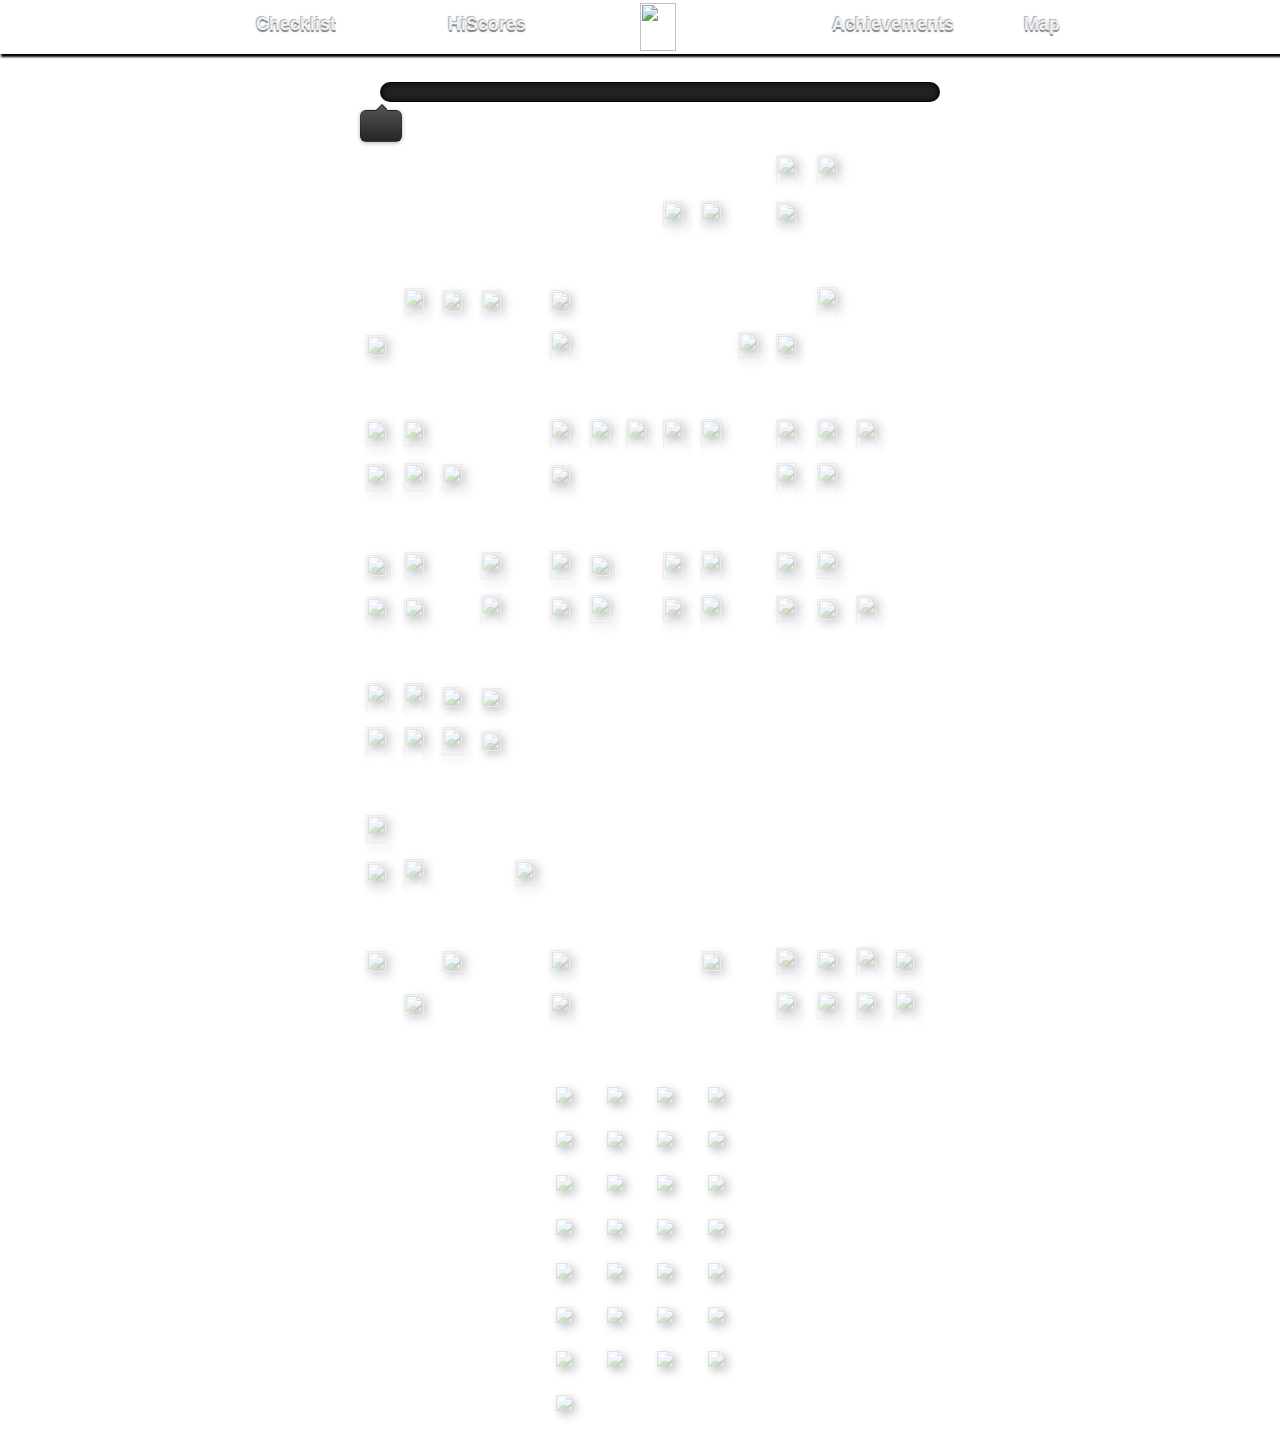
==== index.html @ 3ff1dd24 "Update index.html" ====
<!DOCTYPE html>
<html>
	<head>
		<title>Zeah Only</title>
		<script src="https://ajax.aspnetcdn.com/ajax/jQuery/jquery-3.1.1.min.js"></script>
		<script>
		  (function(i,s,o,g,r,a,m){i['GoogleAnalyticsObject']=r;i[r]=i[r]||function(){
		  (i[r].q=i[r].q||[]).push(arguments)},i[r].l=1*new Date();a=s.createElement(o),
		  m=s.getElementsByTagName(o)[0];a.async=1;a.src=g;m.parentNode.insertBefore(a,m)
		  })(window,document,'script','https://www.google-analytics.com/analytics.js','ga');

		  ga('create', 'UA-105581179-1', 'auto');
		  ga('send', 'pageview');

		</script>
		<link rel="icon" type="image/png" href="images/icon.png" sizes="16x16"/>
		<script src="https://maxcdn.bootstrapcdn.com/bootstrap/3.3.7/js/bootstrap.min.js"></script>
  
		<style>
			body {
			    margin-left: 0px;
			    margin-top: 0px;
			    width: 100%;
			    background: url("http://www.designbolts.com/wp-content/uploads/2012/11/Dark-Geometric-Semi-Dark-Seamleass-Pattern-for-website-backgrounds.jpg") repeat;
			    font-family: -apple-system, BlinkMacSystemFont, "Segoe UI", Roboto, "Helvetica Neue", Arial, sans-serif;
			}

			h1 {
			  color:#eff1f4;
			  font-size: 18px;
			  text-transform: capitalize;
			  text-shadow: -1px -1px 1px #aaa,
				       0px 2px 1px rgba(0,0,0,0.5);
			  text-align: center;
			}


			h3 {
			  line-height: 32px;
			  vertical-align: middle;
			  font-size: 16px;
			  color: #eff1f4;
			  padding: 0cm 1cm;
			  text-shadow: -1px -1px 1px #aaa,
				       0px 2px 1px rgba(0,0,0,0.5);
			  text-align: left;
			}
			
			.ultimate {
				 color: #ffffff;
			}
			
			.iron {
				 color: #a3a3a3;
			  	text-shadow: -1px -1px 1px #757575,
				       0px 2px 1px rgba(0,0,0,0.5);
			}
			
			.hard {
				color: #ad2d2d;
			  	text-shadow: -1px -1px 1px #440404,
				       0px 2px 1px rgba(0,0,0,0.5);
			}

			.content {
			    font-size: 18px;
			}

			.pipe {
				float:right;
				display:inline;
			}

			img {
				vertical-align: middle;   
			}

			a {
			    text-decoration: none;
			}

			footer {
			    border-top: 1px solid #d5d5d5;
			    font-size: .8em;
			}

			li.dropdown {
			    display: inline-block;
			}

			.show {
			    display:block;
			}

			.checkimg, .toggleButton {
			    opacity: 0.3;  
			    padding: 2px;
			    filter: alpha(opacity=30);
			}

			.contentDiv {
			    display:inline;
			}

			.pipe {
			  float:right;
			  display:inline;
			}

			.equipIMG, .checkimg {
			   width: auto;
			   max-height: 28px;
			}

			#checklistText {
			    position: absolute;
			    float: left;
			    margin-left: 20%;
			    transition: all .2s ease-in-out;	
			}
			
			#hiscoresText {
			    position: absolute;
			    float: left;
			    margin-left: 35%;	
			    transition: all .2s ease-in-out;
			}

			#firstsText {
			    position: absolute;
			    float: left;
			    margin-left: 65%;	
			    transition: all .2s ease-in-out;
			}
			
			#mapText {
			    position: absolute;
			    float: left;
			    margin-left: 80%;	
			    transition: all .2s ease-in-out;
			}
			
			table {
			    text-align: center;
			    width: 40px;
			    height: 40px;
			}
			
			table.center {
			   margin-left:auto; 
			   margin-right:auto;
			}

			.textElement {
			    text-align: center;
    			    line-height: 30px;
			    color: white;
			}
			
			th, td {
			    width: 40px;
			    height: 40px;
			}
			
			.checkimg {
			  -webkit-filter: drop-shadow(4px 4px 5px #222);
			  filter: drop-shadow(4px 4px 5px #222);
			}
			
			.progressbar{
			    position:relative;
			    display:block;
			    width:560px;
			    height:20px;
			    margin:auto;
			}
			
			.progressbar:before{
			    position:absolute;
			    display:block;
			    content:"";
			    width:558px;
			    height:18px;
			    top:10px;
			    left:20px;
				-webkit-border-radius:20px;
			    border-radius:20px;
			    background:#222;
				-webkit-box-shadow: inset 0px 0px 6px 0px rgba(0, 0, 0, 0.85);;
			    box-shadow: inset 0px 0px 6px 0px rgba(0, 0, 0, 0.85);
				border:1px solid rgba(0,0,0,0.8);
			}
			.bar {
				position:absolute;
				display:block;
				width:0px;
				height:16px;
				top:12px;
				left:22px;
				background: rgb(126,234,25);
				background: -moz-linear-gradient(top,  rgba(126,234,25,1) 0%, rgba(83,173,0,1) 100%);
				background: -webkit-gradient(linear, left top, left bottom, color-stop(0%,rgba(126,234,25,1)), color-stop(100%,rgba(83,173,0,1)));
				background: -webkit-linear-gradient(top,  rgba(126,234,25,1) 0%,rgba(83,173,0,1) 100%);
				background: -o-linear-gradient(top,  rgba(126,234,25,1) 0%,rgba(83,173,0,1) 100%);
				background: -ms-linear-gradient(top,  rgba(126,234,25,1) 0%,rgba(83,173,0,1) 100%);
				background: linear-gradient(to bottom,  rgba(126,234,25,1) 0%,rgba(83,173,0,1) 100%);
				filter: progid:DXImageTransform.Microsoft.gradient( startColorstr='#7eea19', endColorstr='#53ad00',GradientType=0 );
				-webkit-border-radius:16px;
				border-radius:16px;
				-webkit-box-shadow: 0px 0px 12px 0px rgba(126, 234, 25, 1),inset 0px 1px 0px 0px rgba(255, 255, 255, 0.45),inset 1px 0px 0px 0px rgba(255, 255, 255, 0.25),inset -1px 0px 0px 0px rgba(255, 255, 255, 0.25);
				box-shadow: 0px 0px 12px 0px rgba(126, 234, 25, 1),inset 0px 1px 0px 0px rgba(255, 255, 255, 0.45),inset 1px 0px 0px 0px rgba(255, 255, 255, 0.25),inset -1px 0px 0px 0px rgba(255, 255, 255, 0.25);
				overflow:hidden;
			}
			.bar {
				background: rgb(24,109,226);
				background: -moz-linear-gradient(top,  rgba(24,109,226,1) 0%, rgba(0,69,165,1) 100%);
				background: -webkit-gradient(linear, left top, left bottom, color-stop(0%,rgba(24,109,226,1)), color-stop(100%,rgba(0,69,165,1)));
				background: -webkit-linear-gradient(top,  rgba(24,109,226,1) 0%,rgba(0,69,165,1) 100%);
				background: -o-linear-gradient(top,  rgba(24,109,226,1) 0%,rgba(0,69,165,1) 100%);
				background: -ms-linear-gradient(top,  rgba(24,109,226,1) 0%,rgba(0,69,165,1) 100%);
				background: linear-gradient(to bottom,  rgba(24,109,226,1) 0%,rgba(0,69,165,1) 100%);
				filter: progid:DXImageTransform.Microsoft.gradient( startColorstr='#186de2', endColorstr='#0045a5',GradientType=0 );
				-webkit-box-shadow: 0px 0px 12px 0px rgba(24, 109, 226, 1),inset 0px 1px 0px 0px rgba(255, 255, 255, 0.45),inset 1px 0px 0px 0px rgba(255, 255, 255, 0.25),inset -1px 0px 0px 0px rgba(255, 255, 255, 0.25);
				box-shadow: 0px 0px 12px 0px rgba(24, 109, 226, 1),inset 0px 1px 0px 0px rgba(255, 255, 255, 0.45),inset 1px 0px 0px 0px rgba(255, 255, 255, 0.25),inset -1px 0px 0px 0px rgba(255, 255, 255, 0.25);
			}
			.bar:before {
				position:absolute;
				display:block;
				content:"";
				width:606px;
				height:150%;
				top:-25%;
				left:-25px;
				background: -moz-radial-gradient(center, ellipse cover,  rgba(255,255,255,0.35) 0%, rgba(255,255,255,0.01) 50%, rgba(255,255,255,0) 51%, rgba(255,255,255,0) 100%);
				background: -webkit-gradient(radial, center center, 0px, center center, 100%, color-stop(0%,rgba(255,255,255,0.35)), color-stop(50%,rgba(255,255,255,0.01)), color-stop(51%,rgba(255,255,255,0)), color-stop(100%,rgba(255,255,255,0)));
				background: -webkit-radial-gradient(center, ellipse cover,  rgba(255,255,255,0.35) 0%,rgba(255,255,255,0.01) 50%,rgba(255,255,255,0) 51%,rgba(255,255,255,0) 100%);
				background: -o-radial-gradient(center, ellipse cover,  rgba(255,255,255,0.35) 0%,rgba(255,255,255,0.01) 50%,rgba(255,255,255,0) 51%,rgba(255,255,255,0) 100%);
				background: -ms-radial-gradient(center, ellipse cover,  rgba(255,255,255,0.35) 0%,rgba(255,255,255,0.01) 50%,rgba(255,255,255,0) 51%,rgba(255,255,255,0) 100%);
				background: radial-gradient(ellipse at center,  rgba(255,255,255,0.35) 0%,rgba(255,255,255,0.01) 50%,rgba(255,255,255,0) 51%,rgba(255,255,255,0) 100%);
				filter: progid:DXImageTransform.Microsoft.gradient( startColorstr='#59ffffff', endColorstr='#00ffffff',GradientType=1 );
			}
			.bar:after {
				position:absolute;
				display:block;
				content:"";
				width:64px;
				height:16px;
				right:0;
				top:0;
				-webkit-border-radius: 0px 16px 16px 0px;
				border-radius: 0px 16px 16px 0px;
				background: -moz-linear-gradient(left,  rgba(255,255,255,0) 0%, rgba(255,255,255,0.6) 98%, rgba(255,255,255,0) 100%);
				background: -webkit-gradient(linear, left top, right top, color-stop(0%,rgba(255,255,255,0)), color-stop(98%,rgba(255,255,255,0.6)), color-stop(100%,rgba(255,255,255,0)));
				background: -webkit-linear-gradient(left,  rgba(255,255,255,0) 0%,rgba(255,255,255,0.6) 98%,rgba(255,255,255,0) 100%);
				background: -o-linear-gradient(left,  rgba(255,255,255,0) 0%,rgba(255,255,255,0.6) 98%,rgba(255,255,255,0) 100%);
				background: -ms-linear-gradient(left,  rgba(255,255,255,0) 0%,rgba(255,255,255,0.6) 98%,rgba(255,255,255,0) 100%);
				background: linear-gradient(to right,  rgba(255,255,255,0) 0%,rgba(255,255,255,0.6) 98%,rgba(255,255,255,0) 100%);
				filter: progid:DXImageTransform.Microsoft.gradient( startColorstr='#00ffffff', endColorstr='#00ffffff',GradientType=1 );
			}
			.bar span {
				position:absolute;
				display:block;
				width:100%;
				height:64px;
				-webkit-border-radius:16px;
				border-radius:16px;
				top:0;
				left:0;
				background:url("[data-uri]") 0 0;
				-webkit-animation: sparkle 1500ms linear infinite;
			    -moz-animation: sparkle 1500ms linear infinite;
			    -o-animation: sparkle 1500ms linear infinite;
			    animation: sparkle 1500ms linear infinite;
				opacity:0.2;
			}
			.label {
				font-family: 'Aldrich', sans-serif;
				position:absolute;
				display:block;
				width:40px;
				height:30px;
				line-height:30px;
				top:38px;
				left:0px;
				background: rgb(76,76,76);
				background: -moz-linear-gradient(top,  rgba(76,76,76,1) 0%, rgba(38,38,38,1) 100%);
				background: -webkit-gradient(linear, left top, left bottom, color-stop(0%,rgba(76,76,76,1)), color-stop(100%,rgba(38,38,38,1)));
				background: -webkit-linear-gradient(top,  rgba(76,76,76,1) 0%,rgba(38,38,38,1) 100%);
				background: -o-linear-gradient(top,  rgba(76,76,76,1) 0%,rgba(38,38,38,1) 100%);
				background: -ms-linear-gradient(top,  rgba(76,76,76,1) 0%,rgba(38,38,38,1) 100%);
				background: linear-gradient(to bottom,  rgba(76,76,76,1) 0%,rgba(38,38,38,1) 100%);
				filter: progid:DXImageTransform.Microsoft.gradient( startColorstr='#4c4c4c', endColorstr='#262626',GradientType=0 );
				font-weight:bold;
				font-size:12px;
				color:#fff;
				text-align:center;
				-webkit-border-radius:6px;
				border-radius:6px;
				border:1px solid rgba(0,0,0,0.2);
				-webkit-box-shadow: 0px 1px 4px 0px rgba(0, 0, 0, 0.3);
				box-shadow: 0px 1px 4px 0px rgba(0, 0, 0, 0.3);
				text-shadow: 0px -1px 0px #000000,0px 1px 1px #000000;
			    filter: dropshadow(color=#000000, offx=0, offy=-1);
			}
			.label span {
				position:absolute;
				display:block;
				width:12px;
				height:9px;
				top:-9px;
				left:14px;
				background:transparent;
				overflow:hidden;
			}
			.label span:before {
				position:absolute;
				display:block;
				content:"";
				width:8px;
				height:8px;
				top:4px;
				left:2px;
				border:1px solid rgba(0,0,0,0.5);
				background: rgb(86,86,86);
				background: -moz-linear-gradient(-45deg,  rgba(86,86,86,1) 0%, rgba(76,76,76,1) 50%);
				background: -webkit-gradient(linear, left top, right bottom, color-stop(0%,rgba(86,86,86,1)), color-stop(50%,rgba(76,76,76,1)));
				background: -webkit-linear-gradient(-45deg,  rgba(86,86,86,1) 0%,rgba(76,76,76,1) 50%);
				background: -o-linear-gradient(-45deg,  rgba(86,86,86,1) 0%,rgba(76,76,76,1) 50%);
				background: -ms-linear-gradient(-45deg,  rgba(86,86,86,1) 0%,rgba(76,76,76,1) 50%);
				background: linear-gradient(135deg,  rgba(86,86,86,1) 0%,rgba(76,76,76,1) 50%);
				filter: progid:DXImageTransform.Microsoft.gradient( startColorstr='#565656', endColorstr='#4c4c4c',GradientType=1 );
				-webkit-box-shadow: 0px -1px 2px 0px rgba(0, 0, 0, 0.15);
				box-shadow: 0px -1px 2px 0px rgba(0, 0, 0, 0.15);
				-moz-transform:rotate(45deg);
				-webkit-transform:rotate(45deg);
				-o-transform:rotate(45deg);
				-ms-transform:rotate(45deg);
				transform:rotate(45deg);
			}
			@-webkit-keyframes sparkle {
				from {background-position: 0 0;}
				to {background-position: 0 -64px;}
			}
			@-moz-keyframes sparkle {
				from {background-position: 0 0;}
				to {background-position: 0 -64px;}
			}
			@-o-keyframes sparkle {
				from {background-position: 0 0;}
				to {background-position: 0 -64px;}
			}
			@keyframes sparkle {
				from {background-position: 0 0;}
				to {background-position: 0 -64px;}
			}

			#checklist {
			    text-align: center;
			    width: 80%;
			    display: table;
			    margin: 0 auto;
			}
			
			#checklistText:hover {
			    transform: scale(1.1);
			}
			
			#hiscoresText:hover {
			    transform: scale(1.1);
			}

			#map {
			    display:none;
			    float: left;
			    height:900px;
			    width:80%;
			    margin-left: 10%;
			    margin-top:5px;
			    margin-bottom:60px;
			}
			
			#mapText:hover {
			    transform: scale(1.1);
			}
			
			#firstsText:hover {
			    transform: scale(1.1);
			}
			
			#firsts h3 {
			    margin-left: 20%;
			    margin-right: 20%;	
			}
			
			.noClick:hover {
			    transform: scale(1.1);
			}

			#main {
				overflow: hidden;
			}

			#logo {
				float: left;
				width: 100%;
				height: 50px;
			    background-color: #47a8e5;
			    background: url("http://www.designbolts.com/wp-content/uploads/2012/11/Free-Stressed-linen-patterns.jpg") repeat;
			    box-shadow: 2px 2px 2px 1px black;
			    padding: 2px 0px 2px 0px;
			}

			#logo-image {	
				width:calc(10% - 19px);
				float: left;
				position:absolute;
				margin-left: 50%;
				padding:1px 0px 0px 0px;
			}
			
			.noClick {
			    	transition: all .2s ease-in-out;
			}
			
			#logo-image img {
				-webkit-user-drag: none;
			}
		
			#frame {
			    width: 100%;
			    height: 100%;
			    transform-origin: 0px 0px;
			}
			
			#hiscores {
			    display:none;
			    float: left;
			    width:90%;
			    margin-left:5%;
			    margin-top:5px;
			    margin-bottom:60px;
			}
			
			#firsts {
			    display: none;
			    width: 90%;
			    margin-left: 20%;
			    margin-right: 20%;
			    margin-top: 5px;
			    margin-bottom:60px;
			}
		</style>
		
		<script type="text/javascript">
		function toArray(obj) {
		  var array = [];
		  for (var i = obj.length >>> 0; i--;) { 
		    array[i] = obj[i];
		  }
		  return array;
		}
		
		function round(value, decimals) {
		    return Number(Math.round(value+'e'+decimals)+'e-'+decimals);
		}
		
		function update(anchors) {
			var selectedItems = 0;
			for(var i = 0; i < anchors.length; i++) {
				if (anchors[i].style.opacity == 1 || anchors[i].style.opacity == "1") {
					selectedItems += 1;
				}
			    }
			document.getElementById('barSpan').style.width = (((selectedItems)/(anchors.length))*100)*5.56 + "px";
			document.getElementById('barSpan').setAttribute('data-perc', ((selectedItems)/(anchors.length))*100);
		}
		
		   window.onload = function() {
			var mapText = document.getElementById("mapText");
			var checklistText = document.getElementById("checklistText");
			var hiscoresText = document.getElementById("hiscoresText");
			var firstsText = document.getElementById("firstsText");
			checklistText.onclick = function() {
				document.getElementById("map").style.display = "none";
				document.getElementById("hiscores").style.display = "none";
				document.getElementById("firsts").style.display = "none";
				document.getElementById("checklist").style.display = "table";
			};
			mapText.onclick = function() {
				document.getElementById("checklist").style.display = "none";
				document.getElementById("hiscores").style.display = "none";
				document.getElementById("firsts").style.display = "none";
				document.getElementById("map").style.display = "inline";
			};
			hiscoresText.onclick = function() {
				document.getElementById("checklist").style.display = "none";
				document.getElementById("hiscores").style.display = "table";
				document.getElementById("firsts").style.display = "none";
				document.getElementById("map").style.display = "none";
			};
			firstsText.onclick = function() {
				document.getElementById("checklist").style.display = "none";
				document.getElementById("hiscores").style.display = "none";
				document.getElementById("firsts").style.display = "inline";
				document.getElementById("map").style.display = "none";
			};
		    setTimeout(function() {
			var anchors = document.getElementsByTagName('img');
			var anchors = toArray(anchors);
			anchors.shift();
			for(var i = 0; i < anchors.length; i++) {
			    if (localStorage["opacity"+i]) {
				anchors[i].style.opacity = localStorage["opacity"+i];
			    }
    			    anchors[i].addEventListener('click',function() {
				var arr = Array.prototype.slice.call(anchors);
				redirect(this, arr.indexOf(this)); 
			    	update(anchors)
			    }, false);
			}
			update(anchors);
			
		    }, 50);
		   };
		   function redirect(element, i) {
		   	if (element.className != "logo" && element.className != "settingsImg" && element.className != "noClick") {
				if (element.style.opacity != "1") {
					element.style.opacity = "1";
					element.style.filter = 'alpha(opacity=100)';
					localStorage["opacity"+i] = "1";
				} else if (element.style.opacity == "1") {
					element.style.opacity = "0.3";
					element.style.filter = 'alpha(opacity=30)';
					localStorage["opacity"+i] = "0.3";
				} else {
					element.style.opacity = "1";
					element.style.filter = 'alpha(opacity=100)';
					localStorage["opacity"+i] = "1";
				}   
			}
		   }
		$(function() {
			$('.progressbar').each(function(){
				var t = $(this);
				var dataperc = t.attr('data-perc'),
						barperc = Math.round(dataperc*5.56);
				t.find('.bar').animate({width:barperc}, dataperc*25);
				t.find('.label').append('<div class="perc"></div>');

				function perc() {
					var length = t.find('.bar').css('width'),
						perc = Math.round(parseInt(length)/5.56),
						labelpos = (parseInt(length)-2);
					t.find('.label').css('left', labelpos);
					t.find('.perc').text(perc+'%');
				}
				perc();
				setInterval(perc, 50); 
			});
		});
			
		var updateRanks;
		var run = function () {
			var users = ["ZeahBtw","zeah koi","Specialbarz","Landmass","Zeah Emperor","ZeahSlave","Zeah Product","Zeah Tinman","Zeah Hippo","ZeahProduct","Zeah Citizen","Zeah Iron","Zeah Savage","Zeah Peasant","Zeah Elder","Zeah Noble","ZeahNative","Zeahishere","Ironman Zeah","Hell Zeah","the zeah dam","Zeah Basket","Zeah No Tome","Pleb of Zeah","Zeah Hentai","ZeahScorched","Zay Uh","Zeah Slave","Zeah LeeSin","Zeah Invent"]
			var ultimates = ["ZeahSlave","Zeah Hippo","Zeah Invent","Zeah Product","ZeahOnly UIM"];
			var hardcores = ["Zeah Hentai","Zeah Homeboy"];
			var totalLevel = {}; // ["ZeahProduct": 0, "Zeah Slave": 0];
			var totalXP = {}; // ["ZeahProduct": 0, "Zeah Slave": 0];
			var attack = {}; // ["ZeahProduct": 0, "Zeah Slave": 0];
			var attackXP = {}; // ["ZeahProduct": 0, "Zeah Slave": 0];
			var defence = {}; // ["ZeahProduct": 0, "Zeah Slave": 0];
			var defenceXP = {}; // ["ZeahProduct": 0, "Zeah Slave": 0];
			var strength = {}; // ["ZeahProduct": 0, "Zeah Slave": 0];
			var strengthXP = {}; // ["ZeahProduct": 0, "Zeah Slave": 0];
			var ranged = {}; // ["ZeahProduct": 0, "Zeah Slave": 0];
			var rangedXP = {}; // ["ZeahProduct": 0, "Zeah Slave": 0];
			var prayer = {}; // ["ZeahProduct": 0, "Zeah Slave": 0];
			var prayerXP = {}; // ["ZeahProduct": 0, "Zeah Slave": 0];
			var magic = {}; // ["ZeahProduct": 0, "Zeah Slave": 0];
			var magicXP = {}; // ["ZeahProduct": 0, "Zeah Slave": 0];
			for (var i = 0; i < users.length; i++) { // Format arrays
				totalLevel[users[i]]=0;
				totalXP[users[i]]=0;
				attack[users[i]]=0;
				attackXP[users[i]]=0;
				defence[users[i]]=0;
				defenceXP[users[i]]=0;
				strength[users[i]]=0;
				strengthXP[users[i]]=0;
				ranged[users[i]]=0;
				rangedXP[users[i]]=0;
				prayer[users[i]]=0;
				prayerXP[users[i]]=0;
				magic[users[i]]=0;
				magicXP[users[i]]=0;
			}

			function sortObject(obj) {
			    var sortable=[];
			    for(var key in obj)
					if(obj.hasOwnProperty(key))
					    sortable.push([key, obj[key]]);
					sortable.sort(function(a, b) {
					return b[1]-a[1];
				    });
			    return sortable;
			}

			function numberWithCommas(x) {
				return x.toString().replace(/\B(?=(\d{3})+(?!\d))/g, ",");
			}

			updateRanks = function(skill) {
				for (var i=1; i<=25;i++) {
					document.getElementById("name"+i).innerHTML = "";
					document.getElementById("level"+i).innerHTML = "";
					document.getElementById("xp"+i).innerHTML = "";
				}
				
				var rank = 1;
				var list, list2;
				if (skill == 1) {
					list = totalLevel;
					list2 = totalXP;
				} else if (skill == 2) {
					list = attack;
					list2 = attackXP;
				} else if (skill == 3) {
					list = strength;
					list2 = strengthXP;
				} else if (skill == 4) {
					list = defence;
					list2 = defenceXP;
				}  else if (skill == 5) {
					list = ranged;
					list2 = rangedXP;
				}  else if (skill == 6) {
					list = prayer;
					list2 = prayerXP;
				}  else if (skill == 7) {
					list = magic;
					list2 = magicXP;
				} else {
					list = totalLevel;
					list2 = totalXP;
				}
				for (var [key, value] of sortObject(list)) {
				    var $ul, $ul2, $ul3;
				    if ($.inArray(key, ultimates) != -1) {
					$ul = $('<ul class="ultimate" />').appendTo('#name'+rank);
				    } else if ($.inArray(key, hardcores) != -1) {
					$ul = $('<ul class="hard" />').appendTo('#name'+rank);  
				    } else {
					$ul = $('<ul class="iron" />').appendTo('#name'+rank);  
				    }
					$ul2 = $('<ul />').appendTo('#level'+rank);
					$ul3 = $('<ul />').appendTo('#xp'+rank);
				    $ul.append(key);
				    $ul2.append(value);
				    if (list2[key] == "") {
				    	$ul3.append("0"); 
				    } else {
				    	$ul3.append(numberWithCommas(list2[key]));
				    }
				    rank++;
				    if (rank > 25) {
					break;
				    }
				}
			}

			for (i = 0; i < users.length; i++) {
				setTimeout((function(index) {
				    $.getJSON('https://cors-anywhere.herokuapp.com/https://files.pceasies.com/rs/hiscores_old.php?user=' + users[index], function (data) {       
					if (!data || !data.overall) {
						console.log("Data: " + data + ", failed for user: " + users[index]);
					} else {
						totalLevel[users[index]] = data.overall.Level;
						totalXP[users[index]] = data.overall.XP;
						attack[users[index]] = data.skills.Attack.Level;
						attackXP[users[index]] = data.skills.Attack.XP;
						strength[users[index]] = data.skills.Strength.Level;
						strengthXP[users[index]] = data.skills.Strength.XP;
						defence[users[index]] = data.skills.Defence.Level;
						defenceXP[users[index]] = data.skills.Defence.XP;
						ranged[users[index]] = data.skills.Ranged.Level;
						rangedXP[users[index]] = data.skills.Ranged.XP;
						prayer[users[index]] = data.skills.Prayer.Level;
						prayerXP[users[index]] = data.skills.Prayer.XP;
						magic[users[index]] = data.skills.Magic.Level;
						magicXP[users[index]] = data.skills.Magic.XP;
					}
				    });
				})(i), 1);
			}
		}
		
		run();

		(function ($) {
		    $(document).ready(function () {
			    $(document).ajaxStop(updateRanks);
		    });
		}(jQuery));
		
		</script>
	</head>
	<body>
		<div id="main">
			<div id="logo">
				<h1 id="checklistText">Checklist</h1>
				<h1 id="hiscoresText">HiScores</h1>
				<div id="logo-image">
					<img src="images/logo.png" width="36.48", height="48"></img>
				</div>
				<h1 id="mapText">Map</h1>
				<h1 id="firstsText">Achievements</h1>
			</div>
			<div id="checklist">
				<br>
				<div id="mainBar" class="progressbar" data-perc="0">
					<div id="barSpan" class="bar"><span></span></div>
					<div id="barLabel" class="label"><span></span></div>
				</div>
				<br>
				<br>
				<br>
				<table class="center">
					<tr>
						<th><img src="http://vignette4.wikia.nocookie.net/2007scape/images/e/ea/Dragon_warhammer.png/revision/latest?cb=20160121155701&format=webp" alt="" class="checkimg"></th>
						<th><img src="http://vignette2.wikia.nocookie.net/2007scape/images/b/b0/Dragon_spear.png/revision/latest?cb=20130726041538" alt="" class="checkimg"></th>
						<th><img src="http://vignette2.wikia.nocookie.net/2007scape/images/e/ee/Dragon_thrownaxe.png/revision/latest?cb=20170105115056" alt="" class="checkimg"></th>
						<th><img src="http://vignette4.wikia.nocookie.net/2007scape/images/a/ab/Dragon_plateskirt.png/revision/latest?cb=20130513095905&format=webp" alt="" class="checkimg"></th>
						<th></th>
						<th><img src="http://vignette3.wikia.nocookie.net/2007scape/images/d/d9/Rune_scimitar.png/revision/latest?cb=20140919210907&format=webp" alt="" class="checkimg"></th>
						<th><img src="http://vignette2.wikia.nocookie.net/2007scape/images/3/31/Rune_axe.png/revision/latest?cb=20130329034328&format=webp" alt="" class="checkimg"></th>
						<th><img src="http://vignette4.wikia.nocookie.net/2007scape/images/3/3b/Rune_kiteshield.png/revision/latest?cb=20130301062651&format=webp" alt="" class="checkimg"></th>
						<th><img src="http://vignette1.wikia.nocookie.net/2007scape/images/7/73/Rune_full_helm.png/revision/latest?cb=20130301062650&format=webp" alt="" class="checkimg"></th>
						<th><img src="http://vignette3.wikia.nocookie.net/2007scape/images/9/9a/Rune_platelegs.png/revision/latest?cb=20130301063122&format=webp" alt="" class="checkimg"></th>
						<th></th>
						<th><img src="https://vignette1.wikia.nocookie.net/2007scape/images/b/b6/Adamant_full_helm.png" alt="" width="19" height="29" class="checkimg"></th>
						<th><img src="https://vignette2.wikia.nocookie.net/2007scape/images/b/b7/Adamant_platelegs.png" alt="" width="19" height="29" class="checkimg"></th>
					</tr>
					<tr>
						<th><img src="http://vignette4.wikia.nocookie.net/2007scape/images/9/90/Dragon_sword.png/revision/latest?cb=20170105115056&format=webp" alt="" class="checkimg"></th>
						<th><img src="http://vignette3.wikia.nocookie.net/2007scape/images/a/aa/Dragon_claws.png/revision/latest?cb=20170105112054&format=webp" alt="" class="checkimg"></th>
						<th><img src="http://vignette1.wikia.nocookie.net/2007scape/images/c/cf/Dragon_med_helm.png/revision/latest?cb=20140327221834&format=webp" alt="" class="checkimg"></th>
						<th><img src="http://vignette2.wikia.nocookie.net/2007scape/images/8/80/Dragon_platelegs.png/revision/latest?cb=20130513095622&format=webp" alt="" class="checkimg"></th>
						<th></th>
						<th><img src="http://vignette2.wikia.nocookie.net/2007scape/images/8/8c/Rune_2h_sword.png/revision/latest?cb=20130227223517" alt="" class="checkimg"></th>
						<th><img src="http://vignette1.wikia.nocookie.net/2007scape/images/d/d6/Rune_spear.png/revision/latest?cb=20130301032602&format=webp" alt="" class="checkimg"></th>
						<th><img src="http://vignette3.wikia.nocookie.net/2007scape/images/a/aa/Rune_pickaxe.png/revision/latest?cb=20160808200945&format=webp" alt="" class="checkimg"></th>
						<th><img src="http://vignette1.wikia.nocookie.net/2007scape/images/9/9f/Rune_chainbody.png/revision/latest?cb=20140806031750&format=webp" alt="" width="18" height="25" class="checkimg"></th>
						<th><img src="http://vignette1.wikia.nocookie.net/2007scape/images/b/b0/Rune_plateskirt.png/revision/latest?cb=20140806031752" alt="" width="27" height="24" class="checkimg"></th>
						<th></th>
						<th><img src="https://vignette2.wikia.nocookie.net/2007scape/images/7/71/Adamant_platebody.png" alt="" width="31" height="23" class="checkimg"></th>					
</tr>
					<tr><th></th></tr>
					
					<tr>
						<th><img src="http://vignette3.wikia.nocookie.net/2007scape/images/c/ce/Rune_crossbow.png/revision/latest?cb=20140309084059&format=webp" alt="" class="checkimg"></th>
						<th><img src="https://vignette3.wikia.nocookie.net/2007scape/images/2/27/Red_d%27hide_body.png" alt="" width="20" height="26" class="checkimg"></th>
						<th><img src="https://vignette2.wikia.nocookie.net/2007scape/images/1/16/Red_d%27hide_vamb.png" alt="" width="30" height="22" class="checkimg"></th>
						<th><img src="https://vignette3.wikia.nocookie.net/2007scape/images/6/63/Red_spiky_vambs.png" alt="" width="30" height="23" class="checkimg"></th>
						<th></th>
						<th><img src="http://vignette2.wikia.nocookie.net/2007scape/images/b/bb/Shade_robe_top.png/revision/latest?cb=20130410011510" alt="" width="29" height="22" class="checkimg"></th>
						<th><img src="http://vignette3.wikia.nocookie.net/2007scape/images/3/39/Rock-shell_gloves.png/revision/latest?cb=20160804121837" alt="" class="checkimg"></th>
						<th><img src="http://vignette3.wikia.nocookie.net/2007scape/images/7/73/Long_bone.png/revision/latest?cb=20130425022520" alt="" class="checkimg"></th>
						<th></th>
						<th><img src="http://vignette2.wikia.nocookie.net/2007scape/images/e/e3/Draconic_visage.png/revision/latest?cb=20130908040203" alt="" class="checkimg"></th>
						<th><img src="http://vignette2.wikia.nocookie.net/2007scape/images/b/b4/Jar_of_darkness.png/revision/latest?cb=20160616113010" alt="" class="checkimg"></th>
						<th><img src="http://vignette2.wikia.nocookie.net/2007scape/images/7/75/Scarecrow.png/revision/latest?cb=20150305015454" alt="" class="checkimg"></th>
						<th><img src="http://vignette4.wikia.nocookie.net/2007scape/images/a/ab/Dark_claw.png/revision/latest?cb=20170504204044" alt="" width="31" height="29" class="checkimg"></th>
					
</tr>
					<tr>
						<th><img src="http://vignette3.wikia.nocookie.net/2007scape/images/4/42/Snakeskin_boots.png/revision/latest?cb=20140709193627" alt="" width="27" height="21" class="checkimg"></th>
						<th><img src="http://vignette1.wikia.nocookie.net/2007scape/images/4/47/Blue_d%27hide_chaps.png/revision/latest?cb=20131024213612" alt="" class="checkimg"></th>
						<th><img src="http://vignette2.wikia.nocookie.net/2007scape/images/a/a3/Magic_shortbow.png/revision/latest?cb=20130314220504" alt="" class="checkimg"></th>
						<th><img src="http://vignette2.wikia.nocookie.net/2007scape/images/7/7f/Magic_longbow.png/revision/latest?cb=20130314225424" alt="" class="checkimg"></th>
						<th></th>
						<th><img src="http://vignette1.wikia.nocookie.net/2007scape/images/0/0c/Shade_robe.png/revision/latest?cb=20140612035923" alt="" width="19" height="29" class="checkimg"></th>
						<th><img src="http://vignette3.wikia.nocookie.net/2007scape/images/8/8d/Rock-shell_boots.png/revision/latest?cb=20160804121837" alt="" class="checkimg"></th>
						<th><img src="http://vignette2.wikia.nocookie.net/2007scape/images/8/8f/Curved_bone.png/revision/latest?cb=20140308061321" alt="" class="checkimg"></th>
						<th></th>
						<th><img src="http://vignette4.wikia.nocookie.net/2007scape/images/3/3d/Shield_left_half.png/revision/latest?cb=20140320223546" alt="" class="checkimg"></th>
						<th><img src="http://vignette2.wikia.nocookie.net/2007scape/images/3/39/Gardening_boots.png/revision/latest?cb=20141229233753" alt="" width="29" height="26" class="checkimg"></th>
						<th><img src="http://vignette2.wikia.nocookie.net/2007scape/images/2/23/Smouldering_stone.png" alt="" width="31" height="22" class="checkimg"></th>
						<th><img src="http://vignette3.wikia.nocookie.net/2007scape/images/5/54/Infernal_axe.png/revision/latest?cb=20150827111557" alt="" class="checkimg"></th>
						
					</tr>
					<tr><th></th></tr>
					
					<tr>
						<th><img src="http://vignette4.wikia.nocookie.net/2007scape/images/d/dd/Pyromancer_hood.png/revision/latest?cb=20160908203711&format=webp" alt="" width="21" height="26" class="checkimg"></th>
						<th><img src="http://vignette2.wikia.nocookie.net/2007scape/images/e/e8/Pyromancer_garb.png/revision/latest?cb=20160908193456&format=webp" alt="" width="28" height="26" class="checkimg"></th>
						<th><img src="http://vignette3.wikia.nocookie.net/2007scape/images/8/8b/Warm_gloves.png/revision/latest?cb=20160908142939&format=webp" alt="" class="checkimg"></th>
						<th><img src="http://vignette4.wikia.nocookie.net/2007scape/images/e/e7/Bruma_torch.png/revision/latest?cb=20160908134327&format=webp" alt="" class="checkimg"></th>
						<th></th>
						<th><img src="https://vignette1.wikia.nocookie.net/2007scape/images/4/43/Shayzien_helm_%285%29.png" alt="" width="19" height="31" class="checkimg"></th>
						<th><img src="https://vignette2.wikia.nocookie.net/2007scape/images/5/54/Shayzien_platebody_%285%29.png" alt="" width="31" height="29" class="checkimg"></th>
						<th><img src="https://vignette1.wikia.nocookie.net/2007scape/images/5/54/Shayzien_greaves_%285%29.png" alt="" width="28" height="30" class="checkimg"></th>
						<th><img src="https://vignette3.wikia.nocookie.net/2007scape/images/b/ba/Shayzien_gloves_%285%29.png" alt="" width="33" height="29" class="checkimg"></th>
						<th><img src="https://vignette1.wikia.nocookie.net/2007scape/images/4/4d/Shayzien_boots_%285%29.png" alt="" width="30" height="29" class="checkimg"></th>
						<th></th>
						<th><img src="http://vignette3.wikia.nocookie.net/2007scape/images/0/08/Arceuus_House_symbol.png" alt="" width="32" height="32" class="checkimg"></th>
						<th><img src="http://vignette2.wikia.nocookie.net/2007scape/images/c/cc/Hosidius_House_symbol.png" alt="" width="32" height="32" class="checkimg"></th>
						<th><img src="http://vignette3.wikia.nocookie.net/2007scape/images/a/ac/Lovakengj_House_symbol.png" alt="" width="32" height="32" class="checkimg"></th>
					
					<tr>
						<th><img src="http://vignette2.wikia.nocookie.net/2007scape/images/b/b4/Pyromancer_boots.png/revision/latest?cb=20160908203833&format=webp" alt="" width="14" height="27" class="checkimg"></th>
						<th><img src="http://vignette2.wikia.nocookie.net/2007scape/images/6/6d/Pyromancer_robe.png/revision/latest?cb=20160908203949&format=webp" alt="" width="27" height="28" class="checkimg"></th>
						<th><img src="http://vignette1.wikia.nocookie.net/2007scape/images/b/be/Tome_of_fire_%28empty%29.png/revision/latest?cb=20160908103002&format=webp" width="31" height="26" alt="" class="checkimg"></th>
						<th><img src="http://vignette3.wikia.nocookie.net/2007scape/images/0/07/Dragon_axe.png/revision/latest?cb=20140803064610&format=webp" alt="" class="checkimg"></th>
						<th></th>
						<th><img src="http://vignette4.wikia.nocookie.net/2007scape/images/9/91/Big_bass.png/revision/latest?cb=20151108064356" alt="" width="33" height="24" class="checkimg"></th>
						<th><img src="http://vignette3.wikia.nocookie.net/2007scape/images/e/e3/Big_swordfish.png/revision/latest?cb=20151108064357" alt="" class="checkimg"></th>
						<th><img src="http://vignette1.wikia.nocookie.net/2007scape/images/a/a9/Big_shark.png/revision/latest?cb=20160114053255" alt="" class="checkimg"></th>
						<th><img src="http://vignette1.wikia.nocookie.net/2007scape/images/4/46/Dragon_harpoon.png/revision/latest?cb=20170105115054&format=webp" alt="" class="checkimg"></th>
						<th><img src="http://vignette1.wikia.nocookie.net/2007scape/images/e/e3/Infernal_harpoon.png/revision/latest?cb=20170105145414" alt="" class="checkimg"></th>
						<th></th>
						<th><img src="http://vignette1.wikia.nocookie.net/2007scape/images/a/ae/Piscarilius_House_symbol.png" alt="" width="32" height="32" class="checkimg"></th>
						<th><img src="http://vignette2.wikia.nocookie.net/2007scape/images/f/f3/Shayzien_House_symbol.png" alt="" width="32" height="32" class="checkimg"></th>
						<th><img src="http://vignette4.wikia.nocookie.net/2007scape/images/f/f1/Herblore-icon.png" alt="" width="25" height="17" class="checkimg"></th>
					
						
				</tr>
					<tr><th></th></tr>
					
					<tr>
						<th><img src="http://vignette1.wikia.nocookie.net/2007scape/images/b/bc/Farmer%27s_strawhat.png/revision/latest?cb=20160204104953&format=webp" alt="" width="24" height="21" class="checkimg"></th>
						<th><img src="http://vignette3.wikia.nocookie.net/2007scape/images/b/bd/Farmer%27s_jacket.png/revision/latest?cb=20160204104952&format=webp" alt="" width="28" height="27" class="checkimg"></th>
						<th><img src="http://vignette1.wikia.nocookie.net/2007scape/images/f/f0/Seed_box.png/revision/latest?cb=20160204104953&format=webp" alt="" class="checkimg"></th>
						<th><img src="http://vignette3.wikia.nocookie.net/2007scape/images/4/42/Weeds.png" alt="" width="28" height="27" class="checkimg"></th>
						<th></th>
						<th><img src="http://vignette4.wikia.nocookie.net/2007scape/images/c/cb/Evil_chicken_head.png/revision/latest?cb=20160721113213" alt="" width="13" height="28" class="checkimg"></th>
						<th><img src="http://vignette1.wikia.nocookie.net/2007scape/images/0/03/Evil_chicken_wings.png/revision/latest?cb=20160721113213" alt="" width="28" height="21" class="checkimg"></th>
						<th></th>
						<th><img src="http://vignette4.wikia.nocookie.net/2007scape/images/9/93/Xerician_hat.png/revision/latest?cb=20160107131937" alt="" width="30" height="27" class="checkimg"></th>
						<th><img src="http://vignette2.wikia.nocookie.net/2007scape/images/3/3c/Xeric%27s_talisman.png/revision/latest?cb=20160107145941" alt="" width="18" height="30" class="checkimg"></th>
						<th></th>
						<th><img src="https://vignette1.wikia.nocookie.net/2007scape/images/3/31/Splitbark_helm.png" alt="" width="21" height="27" class="checkimg"></th>
						<th><img src="https://vignette2.wikia.nocookie.net/2007scape/images/1/12/Splitbark_gauntlets.png" alt="" width="28" height="28" class="checkimg"></th>
					</tr>
					<tr>
						<th><img src="http://vignette3.wikia.nocookie.net/2007scape/images/4/4d/Farmer%27s_boots.png/revision/latest?cb=20160204104950&format=webp" alt="" width="24" height="24" class="checkimg"></th>
						<th><img src="http://vignette3.wikia.nocookie.net/2007scape/images/c/c3/Farmer%27s_boro_trousers.png/revision/latest?cb=20160204104952&format=webp" width="26" height="23" alt="" class="checkimg"></th>
						<th><img src="http://vignette2.wikia.nocookie.net/2007scape/images/e/ed/Gricoller%27s_can.png/revision/latest?cb=20160113004803&format=webp" alt="" class="checkimg"></th>
						<th><img src="https://vignette1.wikia.nocookie.net/2007scape/images/1/10/Bologa%27s_blessing.png" alt="" width="28" height="29" class="checkimg"></th>
						<th></th>
						<th><img src="http://vignette1.wikia.nocookie.net/2007scape/images/0/02/Evil_chicken_feet.png/revision/latest?cb=20160721113212" alt="" width="27" height="24" class="checkimg"></th>
						<th><img src="http://vignette2.wikia.nocookie.net/2007scape/images/6/67/Evil_chicken_legs.png/revision/latest?cb=20160721113213" alt="" width="11" height="28" class="checkimg"></th>
						<th></th>
						<th><img src="http://vignette1.wikia.nocookie.net/2007scape/images/1/1e/Xerician_top.png/revision/latest?cb=20160107131938" alt="" width="30" height="25" class="checkimg"></th>
						<th><img src="http://vignette1.wikia.nocookie.net/2007scape/images/5/5e/Xerician_robe.png/revision/latest?cb=20160107131938" alt="" width="27" height="29" class="checkimg"></th>
						<th></th>
						<th><img src="https://vignette3.wikia.nocookie.net/2007scape/images/7/7f/Mystic_boots_%28blue%29.png" alt="" width="28" height="26" class="checkimg"></th>
						<th><img src="https://vignette4.wikia.nocookie.net/2007scape/images/4/46/Mystic_gloves_%28blue%29.png" alt="" width="27" height="21" class="checkimg"></th>
						<th><img src="https://vignette1.wikia.nocookie.net/2007scape/images/1/19/Mystic_robe_bottom_%28blue%29.png" alt="" width="27" height="29" class="checkimg"></th>
					</tr>
					<tr><th></th></tr>
					
					<tr>
						<th><img src="http://vignette2.wikia.nocookie.net/2007scape/images/b/bf/Amulet_of_magic.png/revision/latest?cb=20150512020543" width="18" height="29" alt="" class="checkimg"></th>
						<th><img src="http://vignette1.wikia.nocookie.net/2007scape/images/f/fb/Amulet_of_strength.png/revision/latest?cb=20150512020543" width="18" height="29" alt="" class="checkimg"></th>
						<th><img src="https://vignette2.wikia.nocookie.net/2007scape/images/5/54/Regen_bracelet.png" alt="" width="20" height="20" class="checkimg"></th>
						<th><img src="http://vignette4.wikia.nocookie.net/2007scape/images/1/19/Ring_of_wealth_%28uncharged%29.png" width="18" height="19" alt="" class="checkimg"></th>
						<th></th>
						<th><img src="http://vignette4.wikia.nocookie.net/2007scape/images/3/3b/Clue_hunter_garb.png/revision/latest?cb=20160627023744" alt="" class="checkimg"></th>
						<th></th>
					</tr>
					<tr>
						<th><img src="http://vignette1.wikia.nocookie.net/2007scape/images/1/14/Amulet_of_power.png/revision/latest?cb=20150512020543" width="18" height="29" alt="" class="checkimg"></th>
						<th><img src="http://vignette2.wikia.nocookie.net/2007scape/images/c/cd/Amulet_of_glory.png/revision/latest?cb=20170209130655" width="18" height="29" alt="" class="checkimg"></th>
						<th><img src="http://vignette2.wikia.nocookie.net/2007scape/images/0/02/Amulet_of_fury.png/revision/latest?cb=20150512020543" width="18" height="28" alt="" class="checkimg"></th>
						<th><img src="http://vignette3.wikia.nocookie.net/2007scape/images/d/dc/Combat_bracelet_%28uncharged%29.png/revision/latest?cb=20170209131056" alt="" width="20" height="20" class="checkimg"></th>
						<th></th>
						
						</tr>
					<tr><th></th></tr>
					
					<tr>
						<th><img src="http://vignette3.wikia.nocookie.net/2007scape/images/2/21/Ancestral_hat.png/revision/latest?cb=20170105115051&format=webp" alt="" width="29" height="28" class="checkimg"></th>
						<th><img src="http://vignette3.wikia.nocookie.net/2007scape/images/a/a8/Kodai_insignia.png/revision/latest?cb=20170112121743&format=webp" alt="" class="checkimg"></th>
						<th></th>
						<th><img src="http://vignette4.wikia.nocookie.net/2007scape/images/2/2b/Dexterous_prayer_scroll.png/revision/latest?cb=20170105115057&format=webp" alt="" class="checkimg"></th>
						<th><img src="http://vignette2.wikia.nocookie.net/2007scape/images/2/23/Arcane_prayer_scroll.png/revision/latest?cb=20170126140422&format=webp" alt="" class="checkimg"></th>
						<th></th>
						<th><img src="http://vignette3.wikia.nocookie.net/2007scape/images/4/4f/Twisted_bow.png/revision/latest?cb=20170105115058&format=webp" alt="" class="checkimg"></th>
						<th><img src="http://vignette3.wikia.nocookie.net/2007scape/images/1/15/Twisted_buckler.png/revision/latest?cb=20170105115058&format=webp" alt="" class="checkimg"></th>
					</tr>
					<tr>
						<th><img src="http://vignette2.wikia.nocookie.net/2007scape/images/5/50/Ancestral_robe_top.png/revision/latest?cb=20170105115053&format=webp" alt="" width="30" height="23" class="checkimg"></th>
						<th><img src="http://vignette2.wikia.nocookie.net/2007scape/images/a/ab/Ancestral_robe_bottom.png/revision/latest?cb=20170105115052&format=webp" alt="" width="15" height="30" class="checkimg"></th>
						<th></th>
						<th><img src="http://vignette1.wikia.nocookie.net/2007scape/images/5/53/Torn_prayer_scroll.png/revision/latest?cb=20170112121744&format=webp" alt="" class="checkimg"></th>
						<th><img src="http://vignette1.wikia.nocookie.net/2007scape/images/e/ea/Ancient_tablet.png/revision/latest?cb=20170112121744&format=webp" alt="" width="22" height="26" class="checkimg"></th>
						<th></th>
						<th><img src="http://vignette4.wikia.nocookie.net/2007scape/images/c/c9/Dinh%27s_bulwark.png/revision/latest?cb=20170105115054&format=webp" alt="" class="checkimg"></th>
						<th><img src="http://vignette3.wikia.nocookie.net/2007scape/images/4/4b/Elder_maul.png/revision/latest?cb=20170105113138&format=webp" alt="" class="checkimg"></th>
						<th><img src="http://vignette4.wikia.nocookie.net/2007scape/images/e/ed/Dragon_hunter_crossbow.png/revision/latest?cb=20170105115055&format=webp" alt="" class="checkimg"></th>
					</tr>
					<tr><th></th></tr>
					
					<tr>
						<th><img src="http://vignette1.wikia.nocookie.net/2007scape/images/b/be/Baby_chinchompa_%28grey%29.png/revision/latest?cb=20151105205710&format=webp" width="22" height="21" class="checkimg"></th>
						<th><img src="http://vignette1.wikia.nocookie.net/2007scape/images/2/26/Beaver.png/revision/latest?cb=20151105140258" width="29" height="15" class="checkimg"></th>
						<th><img src="http://vignette1.wikia.nocookie.net/2007scape/images/a/a0/Heron.png/revision/latest?cb=20151105140258&format=webp" width="24" height="21" alt="" class="checkimg"></th>
						<th><img src="http://vignette3.wikia.nocookie.net/2007scape/images/2/22/Rock_golem.png/revision/latest?cb=20170209215721&format=webp" alt="" class="checkimg"></th>
						<th><img src="http://vignette3.wikia.nocookie.net/2007scape/images/1/1c/Tangleroot.png/revision/latest?cb=20160901105833&format=webp" alt="" class="checkimg"></th>
						<th><img src="http://vignette4.wikia.nocookie.net/2007scape/images/d/d8/Toy_cat.png/revision/latest?cb=20140508203537&format=webp" width="26" height="23" alt="" class="checkimg"></th>
						<th></th>
						<th><img src="http://vignette3.wikia.nocookie.net/2007scape/images/1/1b/Damaged_soul_bearer.png/revision/latest?cb=20160519133931" alt="" class="checkimg"></th>
						<th><img src="http://vignette3.wikia.nocookie.net/2007scape/images/8/8f/Stale_baguette.png/revision/latest?cb=20160804131726" alt="" class="checkimg"></th>
						<th><img src="http://vignette4.wikia.nocookie.net/2007scape/images/2/2a/Facemask.png/revision/latest?cb=20160620220035" width="29" height="20" alt="" class="checkimg"></th>
						<th></th>
						<th><img src="http://vignette2.wikia.nocookie.net/2007scape/images/2/25/Limestone_altar_icon.png" alt="" width="32" height="26" class="checkimg"></th>
						<th><img src="https://vignette2.wikia.nocookie.net/2007scape/images/8/8b/Basic_jewellery_box_icon.png" alt="" width="33" height="23" class="checkimg"></th>
						<th><img src="https://vignette1.wikia.nocookie.net/2007scape/images/c/ca/Spirit_tree_%28Construction%29_icon.png" alt="" width="20" height="29" class="checkimg"></th>
						<th><img src="https://vignette3.wikia.nocookie.net/2007scape/images/7/7f/Boss_lair_display_icon.png" alt="" width="30" height="22" class="checkimg"></th>
					</tr>
					<tr>
						<th><img src="http://vignette3.wikia.nocookie.net/2007scape/images/b/b8/Rift_guardian_%28blood%29.png/revision/latest?cb=20160902143021" alt="" class="checkimg"></th>
						<th><img src="http://vignette1.wikia.nocookie.net/2007scape/images/8/82/Rocky.png/revision/latest?cb=20160901105832&format=webp" alt="" width="30" height="22" class="checkimg"></th>
						<th><img src="http://vignette1.wikia.nocookie.net/2007scape/images/c/c1/Phoenix.png/revision/latest?cb=20160908103318&format=webp" alt="" class="checkimg"></th>
						<th><img src="http://vignette2.wikia.nocookie.net/2007scape/images/6/6d/Bloodhound.png/revision/latest?cb=20160706132528&format=webp" alt="" class="checkimg"></th>
						<th><img src="http://vignette1.wikia.nocookie.net/2007scape/images/f/f4/Olmlet.png/revision/latest?cb=20170105115449&format=webp" alt="" class="checkimg"></th>
						<th><img src="http://vignette3.wikia.nocookie.net/2007scape/images/a/ab/Skotos.png" width="24" height="24" alt="" class="checkimg"></th>
						<th></th>
						<th><img src="http://vignette1.wikia.nocookie.net/2007scape/images/f/f6/Crystal_key.png/revision/latest?cb=20140129145429" alt="" class="checkimg"></th>
						<th><img src="http://vignette3.wikia.nocookie.net/2007scape/images/3/3b/Giant_key.png/revision/latest?cb=20161006112931" alt="" class="checkimg"></th>
						<th><img src="http://vignette1.wikia.nocookie.net/2007scape/images/8/8b/Sinister_key.png/revision/latest?cb=20140309070703" alt="" class="checkimg"></th>
						<th></th>
						<th><img src="http://vignette3.wikia.nocookie.net/2007scape/images/8/8e/Restoration_pool_icon.png" alt="" width="30" height="27" class="checkimg"></th>
						<th><img src="http://vignette2.wikia.nocookie.net/2007scape/images/3/31/Revitalisation_pool_icon.png" alt="" width="30" height="27" class="checkimg"></th>
						<th><img src="http://vignette1.wikia.nocookie.net/2007scape/images/c/cf/Rejuvenation_pool_icon.png" alt="" width="30" height="27" class="checkimg"></th>
						<th><img src="https://vignette2.wikia.nocookie.net/2007scape/images/f/ff/Redwood_fence_icon.png" alt="" width="24" height="29" class="checkimg"></th>
					</tr>
					<tr><th></th></tr>
				</table>
				<table style="display: inline;">
					<tr>
						<th><img src="https://i.imgur.com/cv5fGD3.png" class="checkimg"></img></th>
					</tr>
		
					<tr>
						<th><img src="https://i.imgur.com/kT37DUd.png" class="checkimg"></img></th>
					</tr>

					<tr>
						<th><img src="https://i.imgur.com/wQNGqiq.png" class="checkimg"></img></th>
					</tr>
					<tr>
						<th><img src="https://i.imgur.com/eghgfon.png" class="checkimg"></img></th>
					</tr>
					<tr>
						<th><img src="https://i.imgur.com/Oo2WoZi.png" class="checkimg"></img></th>
					</tr>
					<tr>
						<th><img src="https://i.imgur.com/ucncux7.png" class="checkimg"></img></th>
					</tr>
					<tr>
						<th><img src="https://i.imgur.com/uIrU3bA.png" class="checkimg"></img></th>
					</tr>
					<tr>
						<th><img src="https://i.imgur.com/mx2gt03.png" class="checkimg"></img></th>
					</tr>
				</table>

				<table style="display: inline;">
					<tr>
						<th><img src="https://i.imgur.com/JuPSk7z.png" class="checkimg"></img></th>
					</tr>
		
					<tr>
						<th><img src="https://i.imgur.com/m9myoeh.png" class="checkimg"></img></th>
					</tr>
					<tr>
						<th><img src="https://i.imgur.com/2yxfOGX.png" class="checkimg"></img></th>
					</tr>
					<tr>
						<th><img src="https://i.imgur.com/T1MYXwV.png" class="checkimg"></img></th>
					</tr>
					<tr>
						<th><img src="https://i.imgur.com/vNh2q6y.png" class="checkimg"></img></th>
					</tr>
					<tr>
						<th><img src="https://i.imgur.com/1vx6fU3.png" class="checkimg"></img></th>
					</tr>
					<tr>
						<th><img src="https://i.imgur.com/LN0wL7Z.png" class="checkimg"></img></th>
					</tr>
				</table>

				<table style="display: inline;">
					<tr>
						<th><img src="https://i.imgur.com/vdlEvFD.png" class="checkimg"></img></th>
					</tr>
					<tr>
						<th><img src="https://i.imgur.com/SYRGxIS.png" class="checkimg"></img></th>
					</tr>
					<tr>
						<th><img src="https://i.imgur.com/DxAv0Sv.png" class="checkimg"></img></th>
					</tr>
					<tr>
						<th><img src="https://i.imgur.com/AiW0HSv.png" class="checkimg"></img></th>
					</tr>
					<tr>
						<th><img src="https://i.imgur.com/2rj41wE.png" class="checkimg"></img></th>
					</tr>
					<tr>
						<th><img src="https://i.imgur.com/pbRwaWf.png" class="checkimg"></img></th>
					</tr>
					<tr>
						<th><img src="https://i.imgur.com/EyrH6JB.png" class="checkimg"></img></th>
					</tr>
				</table>

				<table style="display: inline;">
					<tr>
						<th><img src="https://i.imgur.com/gDm68vl.png" class="checkimg"></img></th>
					</tr>
					<tr>
						<th><img src="https://i.imgur.com/UdrEFEv.png" class="checkimg"></img></th>
					</tr>
					<tr>
						<th><img src="https://i.imgur.com/EZEaMGk.png" class="checkimg"></img></th>
					</tr>
					<tr>
						<th><img src="https://i.imgur.com/NnljUNM.png" class="checkimg"></img></th>
					</tr>
					<tr>
						<th><img src="https://i.imgur.com/J4aYE4A.png" class="checkimg"></img></th>
					</tr>
					<tr>
						<th><img src="https://i.imgur.com/DZ5VFZx.png" class="checkimg"></img></th>
					</tr>
					<tr>
						<th><img src="https://i.imgur.com/7L6Kjp1.png" class="checkimg"></img></th>
					</tr>
				</table>
			</div>

			<div id="map">
				<br>
				<iframe id="frame" src="mapsrc.html" scrolling="no" style="border:3px solid black;box-shadow:0px 0px 5px 3px #ffffff" width="100%" height="800"></iframe>
			</div>

			<div id="firsts" style="display: none; margin-left: 20%; margin-right: 20%;">
				<br>
				<h1>Skills</h1>
				<h3>
				    First to any 99 <div class="pipe">  Zeah Hacked</div><br>
				    First to 99 Attack <div class="pipe">  ???</div><br>
				    First to 99 Strength <div class="pipe">  ZeahProduct</div><br>
				    First to 99 Defence <div class="pipe">  ???</div><br>
				    First to 99 Ranged <div class="pipe">  ???</div><br>
				    First to 99 Prayer <div class="pipe">  ???</div><br>
				    First to 99 Magic <div class="pipe">  ???</div><br>
				    First to 99 Runecrafting <div class="pipe">  ???</div><br>
				    First to 99 Construction <div class="pipe">  ???</div><br>
				    First to 99 Hitpoints <div class="pipe">  ???</div><br>
				    First to 99 Agility <div class="pipe">  ???</div><br>
				    First to 99 Herblore <div class="pipe">  ???</div><br>
				    First to 99 Thieving <div class="pipe">  ???</div><br>
				    First to 99 Crafting <div class="pipe">  ???</div><br>
				    First to 99 Fletching <div class="pipe">  ???</div><br>
				    First to 99 Slayer <div class="pipe">  ???</div><br>
				    First to 99 Hunter <div class="pipe">  Zeah Hacked</div><br>
				    First to 99 Mining <div class="pipe">  ???</div><br>
				    First to 99 Smithing <div class="pipe">  ???</div><br>
				    First to 99 Fishing <div class="pipe">  ???</div><br>
				    First to 99 Cooking <div class="pipe">  ???</div><br>
				    First to 99 Firemaking <div class="pipe">  Zeah Hacked</div><br>
				    First to 99 Woodcutting <div class="pipe">  Zeah Hacked</div><br>
				    First to 99 Farming <div class="pipe">  ???</div><br>
				    First to 100 Combat <div class="pipe">  ZeahProduct</div><br>
				    First to 126 Combat <div class="pipe">  ???</div><br>
				    First to a 25M skill <div class="pipe">  Zeah No Tome</div><br>
				    First to a 50M skill <div class="pipe">  Zeah Slave</div><br>
				    First to a 100M skill <div class="pipe">  ???</div><br>
				    First to a 200M skill <div class="pipe">  ???</div><br>
				    First to 2000 total level <div class="pipe">  ???</div><br>
				</h3>
				<h1>
				    Pets
				</h1>
				<br>
				<h3>
				    First Phoenix <div class="pipe">  Zeah Citizen</div><br>
				    First Beaver <div class="pipe">  ZeahProduct</div><br>
				    First Heron <div class="pipe">  Zeah Slave</div><br>
				    First Rock Golem <div class="pipe">  ???</div><br>
				    First Tangleroot <div class="pipe">  ???</div><br>
				    First Rift Guardian <div class="pipe">  ???</div><br>
				    First Rocky <div class="pipe">   ZeahOnly UIM</div><br>
				    First Baby Chinchompa <div class="pipe">  ???</div><br>
				    First Bloodhound <div class="pipe">  ???</div><br>
				    First Skotos <div class="pipe">  ZeahProduct</div><br>
				    First Olmlet <div class="pipe">  ???</div><br>
				    First Toy Cat <div class="pipe">  ???</div><br>
				</h3>
				<br>
				<h1>
				    Boss Kills
				</h1>
				<br>
				<h3>
				    First to kill Skotizo <div class="pipe">  Zeah Hacked</div><br>
				    First to kill a Lizardman Shaman <div class="pipe">  Zeah Citizen</div><br>
				    First to kill the Wintertodt <div class="pipe">  Zeah Hacked</div><br>
				    First to complete a raid<div class="pipe">  ZeahProduct</div><br>
				</h3>
				<br>
				<h1>
				    Rare Drops
				</h1>
				<br>
				<h3>
				    First Dragon Axe <div class="pipe">  Zeah Hacked</div><br>
				    First Dragon Platelegs <div class="pipe">  Zeah Hacked</div><br>
				    First Dragon Plateskirt <div class="pipe">  Zeah Citizen</div><br>
				    First Dragon Warhammer <div class="pipe">  ???</div><br>
				    First Dragon Spear <div class="pipe">  ZeahProduct</div><br>
				    First Dragon Med Helm <div class="pipe">  ZeahProduct</div><br>
				    First Draconic Visage <div class="pipe">  Zeah Slave</div><br>
				    First Dragon Sword <div class="pipe">  ???</div><br>
				    First Dragon Claws <div class="pipe">  ???</div><br>
				    First Dragon Harpoon <div class="pipe">  ???</div><br>
				    First Dragon Thrownaxes <div class="pipe">  Zeah Slave</div><br>
				    First Twisted Bow <div class="pipe">  ???</div><br>
				    First Twisted Buckler <div class="pipe">  ???</div><br>
				    First Elder Maul <div class="pipe">  ???</div><br>
				    First Dragon Hunter Crossbow <div class="pipe">  ???</div><br>
				    First Dinh's Bulwark <div class="pipe">  ???</div><br>
				    First Torn Prayer Scroll <div class="pipe">  ZeahProduct</div><br>
				    First Arcane Prayer Scroll <div class="pipe">  ???</div><br>
				    First Dexterous Prayer Scroll <div class="pipe">  ???</div><br>
				    First Ancient Tablet <div class="pipe">  ZeahProduct</div><br>
				    First Kodai Insignia <div class="pipe">  ???</div><br>
				    First Big Bass <div class="pipe">  Zeah No Tome</div><br>
				    First Big Swordfish <div class="pipe">  ZeahProduct</div><br>
				    First Big Shark <div class="pipe">  ZeahProduct</div><br>
				    First Evil Chicken piece <div class="pipe">  ???</div><br>
				    First Jar of Darkness <div class="pipe">  ???</div><br>
				    First Champion Scroll <div class="pipe">  ???</div><br>
				    First Stale Baguette <div class="pipe">  ???</div><br>
				    First Dark Claw <div class="pipe">  ???</div><br>
				    First Shield Left Half <div class="pipe">  Zeah Hacked</div><br>
				</h3>
				<br>
				<h1>
				    Clue Scrolls
				</h1>
				<br>
				<h3>
				    First to complete an easy clue scroll <div class="pipe">  ???</div><br>
				    First to complete a medium clue scroll <div class="pipe">  ???</div><br>
				    First to complete a hard clue scroll <div class="pipe">  ???</div><br>
				    First to complete an elite clue scroll <div class="pipe">  ???</div><br>
				    First to complete a master clue scroll <div class="pipe">  ???</div><br>
				</h3>
				<br>
				<h1>
				    Other
				</h1>
				<br>
				<h3>
				    First to complete Architectural Alliance <div class="pipe">  Zeah Hacked</div><br>
				    First to build a Great Kourend portal <div class="pipe">  Zeah Citizen</div><br>
				    First to build a limestone altar <div class="pipe">  Zeah Hacked</div><br>
				    First to build a rejuvenation pool <div class="pipe">  ???</div><br>
				    First to grow a spirit tree<div class="pipe">  ???</div><br>
				</h3>
			</div>

			<div id="hiscores" style='display: hidden;margin: auto;text-align: center;background: #00000047;box-shadow: 0px 0px 4px 1px black;width: 50%;margin-left: 25%;margin-top: 20px;margin-bottom: 15px;'>
				<table style="display: inline;">
					<tr>
						<th><h1>Skill</h1></th>
					</tr>
					<tr>
						<th><img class="noClick" onclick="updateRanks(1)" width="24" height="22" src='https://vignette.wikia.nocookie.net/2007scape/images/a/aa/Stats.png' title="Overall"></img></th>
					</tr>
					<tr>
						<th><img class="noClick" onclick="updateRanks(2)" width="25" height="25" src='https://vignette.wikia.nocookie.net/2007scape/images/f/fe/Attack_icon.png' title="Attack"></img></th>
					</tr>
					<tr>
						<th><img class="noClick" onclick="updateRanks(3)" width="16" height="20" src='https://vignette.wikia.nocookie.net/2007scape/images/3/3e/Strength-icon.png' title="Strength"></img></th>
					</tr>
					<tr>
						<th><img class="noClick" onclick="updateRanks(4)" width="17" height="19" src='https://vignette.wikia.nocookie.net/2007scape/images/d/d8/Defence-icon.png' title="Defence"></img></th>
					</tr>
					<tr>
						<th><img class="noClick" onclick="updateRanks(5)" width="23" height="23" src='https://vignette.wikia.nocookie.net/2007scape/images/7/72/Ranged-icon.png' title="Ranged"></img></th>
					</tr>
					<tr>
						<th><img class="noClick" onclick="updateRanks(6)" width="23" height="23" src='https://vignette.wikia.nocookie.net/2007scape/images/2/24/Prayer-icon.png' title="Prayer"></img></th>
					</tr>
					<tr>
						<th><img class="noClick" onclick="updateRanks(7)" width="25" height="23" src='https://vignette.wikia.nocookie.net/2007scape/images/7/77/Magic-icon.png' title="Magic"></img></th>
					</tr>
					
				</table>
				<table id="hiscoresTable" style="display: inline;">
					<tr>
						<th><h1>Rank</h1></th>
						<th><h1>Name</h1></th>
						<th><h1>Level</h1></th>
						<th><h1>XP</h1></th>
					</tr>
					<tr>
						<th><h3>1</h3></th>
						<th><h3 id="name1"></h3></th>
						<th><h3 id="level1"></h3></th>
						<th><h3 id="xp1"></h3></th>
					</tr>
					<tr>
						<th><h3>2</h3></th>
						<th><h3 id="name2"></h3></th>
						<th><h3 id="level2"></h3></th>
						<th><h3 id="xp2"></h3></th>
					</tr>
					<tr>
						<th><h3>3</h3></th>
						<th><h3 id="name3"></h3></th>
						<th><h3 id="level3"></h3></th>
						<th><h3 id="xp3"></h3></th>
					</tr>
					<tr>
						<th><h3>4</h3></th>
						<th><h3 id="name4"></h3></th>
						<th><h3 id="level4"></h3></th>
						<th><h3 id="xp4"></h3></th>
					</tr>
					<tr>
						<th><h3>5</h3></th>
						<th><h3 id="name5"></h3></th>
						<th><h3 id="level5"></h3></th>
						<th><h3 id="xp5"></h3></th>
					</tr>
					<tr>
						<th><h3>6</h3></th>
						<th><h3 id="name6"></h3></th>
						<th><h3 id="level6"></h3></th>
						<th><h3 id="xp6"></h3></th>
					</tr>
					<tr>
						<th><h3>7</h3></th>
						<th><h3 id="name7"></h3></th>
						<th><h3 id="level7"></h3></th>
						<th><h3 id="xp7"></h3></th>
					</tr>
					<tr>
						<th><h3>8</h3></th>
						<th><h3 id="name8"></h3></th>
						<th><h3 id="level8"></h3></th>
						<th><h3 id="xp8"></h3></th>
					</tr>
					<tr>
						<th><h3>9</h3></th>
						<th><h3 id="name9"></h3></th>
						<th><h3 id="level9"></h3></th>
						<th><h3 id="xp9"></h3></th>
					</tr>
					<tr>
						<th><h3>10</h3></th>
						<th><h3 id="name10"></h3></th>
						<th><h3 id="level10"></h3></th>
						<th><h3 id="xp10"></h3></th>
					</tr>
					<tr>
						<th><h3>11</h3></th>
						<th><h3 id="name11"></h3></th>
						<th><h3 id="level11"></h3></th>
						<th><h3 id="xp11"></h3></th>
					</tr>
					<tr>
						<th><h3>12</h3></th>
						<th><h3 id="name12"></h3></th>
						<th><h3 id="level12"></h3></th>
						<th><h3 id="xp12"></h3></th>
					</tr>
					<tr>
						<th><h3>13</h3></th>
						<th><h3 id="name13"></h3></th>
						<th><h3 id="level13"></h3></th>
						<th><h3 id="xp13"></h3></th>
					</tr>
					<tr>
						<th><h3>14</h3></th>
						<th><h3 id="name14"></h3></th>
						<th><h3 id="level14"></h3></th>
						<th><h3 id="xp14"></h3></th>
					</tr>
					<tr>
						<th><h3>15</h3></th>
						<th><h3 id="name15"></h3></th>
						<th><h3 id="level15"></h3></th>
						<th><h3 id="xp15"></h3></th>
					</tr>
					<tr>
						<th><h3>16</h3></th>
						<th><h3 id="name16"></h3></th>
						<th><h3 id="level16"></h3></th>
						<th><h3 id="xp16"></h3></th>
					</tr>
					<tr>
						<th><h3>17</h3></th>
						<th><h3 id="name17"></h3></th>
						<th><h3 id="level17"></h3></th>
						<th><h3 id="xp17"></h3></th>
					</tr>
					<tr>
						<th><h3>18</h3></th>
						<th><h3 id="name18"></h3></th>
						<th><h3 id="level18"></h3></th>
						<th><h3 id="xp18"></h3></th>
					</tr>
					<tr>
						<th><h3>19</h3></th>
						<th><h3 id="name19"></h3></th>
						<th><h3 id="level19"></h3></th>
						<th><h3 id="xp19"></h3></th>
					</tr>
					<tr>
						<th><h3>20</h3></th>
						<th><h3 id="name20"></h3></th>
						<th><h3 id="level20"></h3></th>
						<th><h3 id="xp20"></h3></th>
					</tr>
					<tr>
						<th><h3>21</h3></th>
						<th><h3 id="name21"></h3></th>
						<th><h3 id="level21"></h3></th>
						<th><h3 id="xp21"></h3></th>
					</tr>
					<tr>
						<th><h3>22</h3></th>
						<th><h3 id="name22"></h3></th>
						<th><h3 id="level22"></h3></th>
						<th><h3 id="xp22"></h3></th>
					</tr>
					<tr>
						<th><h3>23</h3></th>
						<th><h3 id="name23"></h3></th>
						<th><h3 id="level23"></h3></th>
						<th><h3 id="xp23"></h3></th>
					</tr>
					<tr>
						<th><h3>24</h3></th>
						<th><h3 id="name24"></h3></th>
						<th><h3 id="level24"></h3></th>
						<th><h3 id="xp24"></h3></th>
					</tr>
					<tr>
						<th><h3>25</h3></th>
						<th><h3 id="name25"></h3></th>
						<th><h3 id="level25"></h3></th>
						<th><h3 id="xp25"></h3></th>
					</tr>
				</table>
			</div>
		</div>
	</body>
</html>
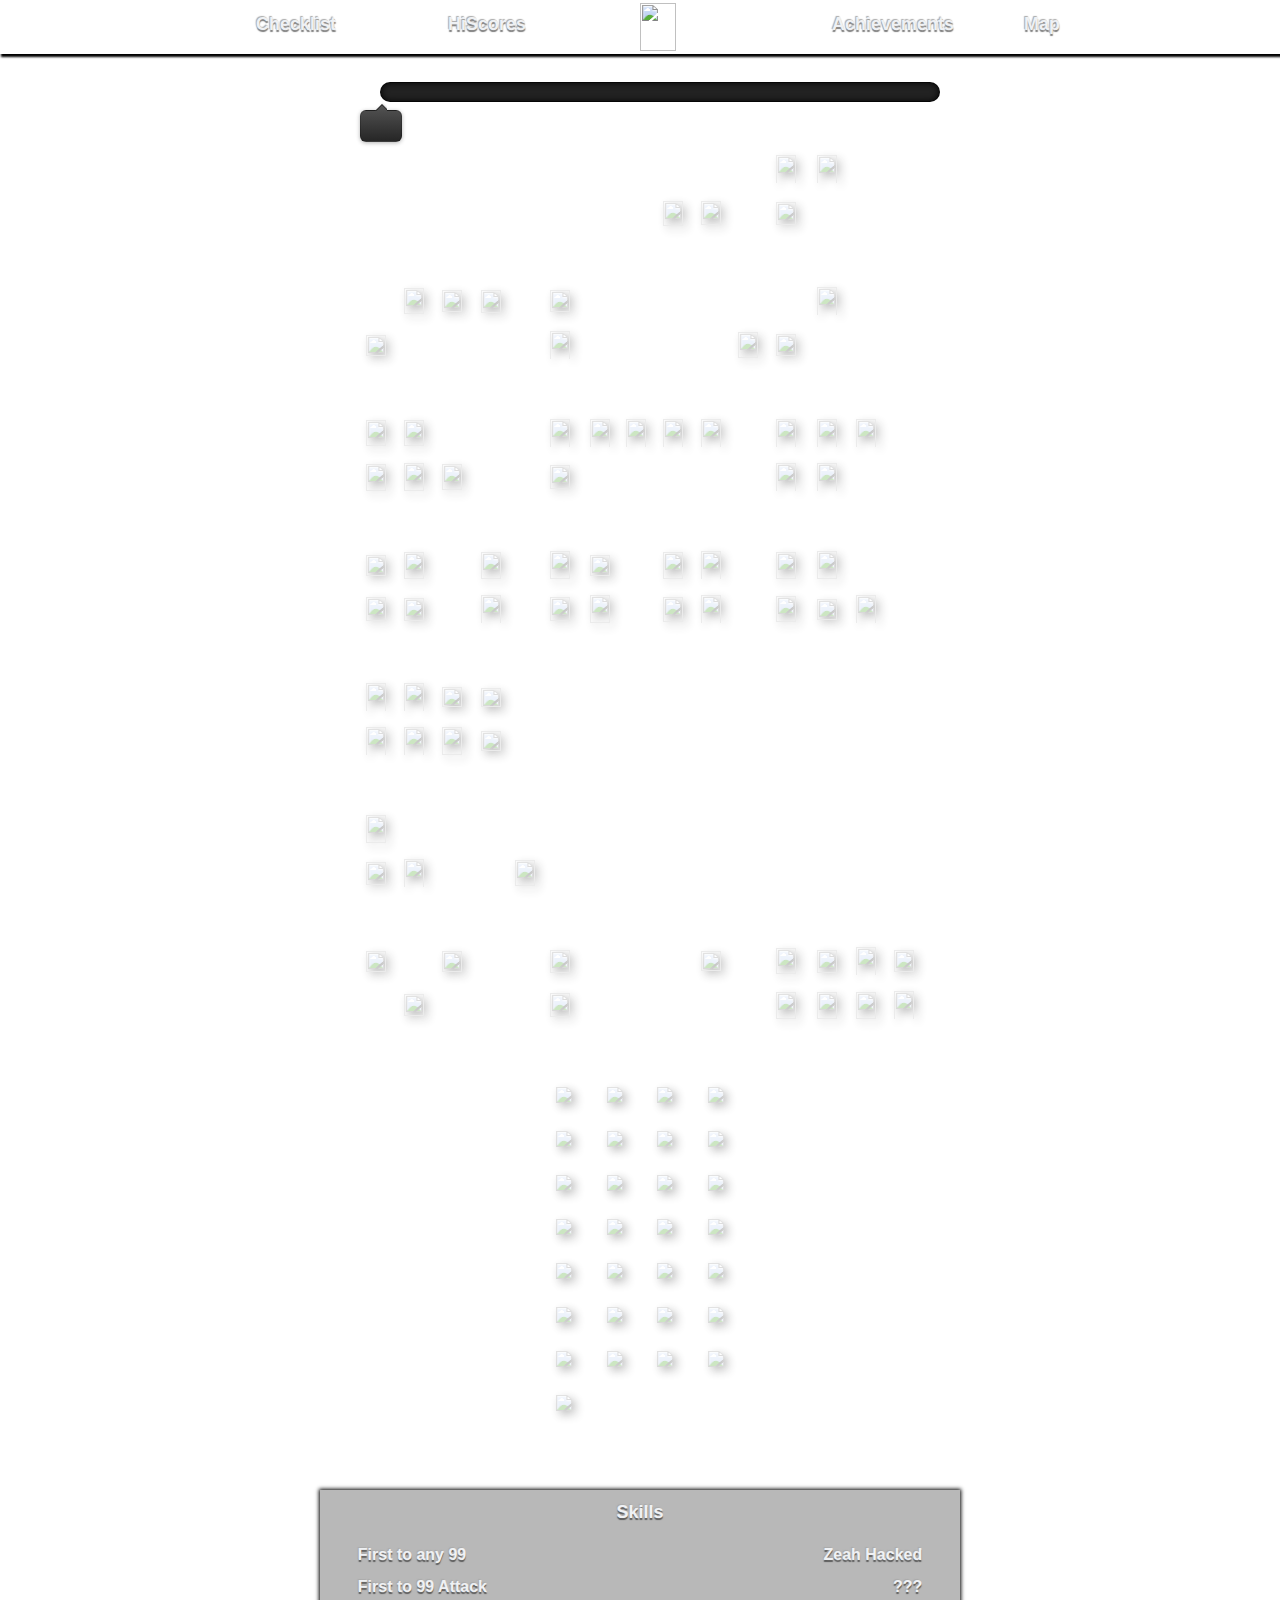
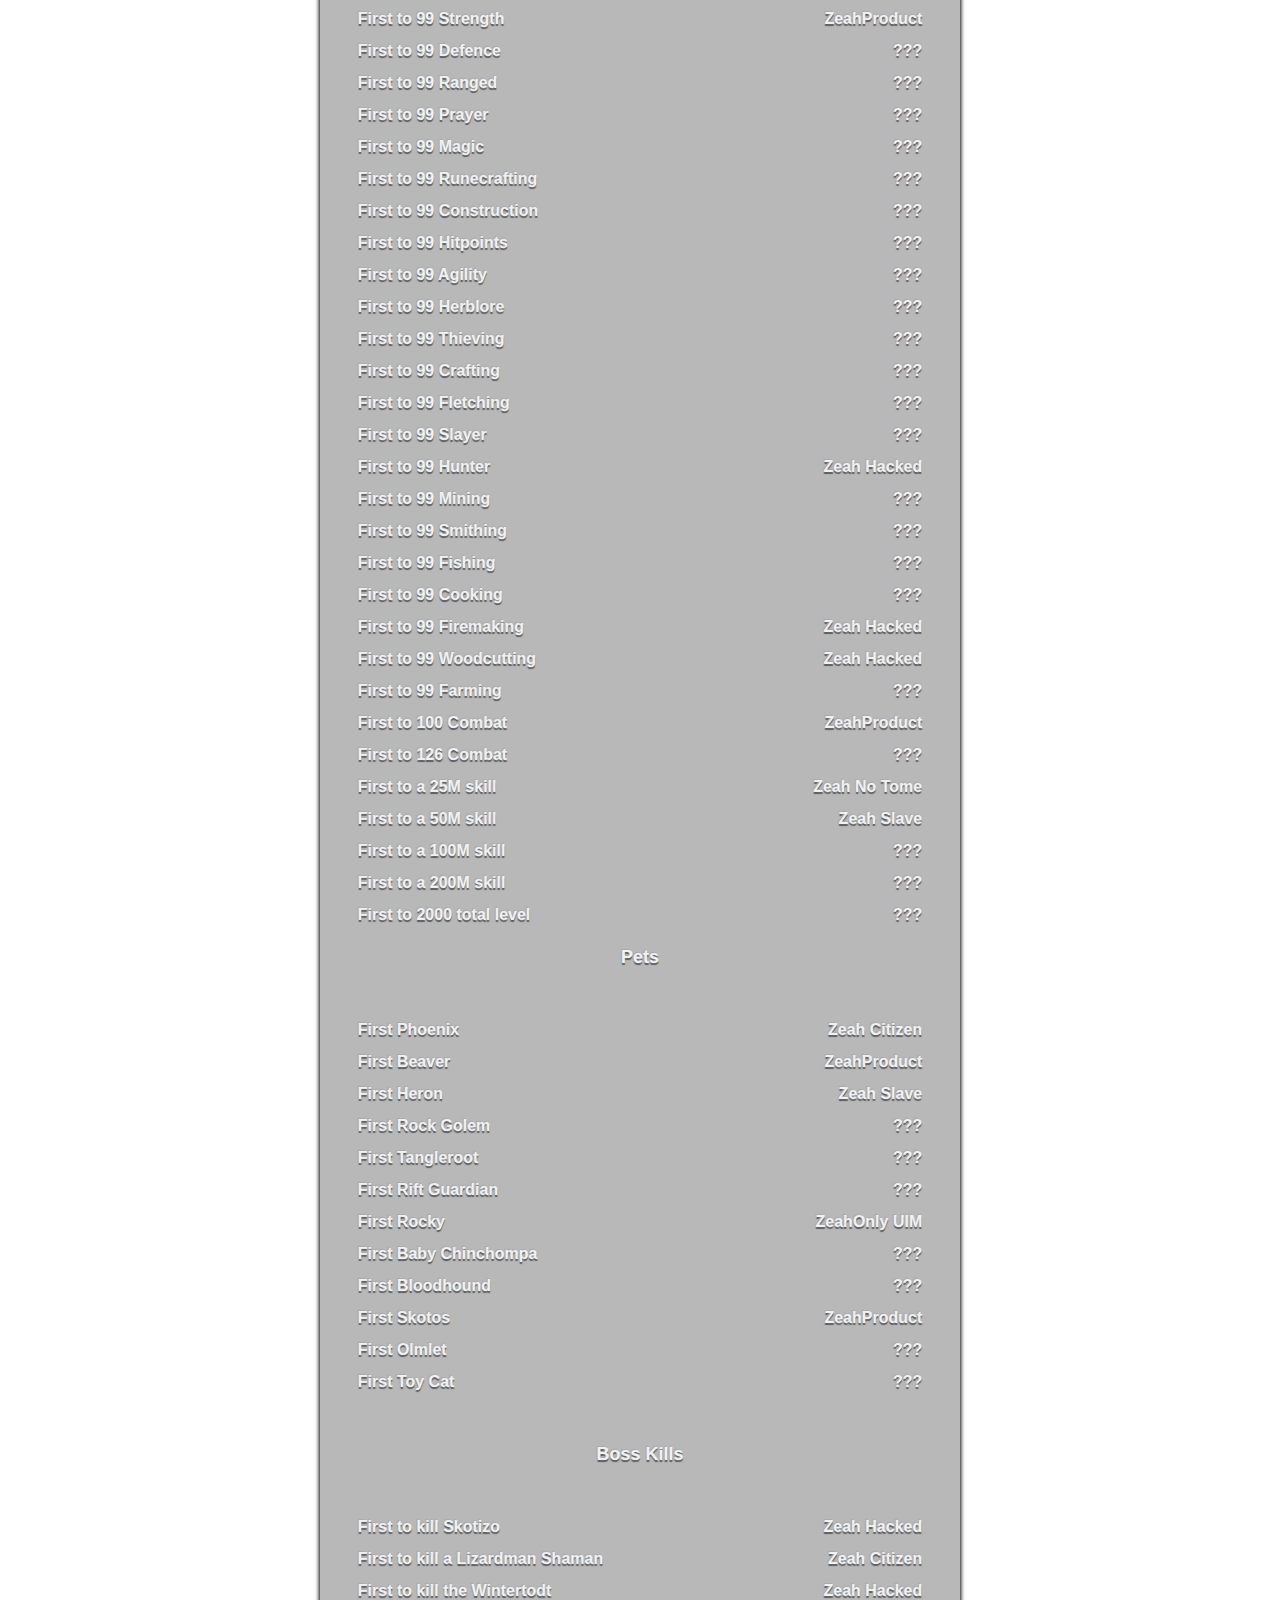
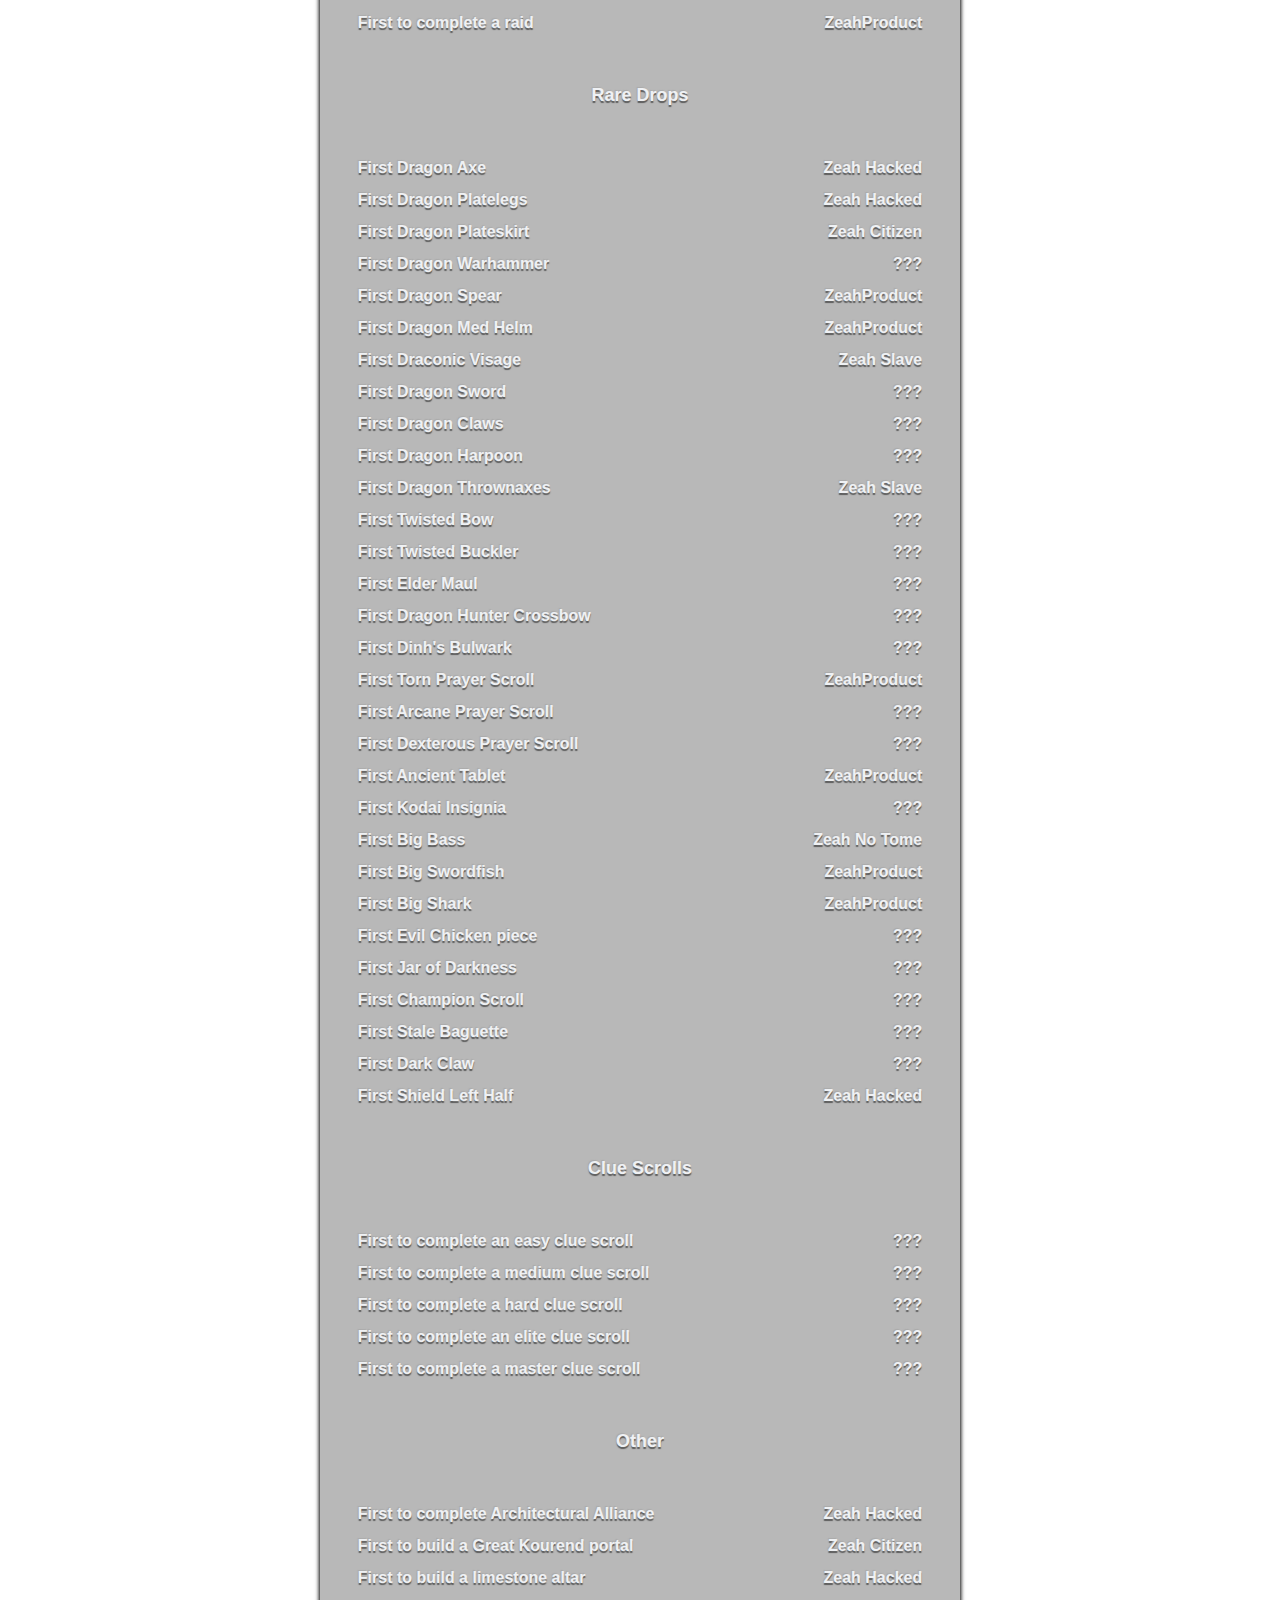
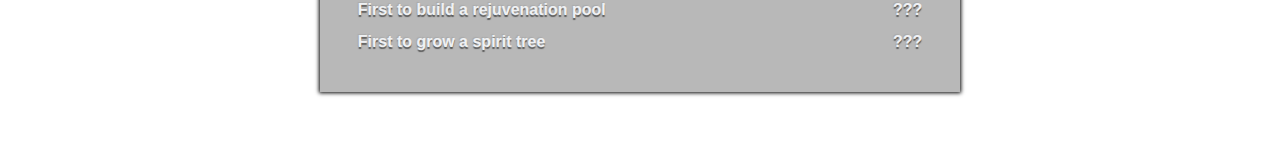
==== commit d52ac11b: "Update index.html" ====
--- a/index.html
+++ b/index.html
@@ -385,11 +385,6 @@
 			
 			#firstsText:hover {
 			    transform: scale(1.1);
-			}
-			
-			#firsts h3 {
-			    margin-left: 20%;
-			    margin-right: 20%;	
 			}
 			
 			.noClick:hover {
@@ -501,7 +496,7 @@
 			firstsText.onclick = function() {
 				document.getElementById("checklist").style.display = "none";
 				document.getElementById("hiscores").style.display = "none";
-				document.getElementById("firsts").style.display = "inline";
+				document.getElementById("firsts").style.display = "block";
 				document.getElementById("map").style.display = "none";
 			};
 		    setTimeout(function() {
@@ -1046,8 +1041,7 @@
 				<iframe id="frame" src="mapsrc.html" scrolling="no" style="border:3px solid black;box-shadow:0px 0px 5px 3px #ffffff" width="100%" height="800"></iframe>
 			</div>
 
-			<div id="firsts" style="display: none; margin-left: 20%; margin-right: 20%;">
-				<br>
+			<div id="firsts" style="display: hidden; margin-left: 25%;background: rgba(0, 0, 0, 0.28);box-shadow: black 0px 0px 4px 1px;width: 50%;display: table;margin-top: 5%;">
 				<h1>Skills</h1>
 				<h3>
 				    First to any 99 <div class="pipe">  Zeah Hacked</div><br>
@@ -1172,6 +1166,7 @@
 				    First to build a rejuvenation pool <div class="pipe">  ???</div><br>
 				    First to grow a spirit tree<div class="pipe">  ???</div><br>
 				</h3>
+				<br>
 			</div>
 
 			<div id="hiscores" style='display: hidden;margin: auto;text-align: center;background: #00000047;box-shadow: 0px 0px 4px 1px black;width: 50%;margin-left: 25%;margin-top: 20px;margin-bottom: 15px;'>
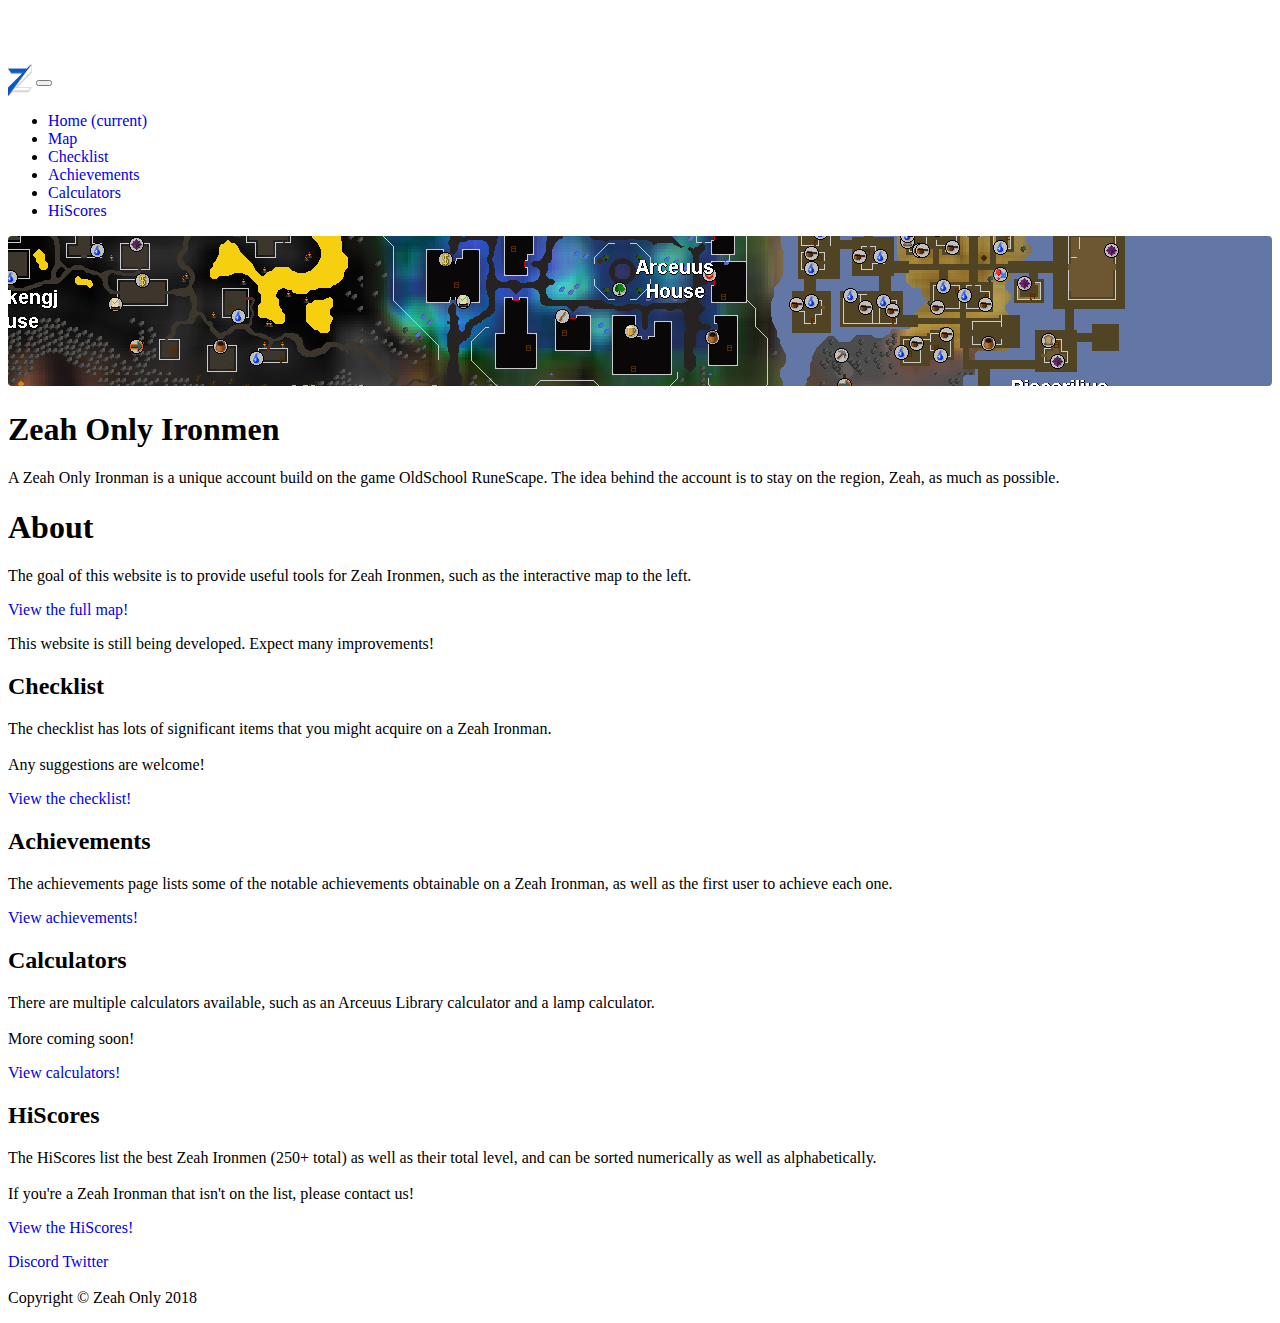
==== commit b6bf236a: "Added HiScores" ====
--- a/index.html
+++ b/index.html
@@ -1,1361 +1,178 @@
+
 <!DOCTYPE html>
-<html>
-	<head>
-		<title>Zeah Only</title>
-		<script src="https://ajax.aspnetcdn.com/ajax/jQuery/jquery-3.1.1.min.js"></script>
-		<script>
-		  (function(i,s,o,g,r,a,m){i['GoogleAnalyticsObject']=r;i[r]=i[r]||function(){
-		  (i[r].q=i[r].q||[]).push(arguments)},i[r].l=1*new Date();a=s.createElement(o),
-		  m=s.getElementsByTagName(o)[0];a.async=1;a.src=g;m.parentNode.insertBefore(a,m)
-		  })(window,document,'script','https://www.google-analytics.com/analytics.js','ga');
+<html lang="en">
 
-		  ga('create', 'UA-105581179-1', 'auto');
-		  ga('send', 'pageview');
-
-		</script>
-		<link rel="icon" type="image/png" href="images/icon.png" sizes="16x16"/>
-		<script src="https://maxcdn.bootstrapcdn.com/bootstrap/3.3.7/js/bootstrap.min.js"></script>
-  
-		<style>
-			body {
-			    margin-left: 0px;
-			    margin-top: 0px;
-			    width: 100%;
-			    background: url("http://www.designbolts.com/wp-content/uploads/2012/11/Dark-Geometric-Semi-Dark-Seamleass-Pattern-for-website-backgrounds.jpg") repeat;
-			    font-family: -apple-system, BlinkMacSystemFont, "Segoe UI", Roboto, "Helvetica Neue", Arial, sans-serif;
-			}
-
-			h1 {
-			  color:#eff1f4;
-			  font-size: 18px;
-			  text-transform: capitalize;
-			  text-shadow: -1px -1px 1px #aaa,
-				       0px 2px 1px rgba(0,0,0,0.5);
-			  text-align: center;
-			}
+  <head>
 
 
-			h3 {
-			  line-height: 32px;
-			  vertical-align: middle;
-			  font-size: 16px;
-			  color: #eff1f4;
-			  padding: 0cm 1cm;
-			  text-shadow: -1px -1px 1px #aaa,
-				       0px 2px 1px rgba(0,0,0,0.5);
-			  text-align: left;
-			}
-			
-			.ultimate {
-				 color: #ffffff;
-			}
-			
-			.iron {
-				 color: #a3a3a3;
-			  	text-shadow: -1px -1px 1px #757575,
-				       0px 2px 1px rgba(0,0,0,0.5);
-			}
-			
-			.hard {
-				color: #ad2d2d;
-			  	text-shadow: -1px -1px 1px #440404,
-				       0px 2px 1px rgba(0,0,0,0.5);
-			}
+    <meta charset="utf-8">
+    <meta name=viewport content="width=device-width, initial-scale=1">
+    <meta name="description" content="">
+    <meta name="author" content="">
 
-			.content {
-			    font-size: 18px;
-			}
+    <title>Zeah Only - Home</title>
 
-			.pipe {
-				float:right;
-				display:inline;
-			}
+    <!-- Bootstrap core CSS -->
+    <link href="vendor/bootstrap/css/bootstrap.min.css" rel="stylesheet">
 
-			img {
-				vertical-align: middle;   
-			}
+    <!-- Custom styles for this template -->
+    <link href="css/main.css" rel="stylesheet">
 
-			a {
-			    text-decoration: none;
-			}
+		<!-- Tab image -->
+		<link rel="icon" type="image/png" href="images/icon.png" sizes="16x16"/>
 
-			footer {
-			    border-top: 1px solid #d5d5d5;
-			    font-size: .8em;
-			}
+		<!-- Icons -->
+		<link rel="stylesheet" href="https://use.fontawesome.com/releases/v5.3.1/css/all.css" integrity="sha384-mzrmE5qonljUremFsqc01SB46JvROS7bZs3IO2EmfFsd15uHvIt+Y8vEf7N7fWAU" crossorigin="anonymous">
 
-			li.dropdown {
-			    display: inline-block;
-			}
+    <style>
+      iframe {
+        border-radius: 4px;
+      }
+    </style>
 
-			.show {
-			    display:block;
-			}
+  </head>
 
-			.checkimg, .toggleButton {
-			    opacity: 0.3;  
-			    padding: 2px;
-			    filter: alpha(opacity=30);
-			}
+  <body>
 
-			.contentDiv {
-			    display:inline;
-			}
+    <!-- Navigation -->
+    <nav class="navbar navbar-expand-lg navbar-dark bg-dark fixed-top">
+      <div class="container">
+        <a class="navbar-brand" href="index.html"><img src="images/logo.png"></a>
+        <button class="navbar-toggler" type="button" data-toggle="collapse" data-target="#navbarResponsive" aria-controls="navbarResponsive" aria-expanded="false" aria-label="Toggle navigation">
+          <span class="navbar-toggler-icon"></span>
+        </button>
+        <div class="collapse navbar-collapse" id="navbarResponsive">
+          <ul class="navbar-nav ml-auto">
+            <li class="nav-item active">
+              <a class="nav-link" href="index.html">Home
+                <span class="sr-only">(current)</span>
+              </a>
+            </li>
+            <li class="nav-item">
+              <a class="nav-link" href="map.html">Map</a>
+            </li>
+            <li class="nav-item">
+              <a class="nav-link" href="checklist.html">Checklist</a>
+            </li>
+            <li class="nav-item">
+              <a class="nav-link" href="achievements.html">Achievements</a>
+            </li>
+            <li class="nav-item">
+              <a class="nav-link" href="calculators.html">Calculators</a>
+            </li>
+            <li class="nav-item">
+              <a class="nav-link" href="hiscores.html">HiScores</a>
+            </li>
+          </ul>
+        </div>
+      </div>
+    </nav>
 
-			.pipe {
-			  float:right;
-			  display:inline;
-			}
+    <!-- Page Content -->
+    <div class="container">
 
-			.equipIMG, .checkimg {
-			   width: auto;
-			   max-height: 28px;
-			}
+      <!-- Heading Row -->
+      <div class="row my-4">
+        <div class="col-lg-8">
+          <iframe src="mapsrc.html" scrolling="no"></iframe>
+        </div>
+        <!-- /.col-lg-8 -->
+        <div class="col-lg-4">
+          <h1>Zeah Only Ironmen</h1>
+          <p>A Zeah Only Ironman is a unique account build on the game OldSchool RuneScape. The idea behind the account is to stay on the region, Zeah, as much as possible.</p>
+          <h1>About</h1>
+          <p>The goal of this website is to provide useful tools for Zeah Ironmen, such as the interactive map to the left.</p>
+          <a class="btn btn-primary btn-lg" href="map.html">View the full map!</a>
+        </div>
+        <!-- /.col-md-4 -->
+      </div>
+      <!-- /.row -->
 
-			#checklistText {
-			    position: absolute;
-			    float: left;
-			    margin-left: 20%;
-			    transition: all .2s ease-in-out;	
-			}
-			
-			#hiscoresText {
-			    position: absolute;
-			    float: left;
-			    margin-left: 35%;	
-			    transition: all .2s ease-in-out;
-			}
+      <!-- Call to Action Well -->
+      <div class="card text-white bg-secondary my-4 text-center">
+        <div class="card-body">
+          <p class="text-white m-0">This website is still being developed. Expect many improvements!</p>
+        </div>
+      </div>
 
-			#firstsText {
-			    position: absolute;
-			    float: left;
-			    margin-left: 65%;	
-			    transition: all .2s ease-in-out;
-			}
-			
-			#mapText {
-			    position: absolute;
-			    float: left;
-			    margin-left: 80%;	
-			    transition: all .2s ease-in-out;
-			}
-			
-			table {
-			    text-align: center;
-			    width: 40px;
-			    height: 40px;
-			}
-			
-			table.center {
-			   margin-left:auto; 
-			   margin-right:auto;
-			}
+      <!-- Content Row -->
+      <div class="row">
+        <div class="col-md-4 mb-4">
+          <div class="card h-100">
+            <div class="card-body">
+              <h2 class="card-title">Checklist</h2>
+              <p class="card-text">The checklist has lots of significant items that you might acquire on a Zeah Ironman.<br/><br/>Any suggestions are welcome!</p>
+            </div>
+            <div class="card-footer">
+              <a href="checklist.html" class="btn btn-primary">View the checklist!</a>
+            </div>
+          </div>
+        </div>
+        <!-- /.col-md-4 -->
+        <div class="col-md-4 mb-4">
+          <div class="card h-100">
+            <div class="card-body">
+              <h2 class="card-title">Achievements</h2>
+              <p class="card-text">The achievements page lists some of the notable achievements obtainable on a Zeah Ironman, as well as the first user to achieve each one.</p>
+            </div>
+            <div class="card-footer">
+              <a href="achievements.html" class="btn btn-primary">View achievements!</a>
+            </div>
+          </div>
+        </div>
+        <!-- /.col-md-4 -->
+        <div class="col-md-4 mb-4">
+          <div class="card h-100">
+            <div class="card-body">
+              <h2 class="card-title">Calculators</h2>
+              <p class="card-text">There are multiple calculators available, such as an Arceuus Library calculator and a lamp calculator.<br/><br/>More coming soon!</p>
+            </div>
+            <div class="card-footer">
+              <a href="calculators.html" class="btn btn-primary">View calculators!</a>
+            </div>
+          </div>
+        </div>
+        <!-- /.col-md-4 -->
 
-			.textElement {
-			    text-align: center;
-    			    line-height: 30px;
-			    color: white;
-			}
-			
-			th, td {
-			    width: 40px;
-			    height: 40px;
-			}
-			
-			.checkimg {
-			  -webkit-filter: drop-shadow(4px 4px 5px #222);
-			  filter: drop-shadow(4px 4px 5px #222);
-			}
-			
-			.progressbar{
-			    position:relative;
-			    display:block;
-			    width:560px;
-			    height:20px;
-			    margin:auto;
-			}
-			
-			.progressbar:before{
-			    position:absolute;
-			    display:block;
-			    content:"";
-			    width:558px;
-			    height:18px;
-			    top:10px;
-			    left:20px;
-				-webkit-border-radius:20px;
-			    border-radius:20px;
-			    background:#222;
-				-webkit-box-shadow: inset 0px 0px 6px 0px rgba(0, 0, 0, 0.85);;
-			    box-shadow: inset 0px 0px 6px 0px rgba(0, 0, 0, 0.85);
-				border:1px solid rgba(0,0,0,0.8);
-			}
-			.bar {
-				position:absolute;
-				display:block;
-				width:0px;
-				height:16px;
-				top:12px;
-				left:22px;
-				background: rgb(126,234,25);
-				background: -moz-linear-gradient(top,  rgba(126,234,25,1) 0%, rgba(83,173,0,1) 100%);
-				background: -webkit-gradient(linear, left top, left bottom, color-stop(0%,rgba(126,234,25,1)), color-stop(100%,rgba(83,173,0,1)));
-				background: -webkit-linear-gradient(top,  rgba(126,234,25,1) 0%,rgba(83,173,0,1) 100%);
-				background: -o-linear-gradient(top,  rgba(126,234,25,1) 0%,rgba(83,173,0,1) 100%);
-				background: -ms-linear-gradient(top,  rgba(126,234,25,1) 0%,rgba(83,173,0,1) 100%);
-				background: linear-gradient(to bottom,  rgba(126,234,25,1) 0%,rgba(83,173,0,1) 100%);
-				filter: progid:DXImageTransform.Microsoft.gradient( startColorstr='#7eea19', endColorstr='#53ad00',GradientType=0 );
-				-webkit-border-radius:16px;
-				border-radius:16px;
-				-webkit-box-shadow: 0px 0px 12px 0px rgba(126, 234, 25, 1),inset 0px 1px 0px 0px rgba(255, 255, 255, 0.45),inset 1px 0px 0px 0px rgba(255, 255, 255, 0.25),inset -1px 0px 0px 0px rgba(255, 255, 255, 0.25);
-				box-shadow: 0px 0px 12px 0px rgba(126, 234, 25, 1),inset 0px 1px 0px 0px rgba(255, 255, 255, 0.45),inset 1px 0px 0px 0px rgba(255, 255, 255, 0.25),inset -1px 0px 0px 0px rgba(255, 255, 255, 0.25);
-				overflow:hidden;
-			}
-			.bar {
-				background: rgb(24,109,226);
-				background: -moz-linear-gradient(top,  rgba(24,109,226,1) 0%, rgba(0,69,165,1) 100%);
-				background: -webkit-gradient(linear, left top, left bottom, color-stop(0%,rgba(24,109,226,1)), color-stop(100%,rgba(0,69,165,1)));
-				background: -webkit-linear-gradient(top,  rgba(24,109,226,1) 0%,rgba(0,69,165,1) 100%);
-				background: -o-linear-gradient(top,  rgba(24,109,226,1) 0%,rgba(0,69,165,1) 100%);
-				background: -ms-linear-gradient(top,  rgba(24,109,226,1) 0%,rgba(0,69,165,1) 100%);
-				background: linear-gradient(to bottom,  rgba(24,109,226,1) 0%,rgba(0,69,165,1) 100%);
-				filter: progid:DXImageTransform.Microsoft.gradient( startColorstr='#186de2', endColorstr='#0045a5',GradientType=0 );
-				-webkit-box-shadow: 0px 0px 12px 0px rgba(24, 109, 226, 1),inset 0px 1px 0px 0px rgba(255, 255, 255, 0.45),inset 1px 0px 0px 0px rgba(255, 255, 255, 0.25),inset -1px 0px 0px 0px rgba(255, 255, 255, 0.25);
-				box-shadow: 0px 0px 12px 0px rgba(24, 109, 226, 1),inset 0px 1px 0px 0px rgba(255, 255, 255, 0.45),inset 1px 0px 0px 0px rgba(255, 255, 255, 0.25),inset -1px 0px 0px 0px rgba(255, 255, 255, 0.25);
-			}
-			.bar:before {
-				position:absolute;
-				display:block;
-				content:"";
-				width:606px;
-				height:150%;
-				top:-25%;
-				left:-25px;
-				background: -moz-radial-gradient(center, ellipse cover,  rgba(255,255,255,0.35) 0%, rgba(255,255,255,0.01) 50%, rgba(255,255,255,0) 51%, rgba(255,255,255,0) 100%);
-				background: -webkit-gradient(radial, center center, 0px, center center, 100%, color-stop(0%,rgba(255,255,255,0.35)), color-stop(50%,rgba(255,255,255,0.01)), color-stop(51%,rgba(255,255,255,0)), color-stop(100%,rgba(255,255,255,0)));
-				background: -webkit-radial-gradient(center, ellipse cover,  rgba(255,255,255,0.35) 0%,rgba(255,255,255,0.01) 50%,rgba(255,255,255,0) 51%,rgba(255,255,255,0) 100%);
-				background: -o-radial-gradient(center, ellipse cover,  rgba(255,255,255,0.35) 0%,rgba(255,255,255,0.01) 50%,rgba(255,255,255,0) 51%,rgba(255,255,255,0) 100%);
-				background: -ms-radial-gradient(center, ellipse cover,  rgba(255,255,255,0.35) 0%,rgba(255,255,255,0.01) 50%,rgba(255,255,255,0) 51%,rgba(255,255,255,0) 100%);
-				background: radial-gradient(ellipse at center,  rgba(255,255,255,0.35) 0%,rgba(255,255,255,0.01) 50%,rgba(255,255,255,0) 51%,rgba(255,255,255,0) 100%);
-				filter: progid:DXImageTransform.Microsoft.gradient( startColorstr='#59ffffff', endColorstr='#00ffffff',GradientType=1 );
-			}
-			.bar:after {
-				position:absolute;
-				display:block;
-				content:"";
-				width:64px;
-				height:16px;
-				right:0;
-				top:0;
-				-webkit-border-radius: 0px 16px 16px 0px;
-				border-radius: 0px 16px 16px 0px;
-				background: -moz-linear-gradient(left,  rgba(255,255,255,0) 0%, rgba(255,255,255,0.6) 98%, rgba(255,255,255,0) 100%);
-				background: -webkit-gradient(linear, left top, right top, color-stop(0%,rgba(255,255,255,0)), color-stop(98%,rgba(255,255,255,0.6)), color-stop(100%,rgba(255,255,255,0)));
-				background: -webkit-linear-gradient(left,  rgba(255,255,255,0) 0%,rgba(255,255,255,0.6) 98%,rgba(255,255,255,0) 100%);
-				background: -o-linear-gradient(left,  rgba(255,255,255,0) 0%,rgba(255,255,255,0.6) 98%,rgba(255,255,255,0) 100%);
-				background: -ms-linear-gradient(left,  rgba(255,255,255,0) 0%,rgba(255,255,255,0.6) 98%,rgba(255,255,255,0) 100%);
-				background: linear-gradient(to right,  rgba(255,255,255,0) 0%,rgba(255,255,255,0.6) 98%,rgba(255,255,255,0) 100%);
-				filter: progid:DXImageTransform.Microsoft.gradient( startColorstr='#00ffffff', endColorstr='#00ffffff',GradientType=1 );
-			}
-			.bar span {
-				position:absolute;
-				display:block;
-				width:100%;
-				height:64px;
-				-webkit-border-radius:16px;
-				border-radius:16px;
-				top:0;
-				left:0;
-				background:url("[data-uri]") 0 0;
-				-webkit-animation: sparkle 1500ms linear infinite;
-			    -moz-animation: sparkle 1500ms linear infinite;
-			    -o-animation: sparkle 1500ms linear infinite;
-			    animation: sparkle 1500ms linear infinite;
-				opacity:0.2;
-			}
-			.label {
-				font-family: 'Aldrich', sans-serif;
-				position:absolute;
-				display:block;
-				width:40px;
-				height:30px;
-				line-height:30px;
-				top:38px;
-				left:0px;
-				background: rgb(76,76,76);
-				background: -moz-linear-gradient(top,  rgba(76,76,76,1) 0%, rgba(38,38,38,1) 100%);
-				background: -webkit-gradient(linear, left top, left bottom, color-stop(0%,rgba(76,76,76,1)), color-stop(100%,rgba(38,38,38,1)));
-				background: -webkit-linear-gradient(top,  rgba(76,76,76,1) 0%,rgba(38,38,38,1) 100%);
-				background: -o-linear-gradient(top,  rgba(76,76,76,1) 0%,rgba(38,38,38,1) 100%);
-				background: -ms-linear-gradient(top,  rgba(76,76,76,1) 0%,rgba(38,38,38,1) 100%);
-				background: linear-gradient(to bottom,  rgba(76,76,76,1) 0%,rgba(38,38,38,1) 100%);
-				filter: progid:DXImageTransform.Microsoft.gradient( startColorstr='#4c4c4c', endColorstr='#262626',GradientType=0 );
-				font-weight:bold;
-				font-size:12px;
-				color:#fff;
-				text-align:center;
-				-webkit-border-radius:6px;
-				border-radius:6px;
-				border:1px solid rgba(0,0,0,0.2);
-				-webkit-box-shadow: 0px 1px 4px 0px rgba(0, 0, 0, 0.3);
-				box-shadow: 0px 1px 4px 0px rgba(0, 0, 0, 0.3);
-				text-shadow: 0px -1px 0px #000000,0px 1px 1px #000000;
-			    filter: dropshadow(color=#000000, offx=0, offy=-1);
-			}
-			.label span {
-				position:absolute;
-				display:block;
-				width:12px;
-				height:9px;
-				top:-9px;
-				left:14px;
-				background:transparent;
-				overflow:hidden;
-			}
-			.label span:before {
-				position:absolute;
-				display:block;
-				content:"";
-				width:8px;
-				height:8px;
-				top:4px;
-				left:2px;
-				border:1px solid rgba(0,0,0,0.5);
-				background: rgb(86,86,86);
-				background: -moz-linear-gradient(-45deg,  rgba(86,86,86,1) 0%, rgba(76,76,76,1) 50%);
-				background: -webkit-gradient(linear, left top, right bottom, color-stop(0%,rgba(86,86,86,1)), color-stop(50%,rgba(76,76,76,1)));
-				background: -webkit-linear-gradient(-45deg,  rgba(86,86,86,1) 0%,rgba(76,76,76,1) 50%);
-				background: -o-linear-gradient(-45deg,  rgba(86,86,86,1) 0%,rgba(76,76,76,1) 50%);
-				background: -ms-linear-gradient(-45deg,  rgba(86,86,86,1) 0%,rgba(76,76,76,1) 50%);
-				background: linear-gradient(135deg,  rgba(86,86,86,1) 0%,rgba(76,76,76,1) 50%);
-				filter: progid:DXImageTransform.Microsoft.gradient( startColorstr='#565656', endColorstr='#4c4c4c',GradientType=1 );
-				-webkit-box-shadow: 0px -1px 2px 0px rgba(0, 0, 0, 0.15);
-				box-shadow: 0px -1px 2px 0px rgba(0, 0, 0, 0.15);
-				-moz-transform:rotate(45deg);
-				-webkit-transform:rotate(45deg);
-				-o-transform:rotate(45deg);
-				-ms-transform:rotate(45deg);
-				transform:rotate(45deg);
-			}
-			@-webkit-keyframes sparkle {
-				from {background-position: 0 0;}
-				to {background-position: 0 -64px;}
-			}
-			@-moz-keyframes sparkle {
-				from {background-position: 0 0;}
-				to {background-position: 0 -64px;}
-			}
-			@-o-keyframes sparkle {
-				from {background-position: 0 0;}
-				to {background-position: 0 -64px;}
-			}
-			@keyframes sparkle {
-				from {background-position: 0 0;}
-				to {background-position: 0 -64px;}
-			}
+      </div>
+      <!-- /.row -->
 
-			#checklist {
-			    text-align: center;
-			    width: 80%;
-			    display: table;
-			    margin: 0 auto;
-			}
-			
-			#checklistText:hover {
-			    transform: scale(1.1);
-			}
-			
-			#hiscoresText:hover {
-			    transform: scale(1.1);
-			}
+      <!-- Content Row -->
+      <div class="row">
+        <div class="col-md-12 mb-4">
+          <div class="card h-100">
+            <div class="card-body">
+              <h2 class="card-title">HiScores</h2>
+              <p class="card-text">The HiScores list the best Zeah Ironmen (250+ total) as well as their total level, and can be sorted numerically as well as alphabetically.<br/><br/>If you're a Zeah Ironman that isn't on the list, please contact us!</p>
+            </div>
+            <div class="card-footer">
+              <a href="hiscores.html" class="btn btn-primary">View the HiScores!</a>
+            </div>
+          </div>
+        </div>
 
-			#map {
-			    display:none;
-			    float: left;
-			    height:900px;
-			    width:80%;
-			    margin-left: 10%;
-			    margin-top:5px;
-			    margin-bottom:60px;
-			}
-			
-			#mapText:hover {
-			    transform: scale(1.1);
-			}
-			
-			#firstsText:hover {
-			    transform: scale(1.1);
-			}
-			
-			.noClick:hover {
-			    transform: scale(1.1);
-			}
+      </div>
+      <!-- /.row -->
 
-			#main {
-				overflow: hidden;
-			}
+    </div>
+    <!-- /.container -->
 
-			#logo {
-				float: left;
-				width: 100%;
-				height: 50px;
-			    background-color: #47a8e5;
-			    background: url("http://www.designbolts.com/wp-content/uploads/2012/11/Free-Stressed-linen-patterns.jpg") repeat;
-			    box-shadow: 2px 2px 2px 1px black;
-			    padding: 2px 0px 2px 0px;
-			}
+    <!-- Footer -->
+    <footer class="py-5 bg-dark">
+      <div class="container">
+        <p class="m-0 text-center text-white">
+					<a href="https://discord.gg/q73k9Dn" class="btn btn-primary"><i class="fab fa-discord"></i> Discord</a>
+					<a href="https://twitter.com/zeahproduct" class="btn btn-primary"><i class="fab fa-twitter"></i> Twitter</a><br/><br/>
+					Copyright &copy; Zeah Only 2018
+				</p>
+      </div>
+      <!-- /.container -->
+    </footer>
 
-			#logo-image {	
-				width:calc(10% - 19px);
-				float: left;
-				position:absolute;
-				margin-left: 50%;
-				padding:1px 0px 0px 0px;
-			}
-			
-			.noClick {
-			    	transition: all .2s ease-in-out;
-			}
-			
-			#logo-image img {
-				-webkit-user-drag: none;
-			}
-		
-			#frame {
-			    width: 100%;
-			    height: 100%;
-			    transform-origin: 0px 0px;
-			}
-			
-			#hiscores {
-			    display:none;
-			    float: left;
-			    width:90%;
-			    margin-left:5%;
-			    margin-top:5px;
-			    margin-bottom:60px;
-			}
-			
-			#firsts {
-			    display: none;
-			    width: 90%;
-			    margin-left: 20%;
-			    margin-right: 20%;
-			    margin-top: 5px;
-			    margin-bottom:60px;
-			}
-		</style>
-		
-		<script type="text/javascript">
-		function toArray(obj) {
-		  var array = [];
-		  for (var i = obj.length >>> 0; i--;) { 
-		    array[i] = obj[i];
-		  }
-		  return array;
-		}
-		
-		function round(value, decimals) {
-		    return Number(Math.round(value+'e'+decimals)+'e-'+decimals);
-		}
-		
-		function update(anchors) {
-			var selectedItems = 0;
-			for(var i = 0; i < anchors.length; i++) {
-				if (anchors[i].style.opacity == 1 || anchors[i].style.opacity == "1") {
-					selectedItems += 1;
-				}
-			    }
-			document.getElementById('barSpan').style.width = (((selectedItems)/(anchors.length))*100)*5.56 + "px";
-			document.getElementById('barSpan').setAttribute('data-perc', ((selectedItems)/(anchors.length))*100);
-		}
-		
-		   window.onload = function() {
-			var mapText = document.getElementById("mapText");
-			var checklistText = document.getElementById("checklistText");
-			var hiscoresText = document.getElementById("hiscoresText");
-			var firstsText = document.getElementById("firstsText");
-			checklistText.onclick = function() {
-				document.getElementById("map").style.display = "none";
-				document.getElementById("hiscores").style.display = "none";
-				document.getElementById("firsts").style.display = "none";
-				document.getElementById("checklist").style.display = "table";
-			};
-			mapText.onclick = function() {
-				document.getElementById("checklist").style.display = "none";
-				document.getElementById("hiscores").style.display = "none";
-				document.getElementById("firsts").style.display = "none";
-				document.getElementById("map").style.display = "inline";
-			};
-			hiscoresText.onclick = function() {
-				document.getElementById("checklist").style.display = "none";
-				document.getElementById("hiscores").style.display = "table";
-				document.getElementById("firsts").style.display = "none";
-				document.getElementById("map").style.display = "none";
-			};
-			firstsText.onclick = function() {
-				document.getElementById("checklist").style.display = "none";
-				document.getElementById("hiscores").style.display = "none";
-				document.getElementById("firsts").style.display = "block";
-				document.getElementById("map").style.display = "none";
-			};
-		    setTimeout(function() {
-			var anchors = document.getElementsByTagName('img');
-			var anchors = toArray(anchors);
-			anchors.shift();
-			for(var i = 0; i < anchors.length; i++) {
-			    if (localStorage["opacity"+i]) {
-				anchors[i].style.opacity = localStorage["opacity"+i];
-			    }
-    			    anchors[i].addEventListener('click',function() {
-				var arr = Array.prototype.slice.call(anchors);
-				redirect(this, arr.indexOf(this)); 
-			    	update(anchors)
-			    }, false);
-			}
-			update(anchors);
-			
-		    }, 50);
-		   };
-		   function redirect(element, i) {
-		   	if (element.className != "logo" && element.className != "settingsImg" && element.className != "noClick") {
-				if (element.style.opacity != "1") {
-					element.style.opacity = "1";
-					element.style.filter = 'alpha(opacity=100)';
-					localStorage["opacity"+i] = "1";
-				} else if (element.style.opacity == "1") {
-					element.style.opacity = "0.3";
-					element.style.filter = 'alpha(opacity=30)';
-					localStorage["opacity"+i] = "0.3";
-				} else {
-					element.style.opacity = "1";
-					element.style.filter = 'alpha(opacity=100)';
-					localStorage["opacity"+i] = "1";
-				}   
-			}
-		   }
-		$(function() {
-			$('.progressbar').each(function(){
-				var t = $(this);
-				var dataperc = t.attr('data-perc'),
-						barperc = Math.round(dataperc*5.56);
-				t.find('.bar').animate({width:barperc}, dataperc*25);
-				t.find('.label').append('<div class="perc"></div>');
+    <!-- Bootstrap core JavaScript -->
+    <script src="vendor/jquery/jquery.min.js"></script>
+    <script src="vendor/bootstrap/js/bootstrap.bundle.min.js"></script>
 
-				function perc() {
-					var length = t.find('.bar').css('width'),
-						perc = Math.round(parseInt(length)/5.56),
-						labelpos = (parseInt(length)-2);
-					t.find('.label').css('left', labelpos);
-					t.find('.perc').text(perc+'%');
-				}
-				perc();
-				setInterval(perc, 50); 
-			});
-		});
-			
-		var updateRanks;
-		var run = function () {
-			var users = ["ZeahBtw","zeah koi","Specialbarz","Landmass","Zeah Emperor","ZeahSlave","Zeah Product","Zeah Tinman","Zeah Hippo","ZeahProduct","Zeah Citizen","Zeah Iron","Zeah Savage","Zeah Peasant","Zeah Elder","Zeah Noble","ZeahNative","Zeahishere","Ironman Zeah","Hell Zeah","the zeah dam","Zeah Basket","Zeah No Tome","Pleb of Zeah","Zeah Hentai","ZeahScorched","Zay Uh","Zeah Slave","Zeah LeeSin","Zeah Invent"]
-			var ultimates = ["ZeahSlave","Zeah Hippo","Zeah Invent","Zeah Product","ZeahOnly UIM"];
-			var hardcores = ["Zeah Hentai","Zeah Homeboy"];
-			var totalLevel = {}; // ["ZeahProduct": 0, "Zeah Slave": 0];
-			var totalXP = {}; // ["ZeahProduct": 0, "Zeah Slave": 0];
-			var attack = {}; // ["ZeahProduct": 0, "Zeah Slave": 0];
-			var attackXP = {}; // ["ZeahProduct": 0, "Zeah Slave": 0];
-			var defence = {}; // ["ZeahProduct": 0, "Zeah Slave": 0];
-			var defenceXP = {}; // ["ZeahProduct": 0, "Zeah Slave": 0];
-			var strength = {}; // ["ZeahProduct": 0, "Zeah Slave": 0];
-			var strengthXP = {}; // ["ZeahProduct": 0, "Zeah Slave": 0];
-			var ranged = {}; // ["ZeahProduct": 0, "Zeah Slave": 0];
-			var rangedXP = {}; // ["ZeahProduct": 0, "Zeah Slave": 0];
-			var prayer = {}; // ["ZeahProduct": 0, "Zeah Slave": 0];
-			var prayerXP = {}; // ["ZeahProduct": 0, "Zeah Slave": 0];
-			var magic = {}; // ["ZeahProduct": 0, "Zeah Slave": 0];
-			var magicXP = {}; // ["ZeahProduct": 0, "Zeah Slave": 0];
-			for (var i = 0; i < users.length; i++) { // Format arrays
-				totalLevel[users[i]]=0;
-				totalXP[users[i]]=0;
-				attack[users[i]]=0;
-				attackXP[users[i]]=0;
-				defence[users[i]]=0;
-				defenceXP[users[i]]=0;
-				strength[users[i]]=0;
-				strengthXP[users[i]]=0;
-				ranged[users[i]]=0;
-				rangedXP[users[i]]=0;
-				prayer[users[i]]=0;
-				prayerXP[users[i]]=0;
-				magic[users[i]]=0;
-				magicXP[users[i]]=0;
-			}
+  </body>
 
-			function sortObject(obj) {
-			    var sortable=[];
-			    for(var key in obj)
-					if(obj.hasOwnProperty(key))
-					    sortable.push([key, obj[key]]);
-					sortable.sort(function(a, b) {
-					return b[1]-a[1];
-				    });
-			    return sortable;
-			}
-
-			function numberWithCommas(x) {
-				return x.toString().replace(/\B(?=(\d{3})+(?!\d))/g, ",");
-			}
-
-			updateRanks = function(skill) {
-				for (var i=1; i<=25;i++) {
-					document.getElementById("name"+i).innerHTML = "";
-					document.getElementById("level"+i).innerHTML = "";
-					document.getElementById("xp"+i).innerHTML = "";
-				}
-				
-				var rank = 1;
-				var list, list2;
-				if (skill == 1) {
-					list = totalLevel;
-					list2 = totalXP;
-				} else if (skill == 2) {
-					list = attack;
-					list2 = attackXP;
-				} else if (skill == 3) {
-					list = strength;
-					list2 = strengthXP;
-				} else if (skill == 4) {
-					list = defence;
-					list2 = defenceXP;
-				}  else if (skill == 5) {
-					list = ranged;
-					list2 = rangedXP;
-				}  else if (skill == 6) {
-					list = prayer;
-					list2 = prayerXP;
-				}  else if (skill == 7) {
-					list = magic;
-					list2 = magicXP;
-				} else {
-					list = totalLevel;
-					list2 = totalXP;
-				}
-				for (var [key, value] of sortObject(list)) {
-				    var $ul, $ul2, $ul3;
-				    if ($.inArray(key, ultimates) != -1) {
-					$ul = $('<ul class="ultimate" />').appendTo('#name'+rank);
-				    } else if ($.inArray(key, hardcores) != -1) {
-					$ul = $('<ul class="hard" />').appendTo('#name'+rank);  
-				    } else {
-					$ul = $('<ul class="iron" />').appendTo('#name'+rank);  
-				    }
-					$ul2 = $('<ul />').appendTo('#level'+rank);
-					$ul3 = $('<ul />').appendTo('#xp'+rank);
-				    $ul.append(key);
-				    $ul2.append(value);
-				    if (list2[key] == "") {
-				    	$ul3.append("0"); 
-				    } else {
-				    	$ul3.append(numberWithCommas(list2[key]));
-				    }
-				    rank++;
-				    if (rank > 25) {
-					break;
-				    }
-				}
-			}
-
-			for (i = 0; i < users.length; i++) {
-				setTimeout((function(index) {
-				    $.getJSON('https://cors-anywhere.herokuapp.com/https://files.pceasies.com/rs/hiscores_old.php?user=' + users[index], function (data) {       
-					if (!data || !data.overall) {
-						console.log("Data: " + data + ", failed for user: " + users[index]);
-					} else {
-						totalLevel[users[index]] = data.overall.Level;
-						totalXP[users[index]] = data.overall.XP;
-						attack[users[index]] = data.skills.Attack.Level;
-						attackXP[users[index]] = data.skills.Attack.XP;
-						strength[users[index]] = data.skills.Strength.Level;
-						strengthXP[users[index]] = data.skills.Strength.XP;
-						defence[users[index]] = data.skills.Defence.Level;
-						defenceXP[users[index]] = data.skills.Defence.XP;
-						ranged[users[index]] = data.skills.Ranged.Level;
-						rangedXP[users[index]] = data.skills.Ranged.XP;
-						prayer[users[index]] = data.skills.Prayer.Level;
-						prayerXP[users[index]] = data.skills.Prayer.XP;
-						magic[users[index]] = data.skills.Magic.Level;
-						magicXP[users[index]] = data.skills.Magic.XP;
-					}
-				    });
-				})(i), 1);
-			}
-		}
-		
-		run();
-
-		(function ($) {
-		    $(document).ready(function () {
-			    $(document).ajaxStop(updateRanks);
-		    });
-		}(jQuery));
-		
-		</script>
-	</head>
-	<body>
-		<div id="main">
-			<div id="logo">
-				<h1 id="checklistText">Checklist</h1>
-				<h1 id="hiscoresText">HiScores</h1>
-				<div id="logo-image">
-					<img src="images/logo.png" width="36.48", height="48"></img>
-				</div>
-				<h1 id="mapText">Map</h1>
-				<h1 id="firstsText">Achievements</h1>
-			</div>
-			<div id="checklist">
-				<br>
-				<div id="mainBar" class="progressbar" data-perc="0">
-					<div id="barSpan" class="bar"><span></span></div>
-					<div id="barLabel" class="label"><span></span></div>
-				</div>
-				<br>
-				<br>
-				<br>
-				<table class="center">
-					<tr>
-						<th><img src="http://vignette4.wikia.nocookie.net/2007scape/images/e/ea/Dragon_warhammer.png/revision/latest?cb=20160121155701&format=webp" alt="" class="checkimg"></th>
-						<th><img src="http://vignette2.wikia.nocookie.net/2007scape/images/b/b0/Dragon_spear.png/revision/latest?cb=20130726041538" alt="" class="checkimg"></th>
-						<th><img src="http://vignette2.wikia.nocookie.net/2007scape/images/e/ee/Dragon_thrownaxe.png/revision/latest?cb=20170105115056" alt="" class="checkimg"></th>
-						<th><img src="http://vignette4.wikia.nocookie.net/2007scape/images/a/ab/Dragon_plateskirt.png/revision/latest?cb=20130513095905&format=webp" alt="" class="checkimg"></th>
-						<th></th>
-						<th><img src="http://vignette3.wikia.nocookie.net/2007scape/images/d/d9/Rune_scimitar.png/revision/latest?cb=20140919210907&format=webp" alt="" class="checkimg"></th>
-						<th><img src="http://vignette2.wikia.nocookie.net/2007scape/images/3/31/Rune_axe.png/revision/latest?cb=20130329034328&format=webp" alt="" class="checkimg"></th>
-						<th><img src="http://vignette4.wikia.nocookie.net/2007scape/images/3/3b/Rune_kiteshield.png/revision/latest?cb=20130301062651&format=webp" alt="" class="checkimg"></th>
-						<th><img src="http://vignette1.wikia.nocookie.net/2007scape/images/7/73/Rune_full_helm.png/revision/latest?cb=20130301062650&format=webp" alt="" class="checkimg"></th>
-						<th><img src="http://vignette3.wikia.nocookie.net/2007scape/images/9/9a/Rune_platelegs.png/revision/latest?cb=20130301063122&format=webp" alt="" class="checkimg"></th>
-						<th></th>
-						<th><img src="https://vignette1.wikia.nocookie.net/2007scape/images/b/b6/Adamant_full_helm.png" alt="" width="19" height="29" class="checkimg"></th>
-						<th><img src="https://vignette2.wikia.nocookie.net/2007scape/images/b/b7/Adamant_platelegs.png" alt="" width="19" height="29" class="checkimg"></th>
-					</tr>
-					<tr>
-						<th><img src="http://vignette4.wikia.nocookie.net/2007scape/images/9/90/Dragon_sword.png/revision/latest?cb=20170105115056&format=webp" alt="" class="checkimg"></th>
-						<th><img src="http://vignette3.wikia.nocookie.net/2007scape/images/a/aa/Dragon_claws.png/revision/latest?cb=20170105112054&format=webp" alt="" class="checkimg"></th>
-						<th><img src="http://vignette1.wikia.nocookie.net/2007scape/images/c/cf/Dragon_med_helm.png/revision/latest?cb=20140327221834&format=webp" alt="" class="checkimg"></th>
-						<th><img src="http://vignette2.wikia.nocookie.net/2007scape/images/8/80/Dragon_platelegs.png/revision/latest?cb=20130513095622&format=webp" alt="" class="checkimg"></th>
-						<th></th>
-						<th><img src="http://vignette2.wikia.nocookie.net/2007scape/images/8/8c/Rune_2h_sword.png/revision/latest?cb=20130227223517" alt="" class="checkimg"></th>
-						<th><img src="http://vignette1.wikia.nocookie.net/2007scape/images/d/d6/Rune_spear.png/revision/latest?cb=20130301032602&format=webp" alt="" class="checkimg"></th>
-						<th><img src="http://vignette3.wikia.nocookie.net/2007scape/images/a/aa/Rune_pickaxe.png/revision/latest?cb=20160808200945&format=webp" alt="" class="checkimg"></th>
-						<th><img src="http://vignette1.wikia.nocookie.net/2007scape/images/9/9f/Rune_chainbody.png/revision/latest?cb=20140806031750&format=webp" alt="" width="18" height="25" class="checkimg"></th>
-						<th><img src="http://vignette1.wikia.nocookie.net/2007scape/images/b/b0/Rune_plateskirt.png/revision/latest?cb=20140806031752" alt="" width="27" height="24" class="checkimg"></th>
-						<th></th>
-						<th><img src="https://vignette2.wikia.nocookie.net/2007scape/images/7/71/Adamant_platebody.png" alt="" width="31" height="23" class="checkimg"></th>					
-</tr>
-					<tr><th></th></tr>
-					
-					<tr>
-						<th><img src="http://vignette3.wikia.nocookie.net/2007scape/images/c/ce/Rune_crossbow.png/revision/latest?cb=20140309084059&format=webp" alt="" class="checkimg"></th>
-						<th><img src="https://vignette3.wikia.nocookie.net/2007scape/images/2/27/Red_d%27hide_body.png" alt="" width="20" height="26" class="checkimg"></th>
-						<th><img src="https://vignette2.wikia.nocookie.net/2007scape/images/1/16/Red_d%27hide_vamb.png" alt="" width="30" height="22" class="checkimg"></th>
-						<th><img src="https://vignette3.wikia.nocookie.net/2007scape/images/6/63/Red_spiky_vambs.png" alt="" width="30" height="23" class="checkimg"></th>
-						<th></th>
-						<th><img src="http://vignette2.wikia.nocookie.net/2007scape/images/b/bb/Shade_robe_top.png/revision/latest?cb=20130410011510" alt="" width="29" height="22" class="checkimg"></th>
-						<th><img src="http://vignette3.wikia.nocookie.net/2007scape/images/3/39/Rock-shell_gloves.png/revision/latest?cb=20160804121837" alt="" class="checkimg"></th>
-						<th><img src="http://vignette3.wikia.nocookie.net/2007scape/images/7/73/Long_bone.png/revision/latest?cb=20130425022520" alt="" class="checkimg"></th>
-						<th></th>
-						<th><img src="http://vignette2.wikia.nocookie.net/2007scape/images/e/e3/Draconic_visage.png/revision/latest?cb=20130908040203" alt="" class="checkimg"></th>
-						<th><img src="http://vignette2.wikia.nocookie.net/2007scape/images/b/b4/Jar_of_darkness.png/revision/latest?cb=20160616113010" alt="" class="checkimg"></th>
-						<th><img src="http://vignette2.wikia.nocookie.net/2007scape/images/7/75/Scarecrow.png/revision/latest?cb=20150305015454" alt="" class="checkimg"></th>
-						<th><img src="http://vignette4.wikia.nocookie.net/2007scape/images/a/ab/Dark_claw.png/revision/latest?cb=20170504204044" alt="" width="31" height="29" class="checkimg"></th>
-					
-</tr>
-					<tr>
-						<th><img src="http://vignette3.wikia.nocookie.net/2007scape/images/4/42/Snakeskin_boots.png/revision/latest?cb=20140709193627" alt="" width="27" height="21" class="checkimg"></th>
-						<th><img src="http://vignette1.wikia.nocookie.net/2007scape/images/4/47/Blue_d%27hide_chaps.png/revision/latest?cb=20131024213612" alt="" class="checkimg"></th>
-						<th><img src="http://vignette2.wikia.nocookie.net/2007scape/images/a/a3/Magic_shortbow.png/revision/latest?cb=20130314220504" alt="" class="checkimg"></th>
-						<th><img src="http://vignette2.wikia.nocookie.net/2007scape/images/7/7f/Magic_longbow.png/revision/latest?cb=20130314225424" alt="" class="checkimg"></th>
-						<th></th>
-						<th><img src="http://vignette1.wikia.nocookie.net/2007scape/images/0/0c/Shade_robe.png/revision/latest?cb=20140612035923" alt="" width="19" height="29" class="checkimg"></th>
-						<th><img src="http://vignette3.wikia.nocookie.net/2007scape/images/8/8d/Rock-shell_boots.png/revision/latest?cb=20160804121837" alt="" class="checkimg"></th>
-						<th><img src="http://vignette2.wikia.nocookie.net/2007scape/images/8/8f/Curved_bone.png/revision/latest?cb=20140308061321" alt="" class="checkimg"></th>
-						<th></th>
-						<th><img src="http://vignette4.wikia.nocookie.net/2007scape/images/3/3d/Shield_left_half.png/revision/latest?cb=20140320223546" alt="" class="checkimg"></th>
-						<th><img src="http://vignette2.wikia.nocookie.net/2007scape/images/3/39/Gardening_boots.png/revision/latest?cb=20141229233753" alt="" width="29" height="26" class="checkimg"></th>
-						<th><img src="http://vignette2.wikia.nocookie.net/2007scape/images/2/23/Smouldering_stone.png" alt="" width="31" height="22" class="checkimg"></th>
-						<th><img src="http://vignette3.wikia.nocookie.net/2007scape/images/5/54/Infernal_axe.png/revision/latest?cb=20150827111557" alt="" class="checkimg"></th>
-						
-					</tr>
-					<tr><th></th></tr>
-					
-					<tr>
-						<th><img src="http://vignette4.wikia.nocookie.net/2007scape/images/d/dd/Pyromancer_hood.png/revision/latest?cb=20160908203711&format=webp" alt="" width="21" height="26" class="checkimg"></th>
-						<th><img src="http://vignette2.wikia.nocookie.net/2007scape/images/e/e8/Pyromancer_garb.png/revision/latest?cb=20160908193456&format=webp" alt="" width="28" height="26" class="checkimg"></th>
-						<th><img src="http://vignette3.wikia.nocookie.net/2007scape/images/8/8b/Warm_gloves.png/revision/latest?cb=20160908142939&format=webp" alt="" class="checkimg"></th>
-						<th><img src="http://vignette4.wikia.nocookie.net/2007scape/images/e/e7/Bruma_torch.png/revision/latest?cb=20160908134327&format=webp" alt="" class="checkimg"></th>
-						<th></th>
-						<th><img src="https://vignette1.wikia.nocookie.net/2007scape/images/4/43/Shayzien_helm_%285%29.png" alt="" width="19" height="31" class="checkimg"></th>
-						<th><img src="https://vignette2.wikia.nocookie.net/2007scape/images/5/54/Shayzien_platebody_%285%29.png" alt="" width="31" height="29" class="checkimg"></th>
-						<th><img src="https://vignette1.wikia.nocookie.net/2007scape/images/5/54/Shayzien_greaves_%285%29.png" alt="" width="28" height="30" class="checkimg"></th>
-						<th><img src="https://vignette3.wikia.nocookie.net/2007scape/images/b/ba/Shayzien_gloves_%285%29.png" alt="" width="33" height="29" class="checkimg"></th>
-						<th><img src="https://vignette1.wikia.nocookie.net/2007scape/images/4/4d/Shayzien_boots_%285%29.png" alt="" width="30" height="29" class="checkimg"></th>
-						<th></th>
-						<th><img src="http://vignette3.wikia.nocookie.net/2007scape/images/0/08/Arceuus_House_symbol.png" alt="" width="32" height="32" class="checkimg"></th>
-						<th><img src="http://vignette2.wikia.nocookie.net/2007scape/images/c/cc/Hosidius_House_symbol.png" alt="" width="32" height="32" class="checkimg"></th>
-						<th><img src="http://vignette3.wikia.nocookie.net/2007scape/images/a/ac/Lovakengj_House_symbol.png" alt="" width="32" height="32" class="checkimg"></th>
-					
-					<tr>
-						<th><img src="http://vignette2.wikia.nocookie.net/2007scape/images/b/b4/Pyromancer_boots.png/revision/latest?cb=20160908203833&format=webp" alt="" width="14" height="27" class="checkimg"></th>
-						<th><img src="http://vignette2.wikia.nocookie.net/2007scape/images/6/6d/Pyromancer_robe.png/revision/latest?cb=20160908203949&format=webp" alt="" width="27" height="28" class="checkimg"></th>
-						<th><img src="http://vignette1.wikia.nocookie.net/2007scape/images/b/be/Tome_of_fire_%28empty%29.png/revision/latest?cb=20160908103002&format=webp" width="31" height="26" alt="" class="checkimg"></th>
-						<th><img src="http://vignette3.wikia.nocookie.net/2007scape/images/0/07/Dragon_axe.png/revision/latest?cb=20140803064610&format=webp" alt="" class="checkimg"></th>
-						<th></th>
-						<th><img src="http://vignette4.wikia.nocookie.net/2007scape/images/9/91/Big_bass.png/revision/latest?cb=20151108064356" alt="" width="33" height="24" class="checkimg"></th>
-						<th><img src="http://vignette3.wikia.nocookie.net/2007scape/images/e/e3/Big_swordfish.png/revision/latest?cb=20151108064357" alt="" class="checkimg"></th>
-						<th><img src="http://vignette1.wikia.nocookie.net/2007scape/images/a/a9/Big_shark.png/revision/latest?cb=20160114053255" alt="" class="checkimg"></th>
-						<th><img src="http://vignette1.wikia.nocookie.net/2007scape/images/4/46/Dragon_harpoon.png/revision/latest?cb=20170105115054&format=webp" alt="" class="checkimg"></th>
-						<th><img src="http://vignette1.wikia.nocookie.net/2007scape/images/e/e3/Infernal_harpoon.png/revision/latest?cb=20170105145414" alt="" class="checkimg"></th>
-						<th></th>
-						<th><img src="http://vignette1.wikia.nocookie.net/2007scape/images/a/ae/Piscarilius_House_symbol.png" alt="" width="32" height="32" class="checkimg"></th>
-						<th><img src="http://vignette2.wikia.nocookie.net/2007scape/images/f/f3/Shayzien_House_symbol.png" alt="" width="32" height="32" class="checkimg"></th>
-						<th><img src="http://vignette4.wikia.nocookie.net/2007scape/images/f/f1/Herblore-icon.png" alt="" width="25" height="17" class="checkimg"></th>
-					
-						
-				</tr>
-					<tr><th></th></tr>
-					
-					<tr>
-						<th><img src="http://vignette1.wikia.nocookie.net/2007scape/images/b/bc/Farmer%27s_strawhat.png/revision/latest?cb=20160204104953&format=webp" alt="" width="24" height="21" class="checkimg"></th>
-						<th><img src="http://vignette3.wikia.nocookie.net/2007scape/images/b/bd/Farmer%27s_jacket.png/revision/latest?cb=20160204104952&format=webp" alt="" width="28" height="27" class="checkimg"></th>
-						<th><img src="http://vignette1.wikia.nocookie.net/2007scape/images/f/f0/Seed_box.png/revision/latest?cb=20160204104953&format=webp" alt="" class="checkimg"></th>
-						<th><img src="http://vignette3.wikia.nocookie.net/2007scape/images/4/42/Weeds.png" alt="" width="28" height="27" class="checkimg"></th>
-						<th></th>
-						<th><img src="http://vignette4.wikia.nocookie.net/2007scape/images/c/cb/Evil_chicken_head.png/revision/latest?cb=20160721113213" alt="" width="13" height="28" class="checkimg"></th>
-						<th><img src="http://vignette1.wikia.nocookie.net/2007scape/images/0/03/Evil_chicken_wings.png/revision/latest?cb=20160721113213" alt="" width="28" height="21" class="checkimg"></th>
-						<th></th>
-						<th><img src="http://vignette4.wikia.nocookie.net/2007scape/images/9/93/Xerician_hat.png/revision/latest?cb=20160107131937" alt="" width="30" height="27" class="checkimg"></th>
-						<th><img src="http://vignette2.wikia.nocookie.net/2007scape/images/3/3c/Xeric%27s_talisman.png/revision/latest?cb=20160107145941" alt="" width="18" height="30" class="checkimg"></th>
-						<th></th>
-						<th><img src="https://vignette1.wikia.nocookie.net/2007scape/images/3/31/Splitbark_helm.png" alt="" width="21" height="27" class="checkimg"></th>
-						<th><img src="https://vignette2.wikia.nocookie.net/2007scape/images/1/12/Splitbark_gauntlets.png" alt="" width="28" height="28" class="checkimg"></th>
-					</tr>
-					<tr>
-						<th><img src="http://vignette3.wikia.nocookie.net/2007scape/images/4/4d/Farmer%27s_boots.png/revision/latest?cb=20160204104950&format=webp" alt="" width="24" height="24" class="checkimg"></th>
-						<th><img src="http://vignette3.wikia.nocookie.net/2007scape/images/c/c3/Farmer%27s_boro_trousers.png/revision/latest?cb=20160204104952&format=webp" width="26" height="23" alt="" class="checkimg"></th>
-						<th><img src="http://vignette2.wikia.nocookie.net/2007scape/images/e/ed/Gricoller%27s_can.png/revision/latest?cb=20160113004803&format=webp" alt="" class="checkimg"></th>
-						<th><img src="https://vignette1.wikia.nocookie.net/2007scape/images/1/10/Bologa%27s_blessing.png" alt="" width="28" height="29" class="checkimg"></th>
-						<th></th>
-						<th><img src="http://vignette1.wikia.nocookie.net/2007scape/images/0/02/Evil_chicken_feet.png/revision/latest?cb=20160721113212" alt="" width="27" height="24" class="checkimg"></th>
-						<th><img src="http://vignette2.wikia.nocookie.net/2007scape/images/6/67/Evil_chicken_legs.png/revision/latest?cb=20160721113213" alt="" width="11" height="28" class="checkimg"></th>
-						<th></th>
-						<th><img src="http://vignette1.wikia.nocookie.net/2007scape/images/1/1e/Xerician_top.png/revision/latest?cb=20160107131938" alt="" width="30" height="25" class="checkimg"></th>
-						<th><img src="http://vignette1.wikia.nocookie.net/2007scape/images/5/5e/Xerician_robe.png/revision/latest?cb=20160107131938" alt="" width="27" height="29" class="checkimg"></th>
-						<th></th>
-						<th><img src="https://vignette3.wikia.nocookie.net/2007scape/images/7/7f/Mystic_boots_%28blue%29.png" alt="" width="28" height="26" class="checkimg"></th>
-						<th><img src="https://vignette4.wikia.nocookie.net/2007scape/images/4/46/Mystic_gloves_%28blue%29.png" alt="" width="27" height="21" class="checkimg"></th>
-						<th><img src="https://vignette1.wikia.nocookie.net/2007scape/images/1/19/Mystic_robe_bottom_%28blue%29.png" alt="" width="27" height="29" class="checkimg"></th>
-					</tr>
-					<tr><th></th></tr>
-					
-					<tr>
-						<th><img src="http://vignette2.wikia.nocookie.net/2007scape/images/b/bf/Amulet_of_magic.png/revision/latest?cb=20150512020543" width="18" height="29" alt="" class="checkimg"></th>
-						<th><img src="http://vignette1.wikia.nocookie.net/2007scape/images/f/fb/Amulet_of_strength.png/revision/latest?cb=20150512020543" width="18" height="29" alt="" class="checkimg"></th>
-						<th><img src="https://vignette2.wikia.nocookie.net/2007scape/images/5/54/Regen_bracelet.png" alt="" width="20" height="20" class="checkimg"></th>
-						<th><img src="http://vignette4.wikia.nocookie.net/2007scape/images/1/19/Ring_of_wealth_%28uncharged%29.png" width="18" height="19" alt="" class="checkimg"></th>
-						<th></th>
-						<th><img src="http://vignette4.wikia.nocookie.net/2007scape/images/3/3b/Clue_hunter_garb.png/revision/latest?cb=20160627023744" alt="" class="checkimg"></th>
-						<th></th>
-					</tr>
-					<tr>
-						<th><img src="http://vignette1.wikia.nocookie.net/2007scape/images/1/14/Amulet_of_power.png/revision/latest?cb=20150512020543" width="18" height="29" alt="" class="checkimg"></th>
-						<th><img src="http://vignette2.wikia.nocookie.net/2007scape/images/c/cd/Amulet_of_glory.png/revision/latest?cb=20170209130655" width="18" height="29" alt="" class="checkimg"></th>
-						<th><img src="http://vignette2.wikia.nocookie.net/2007scape/images/0/02/Amulet_of_fury.png/revision/latest?cb=20150512020543" width="18" height="28" alt="" class="checkimg"></th>
-						<th><img src="http://vignette3.wikia.nocookie.net/2007scape/images/d/dc/Combat_bracelet_%28uncharged%29.png/revision/latest?cb=20170209131056" alt="" width="20" height="20" class="checkimg"></th>
-						<th></th>
-						
-						</tr>
-					<tr><th></th></tr>
-					
-					<tr>
-						<th><img src="http://vignette3.wikia.nocookie.net/2007scape/images/2/21/Ancestral_hat.png/revision/latest?cb=20170105115051&format=webp" alt="" width="29" height="28" class="checkimg"></th>
-						<th><img src="http://vignette3.wikia.nocookie.net/2007scape/images/a/a8/Kodai_insignia.png/revision/latest?cb=20170112121743&format=webp" alt="" class="checkimg"></th>
-						<th></th>
-						<th><img src="http://vignette4.wikia.nocookie.net/2007scape/images/2/2b/Dexterous_prayer_scroll.png/revision/latest?cb=20170105115057&format=webp" alt="" class="checkimg"></th>
-						<th><img src="http://vignette2.wikia.nocookie.net/2007scape/images/2/23/Arcane_prayer_scroll.png/revision/latest?cb=20170126140422&format=webp" alt="" class="checkimg"></th>
-						<th></th>
-						<th><img src="http://vignette3.wikia.nocookie.net/2007scape/images/4/4f/Twisted_bow.png/revision/latest?cb=20170105115058&format=webp" alt="" class="checkimg"></th>
-						<th><img src="http://vignette3.wikia.nocookie.net/2007scape/images/1/15/Twisted_buckler.png/revision/latest?cb=20170105115058&format=webp" alt="" class="checkimg"></th>
-					</tr>
-					<tr>
-						<th><img src="http://vignette2.wikia.nocookie.net/2007scape/images/5/50/Ancestral_robe_top.png/revision/latest?cb=20170105115053&format=webp" alt="" width="30" height="23" class="checkimg"></th>
-						<th><img src="http://vignette2.wikia.nocookie.net/2007scape/images/a/ab/Ancestral_robe_bottom.png/revision/latest?cb=20170105115052&format=webp" alt="" width="15" height="30" class="checkimg"></th>
-						<th></th>
-						<th><img src="http://vignette1.wikia.nocookie.net/2007scape/images/5/53/Torn_prayer_scroll.png/revision/latest?cb=20170112121744&format=webp" alt="" class="checkimg"></th>
-						<th><img src="http://vignette1.wikia.nocookie.net/2007scape/images/e/ea/Ancient_tablet.png/revision/latest?cb=20170112121744&format=webp" alt="" width="22" height="26" class="checkimg"></th>
-						<th></th>
-						<th><img src="http://vignette4.wikia.nocookie.net/2007scape/images/c/c9/Dinh%27s_bulwark.png/revision/latest?cb=20170105115054&format=webp" alt="" class="checkimg"></th>
-						<th><img src="http://vignette3.wikia.nocookie.net/2007scape/images/4/4b/Elder_maul.png/revision/latest?cb=20170105113138&format=webp" alt="" class="checkimg"></th>
-						<th><img src="http://vignette4.wikia.nocookie.net/2007scape/images/e/ed/Dragon_hunter_crossbow.png/revision/latest?cb=20170105115055&format=webp" alt="" class="checkimg"></th>
-					</tr>
-					<tr><th></th></tr>
-					
-					<tr>
-						<th><img src="http://vignette1.wikia.nocookie.net/2007scape/images/b/be/Baby_chinchompa_%28grey%29.png/revision/latest?cb=20151105205710&format=webp" width="22" height="21" class="checkimg"></th>
-						<th><img src="http://vignette1.wikia.nocookie.net/2007scape/images/2/26/Beaver.png/revision/latest?cb=20151105140258" width="29" height="15" class="checkimg"></th>
-						<th><img src="http://vignette1.wikia.nocookie.net/2007scape/images/a/a0/Heron.png/revision/latest?cb=20151105140258&format=webp" width="24" height="21" alt="" class="checkimg"></th>
-						<th><img src="http://vignette3.wikia.nocookie.net/2007scape/images/2/22/Rock_golem.png/revision/latest?cb=20170209215721&format=webp" alt="" class="checkimg"></th>
-						<th><img src="http://vignette3.wikia.nocookie.net/2007scape/images/1/1c/Tangleroot.png/revision/latest?cb=20160901105833&format=webp" alt="" class="checkimg"></th>
-						<th><img src="http://vignette4.wikia.nocookie.net/2007scape/images/d/d8/Toy_cat.png/revision/latest?cb=20140508203537&format=webp" width="26" height="23" alt="" class="checkimg"></th>
-						<th></th>
-						<th><img src="http://vignette3.wikia.nocookie.net/2007scape/images/1/1b/Damaged_soul_bearer.png/revision/latest?cb=20160519133931" alt="" class="checkimg"></th>
-						<th><img src="http://vignette3.wikia.nocookie.net/2007scape/images/8/8f/Stale_baguette.png/revision/latest?cb=20160804131726" alt="" class="checkimg"></th>
-						<th><img src="http://vignette4.wikia.nocookie.net/2007scape/images/2/2a/Facemask.png/revision/latest?cb=20160620220035" width="29" height="20" alt="" class="checkimg"></th>
-						<th></th>
-						<th><img src="http://vignette2.wikia.nocookie.net/2007scape/images/2/25/Limestone_altar_icon.png" alt="" width="32" height="26" class="checkimg"></th>
-						<th><img src="https://vignette2.wikia.nocookie.net/2007scape/images/8/8b/Basic_jewellery_box_icon.png" alt="" width="33" height="23" class="checkimg"></th>
-						<th><img src="https://vignette1.wikia.nocookie.net/2007scape/images/c/ca/Spirit_tree_%28Construction%29_icon.png" alt="" width="20" height="29" class="checkimg"></th>
-						<th><img src="https://vignette3.wikia.nocookie.net/2007scape/images/7/7f/Boss_lair_display_icon.png" alt="" width="30" height="22" class="checkimg"></th>
-					</tr>
-					<tr>
-						<th><img src="http://vignette3.wikia.nocookie.net/2007scape/images/b/b8/Rift_guardian_%28blood%29.png/revision/latest?cb=20160902143021" alt="" class="checkimg"></th>
-						<th><img src="http://vignette1.wikia.nocookie.net/2007scape/images/8/82/Rocky.png/revision/latest?cb=20160901105832&format=webp" alt="" width="30" height="22" class="checkimg"></th>
-						<th><img src="http://vignette1.wikia.nocookie.net/2007scape/images/c/c1/Phoenix.png/revision/latest?cb=20160908103318&format=webp" alt="" class="checkimg"></th>
-						<th><img src="http://vignette2.wikia.nocookie.net/2007scape/images/6/6d/Bloodhound.png/revision/latest?cb=20160706132528&format=webp" alt="" class="checkimg"></th>
-						<th><img src="http://vignette1.wikia.nocookie.net/2007scape/images/f/f4/Olmlet.png/revision/latest?cb=20170105115449&format=webp" alt="" class="checkimg"></th>
-						<th><img src="http://vignette3.wikia.nocookie.net/2007scape/images/a/ab/Skotos.png" width="24" height="24" alt="" class="checkimg"></th>
-						<th></th>
-						<th><img src="http://vignette1.wikia.nocookie.net/2007scape/images/f/f6/Crystal_key.png/revision/latest?cb=20140129145429" alt="" class="checkimg"></th>
-						<th><img src="http://vignette3.wikia.nocookie.net/2007scape/images/3/3b/Giant_key.png/revision/latest?cb=20161006112931" alt="" class="checkimg"></th>
-						<th><img src="http://vignette1.wikia.nocookie.net/2007scape/images/8/8b/Sinister_key.png/revision/latest?cb=20140309070703" alt="" class="checkimg"></th>
-						<th></th>
-						<th><img src="http://vignette3.wikia.nocookie.net/2007scape/images/8/8e/Restoration_pool_icon.png" alt="" width="30" height="27" class="checkimg"></th>
-						<th><img src="http://vignette2.wikia.nocookie.net/2007scape/images/3/31/Revitalisation_pool_icon.png" alt="" width="30" height="27" class="checkimg"></th>
-						<th><img src="http://vignette1.wikia.nocookie.net/2007scape/images/c/cf/Rejuvenation_pool_icon.png" alt="" width="30" height="27" class="checkimg"></th>
-						<th><img src="https://vignette2.wikia.nocookie.net/2007scape/images/f/ff/Redwood_fence_icon.png" alt="" width="24" height="29" class="checkimg"></th>
-					</tr>
-					<tr><th></th></tr>
-				</table>
-				<table style="display: inline;">
-					<tr>
-						<th><img src="https://i.imgur.com/cv5fGD3.png" class="checkimg"></img></th>
-					</tr>
-		
-					<tr>
-						<th><img src="https://i.imgur.com/kT37DUd.png" class="checkimg"></img></th>
-					</tr>
-
-					<tr>
-						<th><img src="https://i.imgur.com/wQNGqiq.png" class="checkimg"></img></th>
-					</tr>
-					<tr>
-						<th><img src="https://i.imgur.com/eghgfon.png" class="checkimg"></img></th>
-					</tr>
-					<tr>
-						<th><img src="https://i.imgur.com/Oo2WoZi.png" class="checkimg"></img></th>
-					</tr>
-					<tr>
-						<th><img src="https://i.imgur.com/ucncux7.png" class="checkimg"></img></th>
-					</tr>
-					<tr>
-						<th><img src="https://i.imgur.com/uIrU3bA.png" class="checkimg"></img></th>
-					</tr>
-					<tr>
-						<th><img src="https://i.imgur.com/mx2gt03.png" class="checkimg"></img></th>
-					</tr>
-				</table>
-
-				<table style="display: inline;">
-					<tr>
-						<th><img src="https://i.imgur.com/JuPSk7z.png" class="checkimg"></img></th>
-					</tr>
-		
-					<tr>
-						<th><img src="https://i.imgur.com/m9myoeh.png" class="checkimg"></img></th>
-					</tr>
-					<tr>
-						<th><img src="https://i.imgur.com/2yxfOGX.png" class="checkimg"></img></th>
-					</tr>
-					<tr>
-						<th><img src="https://i.imgur.com/T1MYXwV.png" class="checkimg"></img></th>
-					</tr>
-					<tr>
-						<th><img src="https://i.imgur.com/vNh2q6y.png" class="checkimg"></img></th>
-					</tr>
-					<tr>
-						<th><img src="https://i.imgur.com/1vx6fU3.png" class="checkimg"></img></th>
-					</tr>
-					<tr>
-						<th><img src="https://i.imgur.com/LN0wL7Z.png" class="checkimg"></img></th>
-					</tr>
-				</table>
-
-				<table style="display: inline;">
-					<tr>
-						<th><img src="https://i.imgur.com/vdlEvFD.png" class="checkimg"></img></th>
-					</tr>
-					<tr>
-						<th><img src="https://i.imgur.com/SYRGxIS.png" class="checkimg"></img></th>
-					</tr>
-					<tr>
-						<th><img src="https://i.imgur.com/DxAv0Sv.png" class="checkimg"></img></th>
-					</tr>
-					<tr>
-						<th><img src="https://i.imgur.com/AiW0HSv.png" class="checkimg"></img></th>
-					</tr>
-					<tr>
-						<th><img src="https://i.imgur.com/2rj41wE.png" class="checkimg"></img></th>
-					</tr>
-					<tr>
-						<th><img src="https://i.imgur.com/pbRwaWf.png" class="checkimg"></img></th>
-					</tr>
-					<tr>
-						<th><img src="https://i.imgur.com/EyrH6JB.png" class="checkimg"></img></th>
-					</tr>
-				</table>
-
-				<table style="display: inline;">
-					<tr>
-						<th><img src="https://i.imgur.com/gDm68vl.png" class="checkimg"></img></th>
-					</tr>
-					<tr>
-						<th><img src="https://i.imgur.com/UdrEFEv.png" class="checkimg"></img></th>
-					</tr>
-					<tr>
-						<th><img src="https://i.imgur.com/EZEaMGk.png" class="checkimg"></img></th>
-					</tr>
-					<tr>
-						<th><img src="https://i.imgur.com/NnljUNM.png" class="checkimg"></img></th>
-					</tr>
-					<tr>
-						<th><img src="https://i.imgur.com/J4aYE4A.png" class="checkimg"></img></th>
-					</tr>
-					<tr>
-						<th><img src="https://i.imgur.com/DZ5VFZx.png" class="checkimg"></img></th>
-					</tr>
-					<tr>
-						<th><img src="https://i.imgur.com/7L6Kjp1.png" class="checkimg"></img></th>
-					</tr>
-				</table>
-			</div>
-
-			<div id="map">
-				<br>
-				<iframe id="frame" src="mapsrc.html" scrolling="no" style="border:3px solid black;box-shadow:0px 0px 5px 3px #ffffff" width="100%" height="800"></iframe>
-			</div>
-
-			<div id="firsts" style="display: hidden; margin-left: 25%;background: rgba(0, 0, 0, 0.28);box-shadow: black 0px 0px 4px 1px;width: 50%;display: table;margin-top: 5%;">
-				<h1>Skills</h1>
-				<h3>
-				    First to any 99 <div class="pipe">  Zeah Hacked</div><br>
-				    First to 99 Attack <div class="pipe">  ???</div><br>
-				    First to 99 Strength <div class="pipe">  ZeahProduct</div><br>
-				    First to 99 Defence <div class="pipe">  ???</div><br>
-				    First to 99 Ranged <div class="pipe">  ???</div><br>
-				    First to 99 Prayer <div class="pipe">  ???</div><br>
-				    First to 99 Magic <div class="pipe">  ???</div><br>
-				    First to 99 Runecrafting <div class="pipe">  ???</div><br>
-				    First to 99 Construction <div class="pipe">  ???</div><br>
-				    First to 99 Hitpoints <div class="pipe">  ???</div><br>
-				    First to 99 Agility <div class="pipe">  ???</div><br>
-				    First to 99 Herblore <div class="pipe">  ???</div><br>
-				    First to 99 Thieving <div class="pipe">  ???</div><br>
-				    First to 99 Crafting <div class="pipe">  ???</div><br>
-				    First to 99 Fletching <div class="pipe">  ???</div><br>
-				    First to 99 Slayer <div class="pipe">  ???</div><br>
-				    First to 99 Hunter <div class="pipe">  Zeah Hacked</div><br>
-				    First to 99 Mining <div class="pipe">  ???</div><br>
-				    First to 99 Smithing <div class="pipe">  ???</div><br>
-				    First to 99 Fishing <div class="pipe">  ???</div><br>
-				    First to 99 Cooking <div class="pipe">  ???</div><br>
-				    First to 99 Firemaking <div class="pipe">  Zeah Hacked</div><br>
-				    First to 99 Woodcutting <div class="pipe">  Zeah Hacked</div><br>
-				    First to 99 Farming <div class="pipe">  ???</div><br>
-				    First to 100 Combat <div class="pipe">  ZeahProduct</div><br>
-				    First to 126 Combat <div class="pipe">  ???</div><br>
-				    First to a 25M skill <div class="pipe">  Zeah No Tome</div><br>
-				    First to a 50M skill <div class="pipe">  Zeah Slave</div><br>
-				    First to a 100M skill <div class="pipe">  ???</div><br>
-				    First to a 200M skill <div class="pipe">  ???</div><br>
-				    First to 2000 total level <div class="pipe">  ???</div><br>
-				</h3>
-				<h1>
-				    Pets
-				</h1>
-				<br>
-				<h3>
-				    First Phoenix <div class="pipe">  Zeah Citizen</div><br>
-				    First Beaver <div class="pipe">  ZeahProduct</div><br>
-				    First Heron <div class="pipe">  Zeah Slave</div><br>
-				    First Rock Golem <div class="pipe">  ???</div><br>
-				    First Tangleroot <div class="pipe">  ???</div><br>
-				    First Rift Guardian <div class="pipe">  ???</div><br>
-				    First Rocky <div class="pipe">   ZeahOnly UIM</div><br>
-				    First Baby Chinchompa <div class="pipe">  ???</div><br>
-				    First Bloodhound <div class="pipe">  ???</div><br>
-				    First Skotos <div class="pipe">  ZeahProduct</div><br>
-				    First Olmlet <div class="pipe">  ???</div><br>
-				    First Toy Cat <div class="pipe">  ???</div><br>
-				</h3>
-				<br>
-				<h1>
-				    Boss Kills
-				</h1>
-				<br>
-				<h3>
-				    First to kill Skotizo <div class="pipe">  Zeah Hacked</div><br>
-				    First to kill a Lizardman Shaman <div class="pipe">  Zeah Citizen</div><br>
-				    First to kill the Wintertodt <div class="pipe">  Zeah Hacked</div><br>
-				    First to complete a raid<div class="pipe">  ZeahProduct</div><br>
-				</h3>
-				<br>
-				<h1>
-				    Rare Drops
-				</h1>
-				<br>
-				<h3>
-				    First Dragon Axe <div class="pipe">  Zeah Hacked</div><br>
-				    First Dragon Platelegs <div class="pipe">  Zeah Hacked</div><br>
-				    First Dragon Plateskirt <div class="pipe">  Zeah Citizen</div><br>
-				    First Dragon Warhammer <div class="pipe">  ???</div><br>
-				    First Dragon Spear <div class="pipe">  ZeahProduct</div><br>
-				    First Dragon Med Helm <div class="pipe">  ZeahProduct</div><br>
-				    First Draconic Visage <div class="pipe">  Zeah Slave</div><br>
-				    First Dragon Sword <div class="pipe">  ???</div><br>
-				    First Dragon Claws <div class="pipe">  ???</div><br>
-				    First Dragon Harpoon <div class="pipe">  ???</div><br>
-				    First Dragon Thrownaxes <div class="pipe">  Zeah Slave</div><br>
-				    First Twisted Bow <div class="pipe">  ???</div><br>
-				    First Twisted Buckler <div class="pipe">  ???</div><br>
-				    First Elder Maul <div class="pipe">  ???</div><br>
-				    First Dragon Hunter Crossbow <div class="pipe">  ???</div><br>
-				    First Dinh's Bulwark <div class="pipe">  ???</div><br>
-				    First Torn Prayer Scroll <div class="pipe">  ZeahProduct</div><br>
-				    First Arcane Prayer Scroll <div class="pipe">  ???</div><br>
-				    First Dexterous Prayer Scroll <div class="pipe">  ???</div><br>
-				    First Ancient Tablet <div class="pipe">  ZeahProduct</div><br>
-				    First Kodai Insignia <div class="pipe">  ???</div><br>
-				    First Big Bass <div class="pipe">  Zeah No Tome</div><br>
-				    First Big Swordfish <div class="pipe">  ZeahProduct</div><br>
-				    First Big Shark <div class="pipe">  ZeahProduct</div><br>
-				    First Evil Chicken piece <div class="pipe">  ???</div><br>
-				    First Jar of Darkness <div class="pipe">  ???</div><br>
-				    First Champion Scroll <div class="pipe">  ???</div><br>
-				    First Stale Baguette <div class="pipe">  ???</div><br>
-				    First Dark Claw <div class="pipe">  ???</div><br>
-				    First Shield Left Half <div class="pipe">  Zeah Hacked</div><br>
-				</h3>
-				<br>
-				<h1>
-				    Clue Scrolls
-				</h1>
-				<br>
-				<h3>
-				    First to complete an easy clue scroll <div class="pipe">  ???</div><br>
-				    First to complete a medium clue scroll <div class="pipe">  ???</div><br>
-				    First to complete a hard clue scroll <div class="pipe">  ???</div><br>
-				    First to complete an elite clue scroll <div class="pipe">  ???</div><br>
-				    First to complete a master clue scroll <div class="pipe">  ???</div><br>
-				</h3>
-				<br>
-				<h1>
-				    Other
-				</h1>
-				<br>
-				<h3>
-				    First to complete Architectural Alliance <div class="pipe">  Zeah Hacked</div><br>
-				    First to build a Great Kourend portal <div class="pipe">  Zeah Citizen</div><br>
-				    First to build a limestone altar <div class="pipe">  Zeah Hacked</div><br>
-				    First to build a rejuvenation pool <div class="pipe">  ???</div><br>
-				    First to grow a spirit tree<div class="pipe">  ???</div><br>
-				</h3>
-				<br>
-			</div>
-
-			<div id="hiscores" style='display: hidden;margin: auto;text-align: center;background: #00000047;box-shadow: 0px 0px 4px 1px black;width: 50%;margin-left: 25%;margin-top: 20px;margin-bottom: 15px;'>
-				<table style="display: inline;">
-					<tr>
-						<th><h1>Skill</h1></th>
-					</tr>
-					<tr>
-						<th><img class="noClick" onclick="updateRanks(1)" width="24" height="22" src='https://vignette.wikia.nocookie.net/2007scape/images/a/aa/Stats.png' title="Overall"></img></th>
-					</tr>
-					<tr>
-						<th><img class="noClick" onclick="updateRanks(2)" width="25" height="25" src='https://vignette.wikia.nocookie.net/2007scape/images/f/fe/Attack_icon.png' title="Attack"></img></th>
-					</tr>
-					<tr>
-						<th><img class="noClick" onclick="updateRanks(3)" width="16" height="20" src='https://vignette.wikia.nocookie.net/2007scape/images/3/3e/Strength-icon.png' title="Strength"></img></th>
-					</tr>
-					<tr>
-						<th><img class="noClick" onclick="updateRanks(4)" width="17" height="19" src='https://vignette.wikia.nocookie.net/2007scape/images/d/d8/Defence-icon.png' title="Defence"></img></th>
-					</tr>
-					<tr>
-						<th><img class="noClick" onclick="updateRanks(5)" width="23" height="23" src='https://vignette.wikia.nocookie.net/2007scape/images/7/72/Ranged-icon.png' title="Ranged"></img></th>
-					</tr>
-					<tr>
-						<th><img class="noClick" onclick="updateRanks(6)" width="23" height="23" src='https://vignette.wikia.nocookie.net/2007scape/images/2/24/Prayer-icon.png' title="Prayer"></img></th>
-					</tr>
-					<tr>
-						<th><img class="noClick" onclick="updateRanks(7)" width="25" height="23" src='https://vignette.wikia.nocookie.net/2007scape/images/7/77/Magic-icon.png' title="Magic"></img></th>
-					</tr>
-					
-				</table>
-				<table id="hiscoresTable" style="display: inline;">
-					<tr>
-						<th><h1>Rank</h1></th>
-						<th><h1>Name</h1></th>
-						<th><h1>Level</h1></th>
-						<th><h1>XP</h1></th>
-					</tr>
-					<tr>
-						<th><h3>1</h3></th>
-						<th><h3 id="name1"></h3></th>
-						<th><h3 id="level1"></h3></th>
-						<th><h3 id="xp1"></h3></th>
-					</tr>
-					<tr>
-						<th><h3>2</h3></th>
-						<th><h3 id="name2"></h3></th>
-						<th><h3 id="level2"></h3></th>
-						<th><h3 id="xp2"></h3></th>
-					</tr>
-					<tr>
-						<th><h3>3</h3></th>
-						<th><h3 id="name3"></h3></th>
-						<th><h3 id="level3"></h3></th>
-						<th><h3 id="xp3"></h3></th>
-					</tr>
-					<tr>
-						<th><h3>4</h3></th>
-						<th><h3 id="name4"></h3></th>
-						<th><h3 id="level4"></h3></th>
-						<th><h3 id="xp4"></h3></th>
-					</tr>
-					<tr>
-						<th><h3>5</h3></th>
-						<th><h3 id="name5"></h3></th>
-						<th><h3 id="level5"></h3></th>
-						<th><h3 id="xp5"></h3></th>
-					</tr>
-					<tr>
-						<th><h3>6</h3></th>
-						<th><h3 id="name6"></h3></th>
-						<th><h3 id="level6"></h3></th>
-						<th><h3 id="xp6"></h3></th>
-					</tr>
-					<tr>
-						<th><h3>7</h3></th>
-						<th><h3 id="name7"></h3></th>
-						<th><h3 id="level7"></h3></th>
-						<th><h3 id="xp7"></h3></th>
-					</tr>
-					<tr>
-						<th><h3>8</h3></th>
-						<th><h3 id="name8"></h3></th>
-						<th><h3 id="level8"></h3></th>
-						<th><h3 id="xp8"></h3></th>
-					</tr>
-					<tr>
-						<th><h3>9</h3></th>
-						<th><h3 id="name9"></h3></th>
-						<th><h3 id="level9"></h3></th>
-						<th><h3 id="xp9"></h3></th>
-					</tr>
-					<tr>
-						<th><h3>10</h3></th>
-						<th><h3 id="name10"></h3></th>
-						<th><h3 id="level10"></h3></th>
-						<th><h3 id="xp10"></h3></th>
-					</tr>
-					<tr>
-						<th><h3>11</h3></th>
-						<th><h3 id="name11"></h3></th>
-						<th><h3 id="level11"></h3></th>
-						<th><h3 id="xp11"></h3></th>
-					</tr>
-					<tr>
-						<th><h3>12</h3></th>
-						<th><h3 id="name12"></h3></th>
-						<th><h3 id="level12"></h3></th>
-						<th><h3 id="xp12"></h3></th>
-					</tr>
-					<tr>
-						<th><h3>13</h3></th>
-						<th><h3 id="name13"></h3></th>
-						<th><h3 id="level13"></h3></th>
-						<th><h3 id="xp13"></h3></th>
-					</tr>
-					<tr>
-						<th><h3>14</h3></th>
-						<th><h3 id="name14"></h3></th>
-						<th><h3 id="level14"></h3></th>
-						<th><h3 id="xp14"></h3></th>
-					</tr>
-					<tr>
-						<th><h3>15</h3></th>
-						<th><h3 id="name15"></h3></th>
-						<th><h3 id="level15"></h3></th>
-						<th><h3 id="xp15"></h3></th>
-					</tr>
-					<tr>
-						<th><h3>16</h3></th>
-						<th><h3 id="name16"></h3></th>
-						<th><h3 id="level16"></h3></th>
-						<th><h3 id="xp16"></h3></th>
-					</tr>
-					<tr>
-						<th><h3>17</h3></th>
-						<th><h3 id="name17"></h3></th>
-						<th><h3 id="level17"></h3></th>
-						<th><h3 id="xp17"></h3></th>
-					</tr>
-					<tr>
-						<th><h3>18</h3></th>
-						<th><h3 id="name18"></h3></th>
-						<th><h3 id="level18"></h3></th>
-						<th><h3 id="xp18"></h3></th>
-					</tr>
-					<tr>
-						<th><h3>19</h3></th>
-						<th><h3 id="name19"></h3></th>
-						<th><h3 id="level19"></h3></th>
-						<th><h3 id="xp19"></h3></th>
-					</tr>
-					<tr>
-						<th><h3>20</h3></th>
-						<th><h3 id="name20"></h3></th>
-						<th><h3 id="level20"></h3></th>
-						<th><h3 id="xp20"></h3></th>
-					</tr>
-					<tr>
-						<th><h3>21</h3></th>
-						<th><h3 id="name21"></h3></th>
-						<th><h3 id="level21"></h3></th>
-						<th><h3 id="xp21"></h3></th>
-					</tr>
-					<tr>
-						<th><h3>22</h3></th>
-						<th><h3 id="name22"></h3></th>
-						<th><h3 id="level22"></h3></th>
-						<th><h3 id="xp22"></h3></th>
-					</tr>
-					<tr>
-						<th><h3>23</h3></th>
-						<th><h3 id="name23"></h3></th>
-						<th><h3 id="level23"></h3></th>
-						<th><h3 id="xp23"></h3></th>
-					</tr>
-					<tr>
-						<th><h3>24</h3></th>
-						<th><h3 id="name24"></h3></th>
-						<th><h3 id="level24"></h3></th>
-						<th><h3 id="xp24"></h3></th>
-					</tr>
-					<tr>
-						<th><h3>25</h3></th>
-						<th><h3 id="name25"></h3></th>
-						<th><h3 id="level25"></h3></th>
-						<th><h3 id="xp25"></h3></th>
-					</tr>
-				</table>
-			</div>
-		</div>
-	</body>
 </html>
--- a/css/main.css
+++ b/css/main.css
@@ -0,0 +1,111 @@
+body {
+  padding-top: 54px;
+}
+
+@media (min-width: 992px) {
+  body {
+    padding-top: 56px;
+  }
+}
+
+.navbar-brand img {
+  width: 24px;
+}
+
+body {
+  overflow-x: hidden;
+}
+
+iframe {
+  overflow: hidden;
+  width: 100%;
+  height: 100%;
+  border: none;
+}
+
+img {
+  vertical-align: middle;
+}
+
+a {
+  text-decoration: none;
+}
+
+.checkimg, .toggleButton {
+  opacity: 0.5;
+  padding: 2px;
+  filter: alpha(opacity=50);
+}
+
+.checkimg:hover, .toggleButton:hover {
+  opacity: 0.8;
+  filter: alpha(opacity=80);
+}
+
+.fa-times {
+  color: red;
+}
+
+.fa-check {
+  color: green;
+}
+
+#backbar {
+  background: #ccc;
+  border-radius: 0px;
+  border: 2px solid #aaa;
+  height: 44px;
+  position: relative;
+  color: white;
+  width:100%;
+  box-shadow: inset 0 1px 2px rgba(0, 0, 0, 0.25), 0 1px rgba(255, 255, 255, 0.08);
+}
+
+#frontbar {
+  background: linear-gradient(#0076ff, #004392);
+  border-radius: 0px;
+  height: 40px;
+  position: absolute;
+  box-shadow: inset 0 1px 2px rgba(0, 0, 0, 0.25), 0 1px rgba(255, 255, 255, 0.08);
+}
+
+#checklist {
+  text-align: center;
+  background: #ccc;
+  border: 2px solid #aaa;
+  display: inline-block;
+  padding: 5px;
+  margin: 0 auto;
+  width: 100%;
+  box-shadow: inset 0 1px 2px rgba(0, 0, 0, 0.25), 0 1px rgba(255, 255, 255, 0.08);
+}
+
+.checklistItem {
+  width: 32px;
+  height: 32px;
+  padding: 10px;
+  margin: 10px;
+  text-align: center;
+  display: inline-block;
+}
+
+.checklistImage {
+  max-width: 32px;
+  max-height: 32px;
+  text-align: center;
+  display: inline-block;
+}
+
+
+#backbar h4 {
+  color: white;
+  text-shadow: 1px 1px 2px #222;
+  text-align: center;
+  vertical-align: middle;
+  line-height: 40px;
+  width: 100%;
+  margin: 0 auto;
+  display: inline-block;
+  position: absolute;
+  z-index: 20;
+}
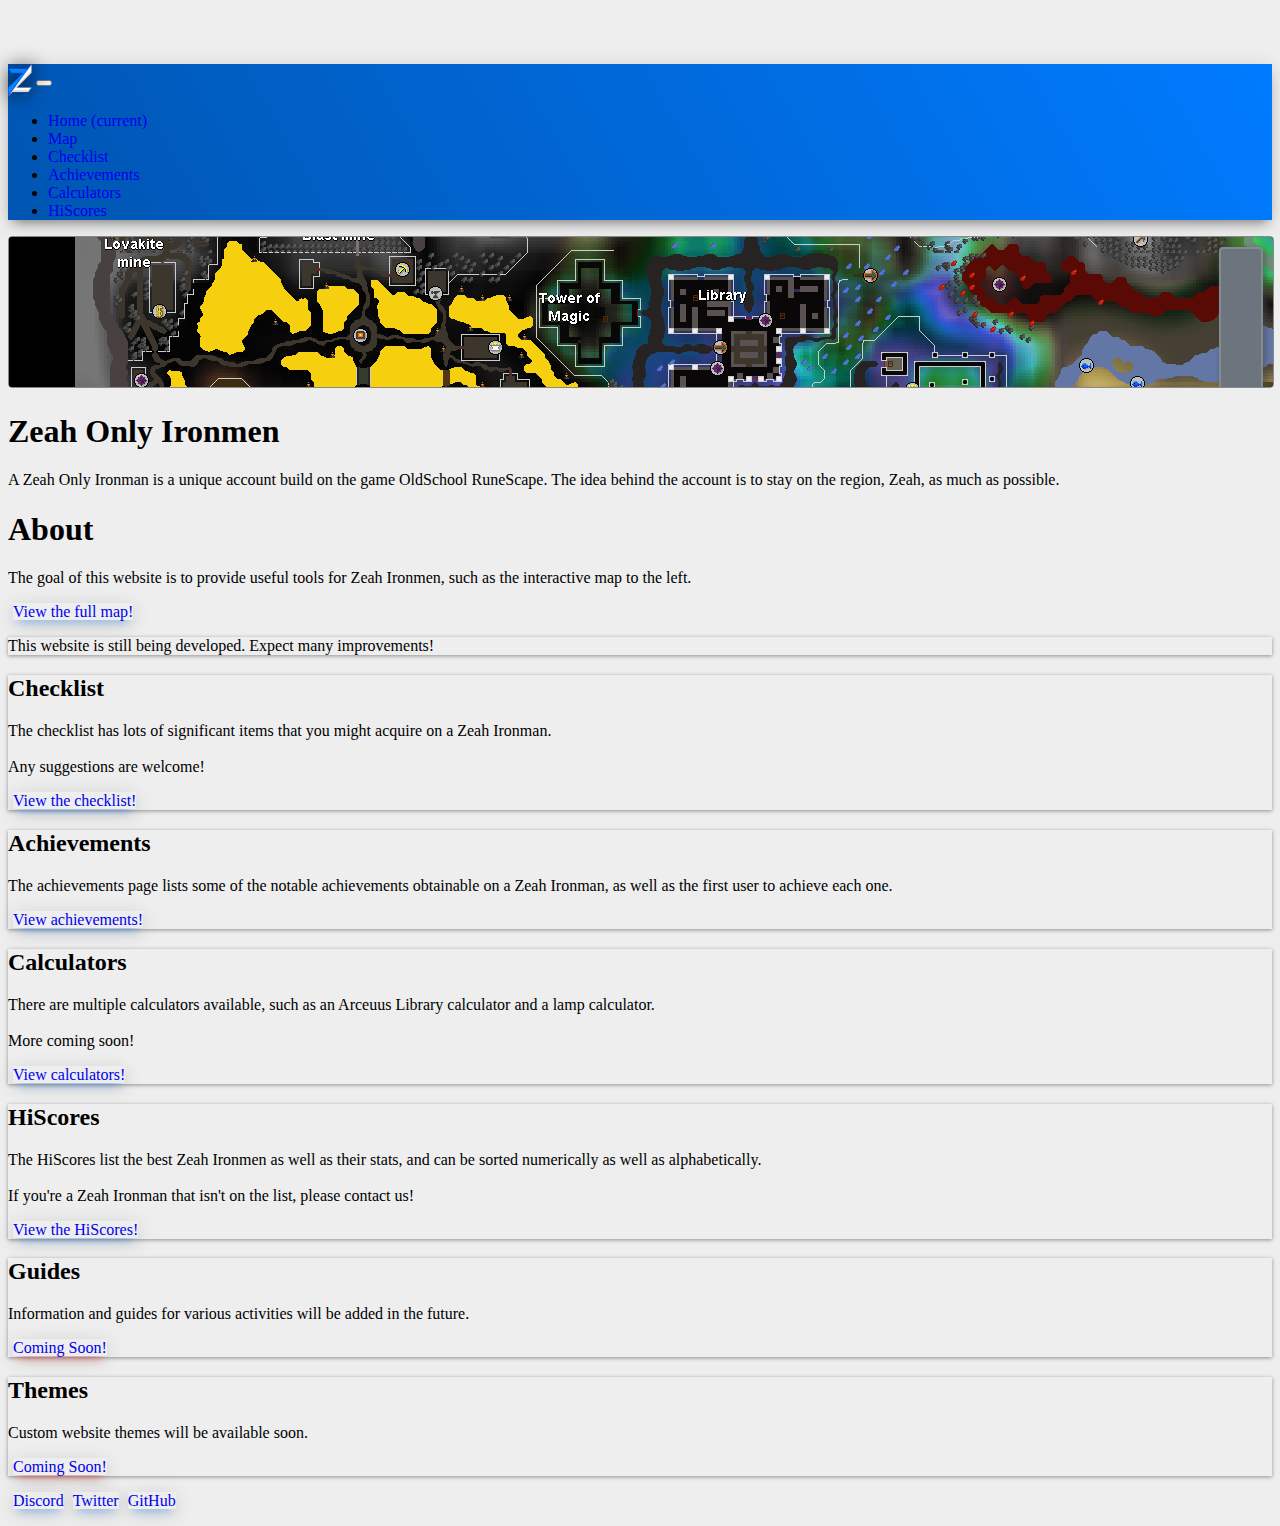
==== commit db8c2235: "Style improvements, footer changes" ====
--- a/index.html
+++ b/index.html
@@ -14,6 +14,7 @@
 
     <!-- Bootstrap core CSS -->
     <link href="vendor/bootstrap/css/bootstrap.min.css" rel="stylesheet">
+    <link rel="stylesheet" type="text/css" href="https://fonts.googleapis.com/css?family=Roboto:300,400,500,700|Roboto+Slab:400,700|Material+Icons" />
 
     <!-- Custom styles for this template -->
     <link href="css/main.css" rel="stylesheet">
@@ -27,6 +28,7 @@
     <style>
       iframe {
         border-radius: 4px;
+        border: 1px solid #888;
       }
     </style>
 
@@ -82,7 +84,7 @@
           <p>A Zeah Only Ironman is a unique account build on the game OldSchool RuneScape. The idea behind the account is to stay on the region, Zeah, as much as possible.</p>
           <h1>About</h1>
           <p>The goal of this website is to provide useful tools for Zeah Ironmen, such as the interactive map to the left.</p>
-          <a class="btn btn-primary btn-lg" href="map.html">View the full map!</a>
+          <a class="btn btn-primary btn-lg" href="map.html"><i class="fas fa-map"></i> View the full map!</a>
         </div>
         <!-- /.col-md-4 -->
       </div>
@@ -104,7 +106,7 @@
               <p class="card-text">The checklist has lots of significant items that you might acquire on a Zeah Ironman.<br/><br/>Any suggestions are welcome!</p>
             </div>
             <div class="card-footer">
-              <a href="checklist.html" class="btn btn-primary">View the checklist!</a>
+              <a href="checklist.html" class="btn btn-primary"><i class="fas fa-check" style="color:white;"></i> View the checklist!</a>
             </div>
           </div>
         </div>
@@ -116,7 +118,7 @@
               <p class="card-text">The achievements page lists some of the notable achievements obtainable on a Zeah Ironman, as well as the first user to achieve each one.</p>
             </div>
             <div class="card-footer">
-              <a href="achievements.html" class="btn btn-primary">View achievements!</a>
+              <a href="achievements.html" class="btn btn-primary"><i class="fas fa-trophy"></i> View achievements!</a>
             </div>
           </div>
         </div>
@@ -128,7 +130,7 @@
               <p class="card-text">There are multiple calculators available, such as an Arceuus Library calculator and a lamp calculator.<br/><br/>More coming soon!</p>
             </div>
             <div class="card-footer">
-              <a href="calculators.html" class="btn btn-primary">View calculators!</a>
+              <a href="calculators.html" class="btn btn-primary"><i class="fas fa-calculator"></i> View calculators!</a>
             </div>
           </div>
         </div>
@@ -139,14 +141,40 @@
 
       <!-- Content Row -->
       <div class="row">
-        <div class="col-md-12 mb-4">
+        <div class="col-md-4 mb-4">
           <div class="card h-100">
             <div class="card-body">
               <h2 class="card-title">HiScores</h2>
-              <p class="card-text">The HiScores list the best Zeah Ironmen (250+ total) as well as their total level, and can be sorted numerically as well as alphabetically.<br/><br/>If you're a Zeah Ironman that isn't on the list, please contact us!</p>
-            </div>
-            <div class="card-footer">
-              <a href="hiscores.html" class="btn btn-primary">View the HiScores!</a>
+              <p class="card-text">The HiScores list the best Zeah Ironmen as well as their stats, and can be sorted numerically as well as alphabetically.<br/><br/>If you're a Zeah Ironman that isn't on the list, please contact us!</p>
+            </div>
+            <div class="card-footer">
+              <a href="hiscores.html" class="btn btn-primary"><i class="fas fa-signal"></i> View the HiScores!</a>
+            </div>
+          </div>
+        </div>
+
+
+        <div class="col-md-4 mb-4">
+          <div class="card h-100">
+            <div class="card-body">
+              <h2 class="card-title">Guides</h2>
+              <p class="card-text">Information and guides for various activities will be added in the future.</p>
+            </div>
+            <div class="card-footer">
+              <a href="#" class="btn btn-danger"><i class="fas fa-times" style="color:white;"></i> Coming Soon!</a>
+            </div>
+          </div>
+        </div>
+
+
+        <div class="col-md-4 mb-4">
+          <div class="card h-100">
+            <div class="card-body">
+              <h2 class="card-title">Themes</h2>
+              <p class="card-text">Custom website themes will be available soon.</p>
+            </div>
+            <div class="card-footer">
+              <a href="#" class="btn btn-danger"><i class="fas fa-times" style="color:white;"></i> Coming Soon!</a>
             </div>
           </div>
         </div>
@@ -162,8 +190,8 @@
       <div class="container">
         <p class="m-0 text-center text-white">
 					<a href="https://discord.gg/q73k9Dn" class="btn btn-primary"><i class="fab fa-discord"></i> Discord</a>
-					<a href="https://twitter.com/zeahproduct" class="btn btn-primary"><i class="fab fa-twitter"></i> Twitter</a><br/><br/>
-					Copyright &copy; Zeah Only 2018
+					<a href="https://twitter.com/zeahproduct" class="btn btn-primary"><i class="fab fa-twitter"></i> Twitter</a>
+					<a href="https://github.com/ZeahProduct/zeahonly" class="btn btn-primary"><i class="fab fa-github"></i> GitHub</a>
 				</p>
       </div>
       <!-- /.container -->
--- a/css/main.css
+++ b/css/main.css
@@ -1,5 +1,6 @@
 body {
   padding-top: 54px;
+  background: #eeeeee;
 }
 
 @media (min-width: 992px) {
@@ -10,6 +11,8 @@
 
 .navbar-brand img {
   width: 24px;
+  -webkit-filter: drop-shadow(0px 0px 10px #000);
+  filter: drop-shadow(0px 0px 10px #000);
 }
 
 body {
@@ -29,6 +32,10 @@
 
 a {
   text-decoration: none;
+}
+
+tr:hover {
+  background:rgba(0,0,0,0.1) !important;
 }
 
 .checkimg, .toggleButton {
@@ -58,6 +65,11 @@
   position: relative;
   color: white;
   width:100%;
+  -o-box-shadow: inset 0 1px 2px rgba(0, 0, 0, 0.25), 0 1px rgba(255, 255, 255, 0.08);
+  -icab-box-shadow: inset 0 1px 2px rgba(0, 0, 0, 0.25), 0 1px rgba(255, 255, 255, 0.08);
+  -khtml-box-shadow: inset 0 1px 2px rgba(0, 0, 0, 0.25), 0 1px rgba(255, 255, 255, 0.08);
+  -moz-box-shadow: inset 0 1px 2px rgba(0, 0, 0, 0.25), 0 1px rgba(255, 255, 255, 0.08);
+  -webkit-box-shadow: inset 0 1px 2px rgba(0, 0, 0, 0.25), 0 1px rgba(255, 255, 255, 0.08);
   box-shadow: inset 0 1px 2px rgba(0, 0, 0, 0.25), 0 1px rgba(255, 255, 255, 0.08);
 }
 
@@ -66,6 +78,11 @@
   border-radius: 0px;
   height: 40px;
   position: absolute;
+  -o-box-shadow: inset 0 1px 2px rgba(0, 0, 0, 0.25), 0 1px rgba(255, 255, 255, 0.08);
+  -icab-box-shadow: inset 0 1px 2px rgba(0, 0, 0, 0.25), 0 1px rgba(255, 255, 255, 0.08);
+  -khtml-box-shadow: inset 0 1px 2px rgba(0, 0, 0, 0.25), 0 1px rgba(255, 255, 255, 0.08);
+  -moz-box-shadow: inset 0 1px 2px rgba(0, 0, 0, 0.25), 0 1px rgba(255, 255, 255, 0.08);
+  -webkit-box-shadow: inset 0 1px 2px rgba(0, 0, 0, 0.25), 0 1px rgba(255, 255, 255, 0.08);
   box-shadow: inset 0 1px 2px rgba(0, 0, 0, 0.25), 0 1px rgba(255, 255, 255, 0.08);
 }
 
@@ -77,6 +94,11 @@
   padding: 5px;
   margin: 0 auto;
   width: 100%;
+  -o-box-shadow: inset 0 1px 2px rgba(0, 0, 0, 0.25), 0 1px rgba(255, 255, 255, 0.08);
+  -icab-box-shadow: inset 0 1px 2px rgba(0, 0, 0, 0.25), 0 1px rgba(255, 255, 255, 0.08);
+  -khtml-box-shadow: inset 0 1px 2px rgba(0, 0, 0, 0.25), 0 1px rgba(255, 255, 255, 0.08);
+  -moz-box-shadow: inset 0 1px 2px rgba(0, 0, 0, 0.25), 0 1px rgba(255, 255, 255, 0.08);
+  -webkit-box-shadow: inset 0 1px 2px rgba(0, 0, 0, 0.25), 0 1px rgba(255, 255, 255, 0.08);
   box-shadow: inset 0 1px 2px rgba(0, 0, 0, 0.25), 0 1px rgba(255, 255, 255, 0.08);
 }
 
@@ -109,3 +131,39 @@
   position: absolute;
   z-index: 20;
 }
+
+.navbar {
+  background: linear-gradient(60deg,#0055b1,#007bff);
+  box-shadow: 0 4px 20px 0 rgba(0,0,0,.14), 0 7px 10px -5px rgba(0, 0, 0, 0.4);
+}
+
+.btn-primary {
+  border:none;
+  -o-box-shadow: 0 4px 20px 0 rgba(0,0,0,.14), 0 7px 10px -5px rgba(0, 123, 255, 0.4);
+  -icab-box-shadow: 0 4px 20px 0 rgba(0,0,0,.14), 0 7px 10px -5px rgba(0, 123, 255, 0.4);
+  -khtml-box-shadow: 0 4px 20px 0 rgba(0,0,0,.14), 0 7px 10px -5px rgba(0, 123, 255, 0.4);
+  -moz-box-shadow: 0 4px 20px 0 rgba(0,0,0,.14), 0 7px 10px -5px rgba(0, 123, 255, 0.4);
+  -webkit-box-shadow: 0 4px 20px 0 rgba(0,0,0,.14), 0 7px 10px -5px rgba(0, 123, 255, 0.4);
+  box-shadow: 0 4px 20px 0 rgba(0,0,0,.14), 0 7px 10px -5px rgba(0, 123, 255, 0.4);
+  margin: 5px 0px 10px 5px;
+}
+
+.btn-danger {
+  border:none;
+  -o-box-shadow: 0 4px 20px 0 rgba(0,0,0,.14), 0 7px 10px -5px rgba(255, 0, 0, 0.4);
+  -icab-box-shadow: 0 4px 20px 0 rgba(0,0,0,.14), 0 7px 10px -5px rgba(255, 0, 0, 0.4);
+  -khtml-box-shadow: 0 4px 20px 0 rgba(0,0,0,.14), 0 7px 10px -5px rgba(255, 0, 0, 0.4);
+  -moz-box-shadow: 0 4px 20px 0 rgba(0,0,0,.14), 0 7px 10px -5px rgba(255, 0, 0, 0.4);
+  -webkit-box-shadow: 0 4px 20px 0 rgba(0,0,0,.14), 0 7px 10px -5px rgba(255, 0, 0, 0.4);
+  box-shadow: 0 4px 20px 0 rgba(0,0,0,.14), 0 7px 10px -5px rgba(255, 0, 0, 0.4);
+  margin: 5px 0px 10px 5px;
+}
+
+.card {
+  -o-box-shadow: 0 1px 4px 0 rgba(0, 0, 0, 0.4);
+  -icab-box-shadow: 0 1px 4px 0 rgba(0, 0, 0, 0.4);
+  -khtml-box-shadow: 0 1px 4px 0 rgba(0, 0, 0, 0.4);
+  -moz-box-shadow: 0 1px 4px 0 rgba(0, 0, 0, 0.4);
+  -webkit-box-shadow: 0 1px 4px 0 rgba(0, 0, 0, 0.4);
+  box-shadow: 0 1px 4px 0 rgba(0, 0, 0, 0.4);
+}
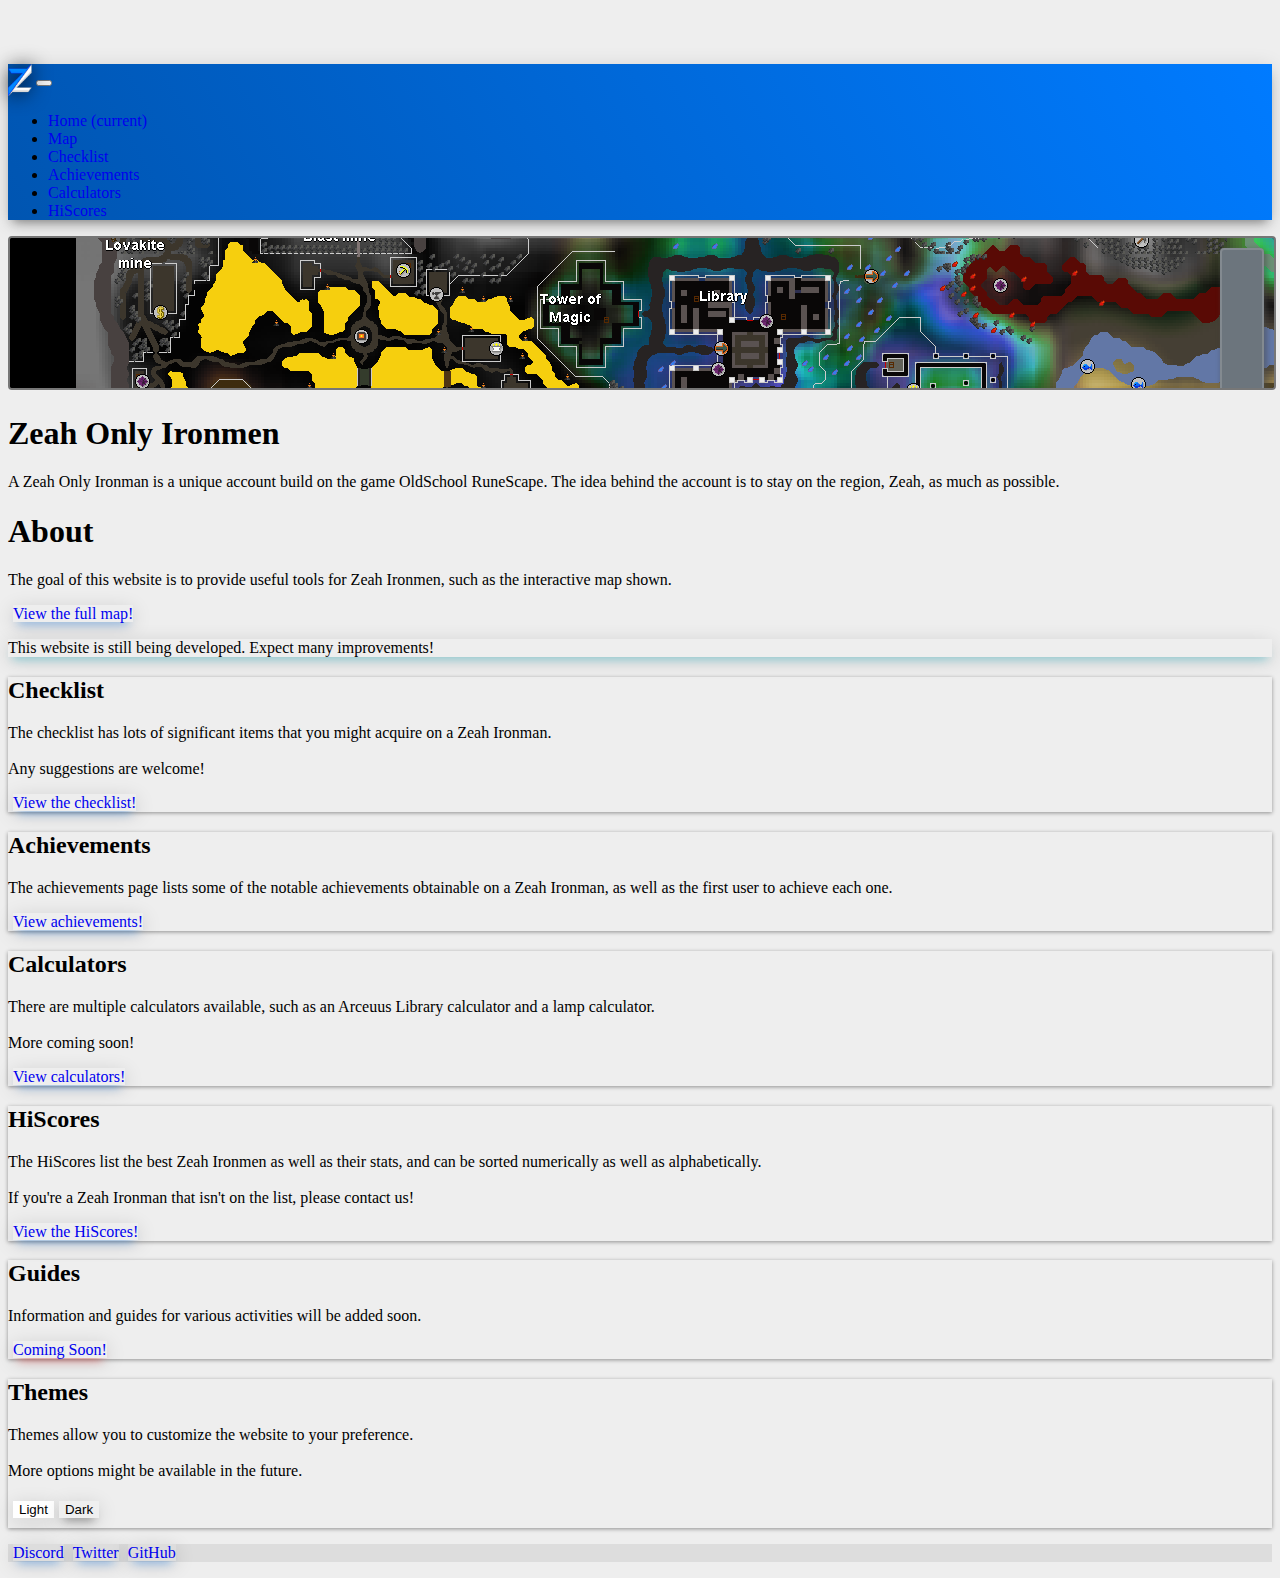
==== commit 1d6106ae: "Minor style adjustments" ====
--- a/index.html
+++ b/index.html
@@ -14,10 +14,9 @@
 
     <!-- Bootstrap core CSS -->
     <link href="vendor/bootstrap/css/bootstrap.min.css" rel="stylesheet">
-    <link rel="stylesheet" type="text/css" href="https://fonts.googleapis.com/css?family=Roboto:300,400,500,700|Roboto+Slab:400,700|Material+Icons" />
-
-    <!-- Custom styles for this template -->
-    <link href="css/main.css" rel="stylesheet">
+
+    <link href="css/main.css" rel="stylesheet" id="mainstyle">
+    <script src="js/themes.js"></script>
 
 		<!-- Tab image -->
 		<link rel="icon" type="image/png" href="images/icon.png" sizes="16x16"/>
@@ -27,10 +26,17 @@
 
     <style>
       iframe {
+        border: 2px solid rgba(0,0,0,0.5);
+        -o-box-shadow: inset 0 1px 2px rgba(0, 0, 0, 0.25), 0 1px rgba(255, 255, 255, 0.08);
+        -icab-box-shadow: inset 0 1px 2px rgba(0, 0, 0, 0.25), 0 1px rgba(255, 255, 255, 0.08);
+        -khtml-box-shadow: inset 0 1px 2px rgba(0, 0, 0, 0.25), 0 1px rgba(255, 255, 255, 0.08);
+        -moz-box-shadow: inset 0 1px 2px rgba(0, 0, 0, 0.25), 0 1px rgba(255, 255, 255, 0.08);
+        -webkit-box-shadow: inset 0 1px 2px rgba(0, 0, 0, 0.25), 0 1px rgba(255, 255, 255, 0.08);
+        box-shadow: inset 0 1px 2px rgba(0, 0, 0, 0.25), 0 1px rgba(255, 255, 255, 0.08);
         border-radius: 4px;
-        border: 1px solid #888;
       }
     </style>
+
 
   </head>
 
@@ -83,7 +89,7 @@
           <h1>Zeah Only Ironmen</h1>
           <p>A Zeah Only Ironman is a unique account build on the game OldSchool RuneScape. The idea behind the account is to stay on the region, Zeah, as much as possible.</p>
           <h1>About</h1>
-          <p>The goal of this website is to provide useful tools for Zeah Ironmen, such as the interactive map to the left.</p>
+          <p>The goal of this website is to provide useful tools for Zeah Ironmen, such as the interactive map shown.</p>
           <a class="btn btn-primary btn-lg" href="map.html"><i class="fas fa-map"></i> View the full map!</a>
         </div>
         <!-- /.col-md-4 -->
@@ -91,7 +97,7 @@
       <!-- /.row -->
 
       <!-- Call to Action Well -->
-      <div class="card text-white bg-secondary my-4 text-center">
+      <div class="card text-white bg-info my-4 text-center">
         <div class="card-body">
           <p class="text-white m-0">This website is still being developed. Expect many improvements!</p>
         </div>
@@ -153,12 +159,11 @@
           </div>
         </div>
 
-
         <div class="col-md-4 mb-4">
           <div class="card h-100">
             <div class="card-body">
               <h2 class="card-title">Guides</h2>
-              <p class="card-text">Information and guides for various activities will be added in the future.</p>
+              <p class="card-text">Information and guides for various activities will be added soon.</p>
             </div>
             <div class="card-footer">
               <a href="#" class="btn btn-danger"><i class="fas fa-times" style="color:white;"></i> Coming Soon!</a>
@@ -166,15 +171,14 @@
           </div>
         </div>
 
-
         <div class="col-md-4 mb-4">
           <div class="card h-100">
             <div class="card-body">
               <h2 class="card-title">Themes</h2>
-              <p class="card-text">Custom website themes will be available soon.</p>
-            </div>
-            <div class="card-footer">
-              <a href="#" class="btn btn-danger"><i class="fas fa-times" style="color:white;"></i> Coming Soon!</a>
+              <p class="card-text">Themes allow you to customize the website to your preference.<br/><br/>More options might be available in the future.</p>
+            </div>
+            <div class="card-footer">
+              <button id="stylesheet1" class="btn btn-light"><i class="fas fa-sun"></i> Light</button><button id="stylesheet2" class="btn btn-dark"><i class="fas fa-moon"></i> Dark</button>
             </div>
           </div>
         </div>
@@ -186,7 +190,7 @@
     <!-- /.container -->
 
     <!-- Footer -->
-    <footer class="py-5 bg-dark">
+    <footer class="py-5">
       <div class="container">
         <p class="m-0 text-center text-white">
 					<a href="https://discord.gg/q73k9Dn" class="btn btn-primary"><i class="fab fa-discord"></i> Discord</a>
--- a/css/main.css
+++ b/css/main.css
@@ -32,6 +32,17 @@
 
 a {
   text-decoration: none;
+}
+
+.table td, .table th {
+    padding: .75rem;
+    vertical-align: top;
+    border-top: 1px solid #bbb;
+}
+
+.table thead th {
+    vertical-align: bottom;
+    border-bottom: 2px solid #bbb;
 }
 
 tr:hover {
@@ -100,6 +111,7 @@
   -moz-box-shadow: inset 0 1px 2px rgba(0, 0, 0, 0.25), 0 1px rgba(255, 255, 255, 0.08);
   -webkit-box-shadow: inset 0 1px 2px rgba(0, 0, 0, 0.25), 0 1px rgba(255, 255, 255, 0.08);
   box-shadow: inset 0 1px 2px rgba(0, 0, 0, 0.25), 0 1px rgba(255, 255, 255, 0.08);
+  border-radius: 4px;
 }
 
 .checklistItem {
@@ -159,7 +171,41 @@
   margin: 5px 0px 10px 5px;
 }
 
-.card {
+.btn-light {
+  background: #fff;
+  border:none;
+  -o-box-shadow: 0 4px 20px 0 rgba(0,0,0,.14), 0 7px 10px -5px rgba(255, 255, 255, 0.4);
+  -icab-box-shadow: 0 4px 20px 0 rgba(0,0,0,.14), 0 7px 10px -5px rgba(255, 255, 255, 0.4);
+  -khtml-box-shadow: 0 4px 20px 0 rgba(0,0,0,.14), 0 7px 10px -5px rgba(255, 255, 255, 0.4);
+  -moz-box-shadow: 0 4px 20px 0 rgba(0,0,0,.14), 0 7px 10px -5px rgba(255, 255, 255, 0.4);
+  -webkit-box-shadow: 0 4px 20px 0 rgba(0,0,0,.14), 0 7px 10px -5px rgba(255, 255, 255, 0.4);
+  box-shadow: 0 4px 20px 0 rgba(0,0,0,.14), 0 7px 10px -5px rgba(255, 255, 255, 0.4);
+  margin: 5px 0px 10px 5px;
+}
+
+.btn-dark {
+  border:none;
+  -o-box-shadow: 0 4px 20px 0 rgba(0,0,0,.14), 0 7px 10px -5px rgba(0, 0, 0, 0.4);
+  -icab-box-shadow: 0 4px 20px 0 rgba(0,0,0,.14), 0 7px 10px -5px rgba(0, 0, 0, 0.4);
+  -khtml-box-shadow: 0 4px 20px 0 rgba(0,0,0,.14), 0 7px 10px -5px rgba(0, 0, 0, 0.4);
+  -moz-box-shadow: 0 4px 20px 0 rgba(0,0,0,.14), 0 7px 10px -5px rgba(0, 0, 0, 0.4);
+  -webkit-box-shadow: 0 4px 20px 0 rgba(0,0,0,.14), 0 7px 10px -5px rgba(0, 0, 0, 0.4);
+  box-shadow: 0 4px 20px 0 rgba(0,0,0,.14), 0 7px 10px -5px rgba(0, 0, 0, 0.4);
+  margin: 5px 0px 10px 5px;
+}
+
+.btn-success {
+  border:none;
+  -o-box-shadow: 0 4px 20px 0 rgba(0,0,0,.14), 0 7px 10px -5px rgba(0, 255, 0, 0.4);
+  -icab-box-shadow: 0 4px 20px 0 rgba(0,0,0,.14), 0 7px 10px -5px rgba(0, 255, 0, 0.4);
+  -khtml-box-shadow: 0 4px 20px 0 rgba(0,0,0,.14), 0 7px 10px -5px rgba(0, 255, 0, 0.4);
+  -moz-box-shadow: 0 4px 20px 0 rgba(0,0,0,.14), 0 7px 10px -5px rgba(0, 255, 0, 0.4);
+  -webkit-box-shadow: 0 4px 20px 0 rgba(0,0,0,.14), 0 7px 10px -5px rgba(0, 255, 0, 0.4);
+  box-shadow: 0 4px 20px 0 rgba(0,0,0,.14), 0 7px 10px -5px rgba(0, 255, 0, 0.4);
+  margin: 5px 0px 10px 5px;
+}
+
+.card, .card-shadow {
   -o-box-shadow: 0 1px 4px 0 rgba(0, 0, 0, 0.4);
   -icab-box-shadow: 0 1px 4px 0 rgba(0, 0, 0, 0.4);
   -khtml-box-shadow: 0 1px 4px 0 rgba(0, 0, 0, 0.4);
@@ -167,3 +213,11 @@
   -webkit-box-shadow: 0 1px 4px 0 rgba(0, 0, 0, 0.4);
   box-shadow: 0 1px 4px 0 rgba(0, 0, 0, 0.4);
 }
+
+footer {
+  background: #ddd;
+}
+
+.bg-info {
+  box-shadow: 0 4px 20px 0 rgba(0,0,0,.14), 0 7px 10px -5px rgba(0,188,212,.4);
+}
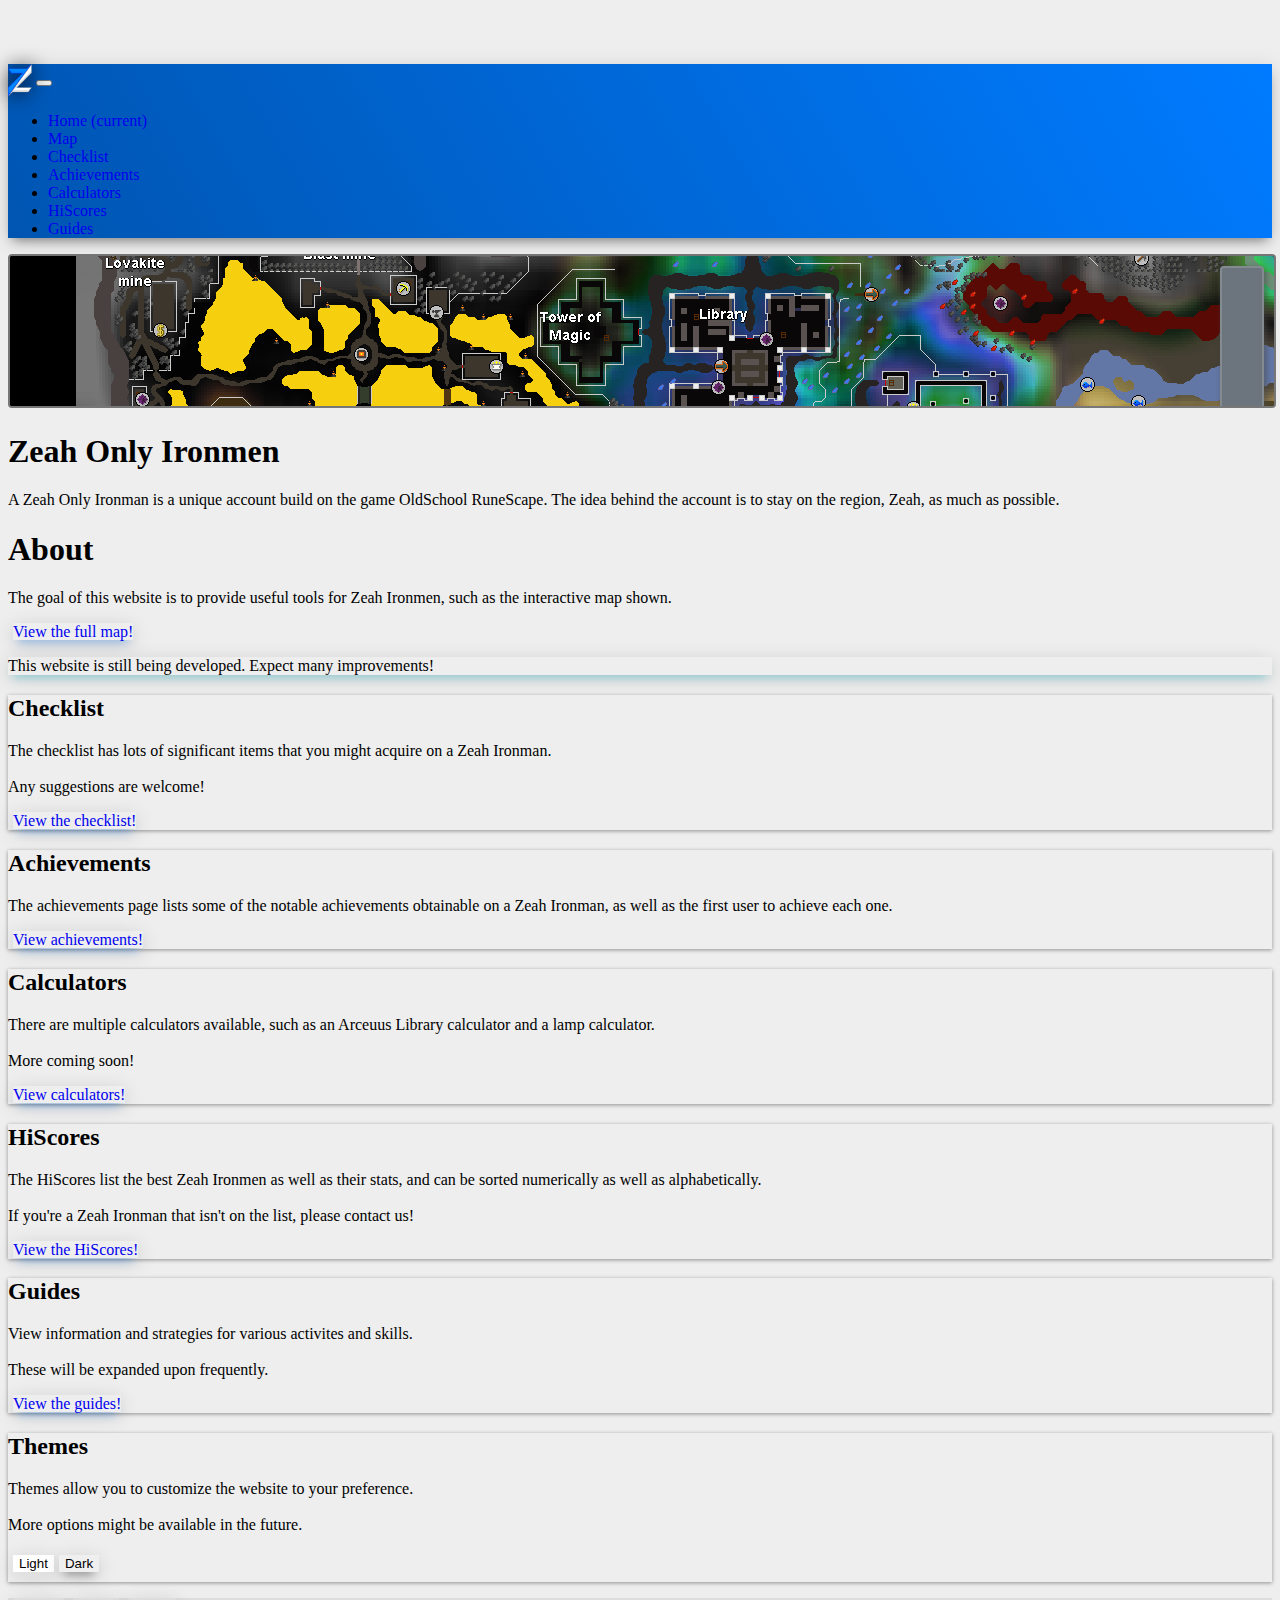
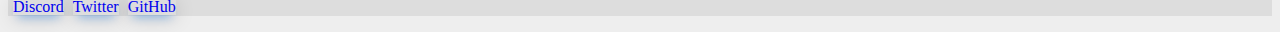
==== commit cc46cff4: "Added rules as the first guide, reverted scrollbars" ====
--- a/index.html
+++ b/index.html
@@ -71,6 +71,9 @@
             <li class="nav-item">
               <a class="nav-link" href="hiscores.html">HiScores</a>
             </li>
+            <li class="nav-item">
+              <a class="nav-link" href="guides.html">Guides</a>
+            </li>
           </ul>
         </div>
       </div>
@@ -163,10 +166,10 @@
           <div class="card h-100">
             <div class="card-body">
               <h2 class="card-title">Guides</h2>
-              <p class="card-text">Information and guides for various activities will be added soon.</p>
-            </div>
-            <div class="card-footer">
-              <a href="#" class="btn btn-danger"><i class="fas fa-times" style="color:white;"></i> Coming Soon!</a>
+              <p class="card-text">View information and strategies for various activites and skills.<br/><br/>These will be expanded upon frequently.</p>
+            </div>
+            <div class="card-footer">
+              <a href="guides.html" class="btn btn-primary"><i class="fas fa-info"></i> View the guides!</a>
             </div>
           </div>
         </div>
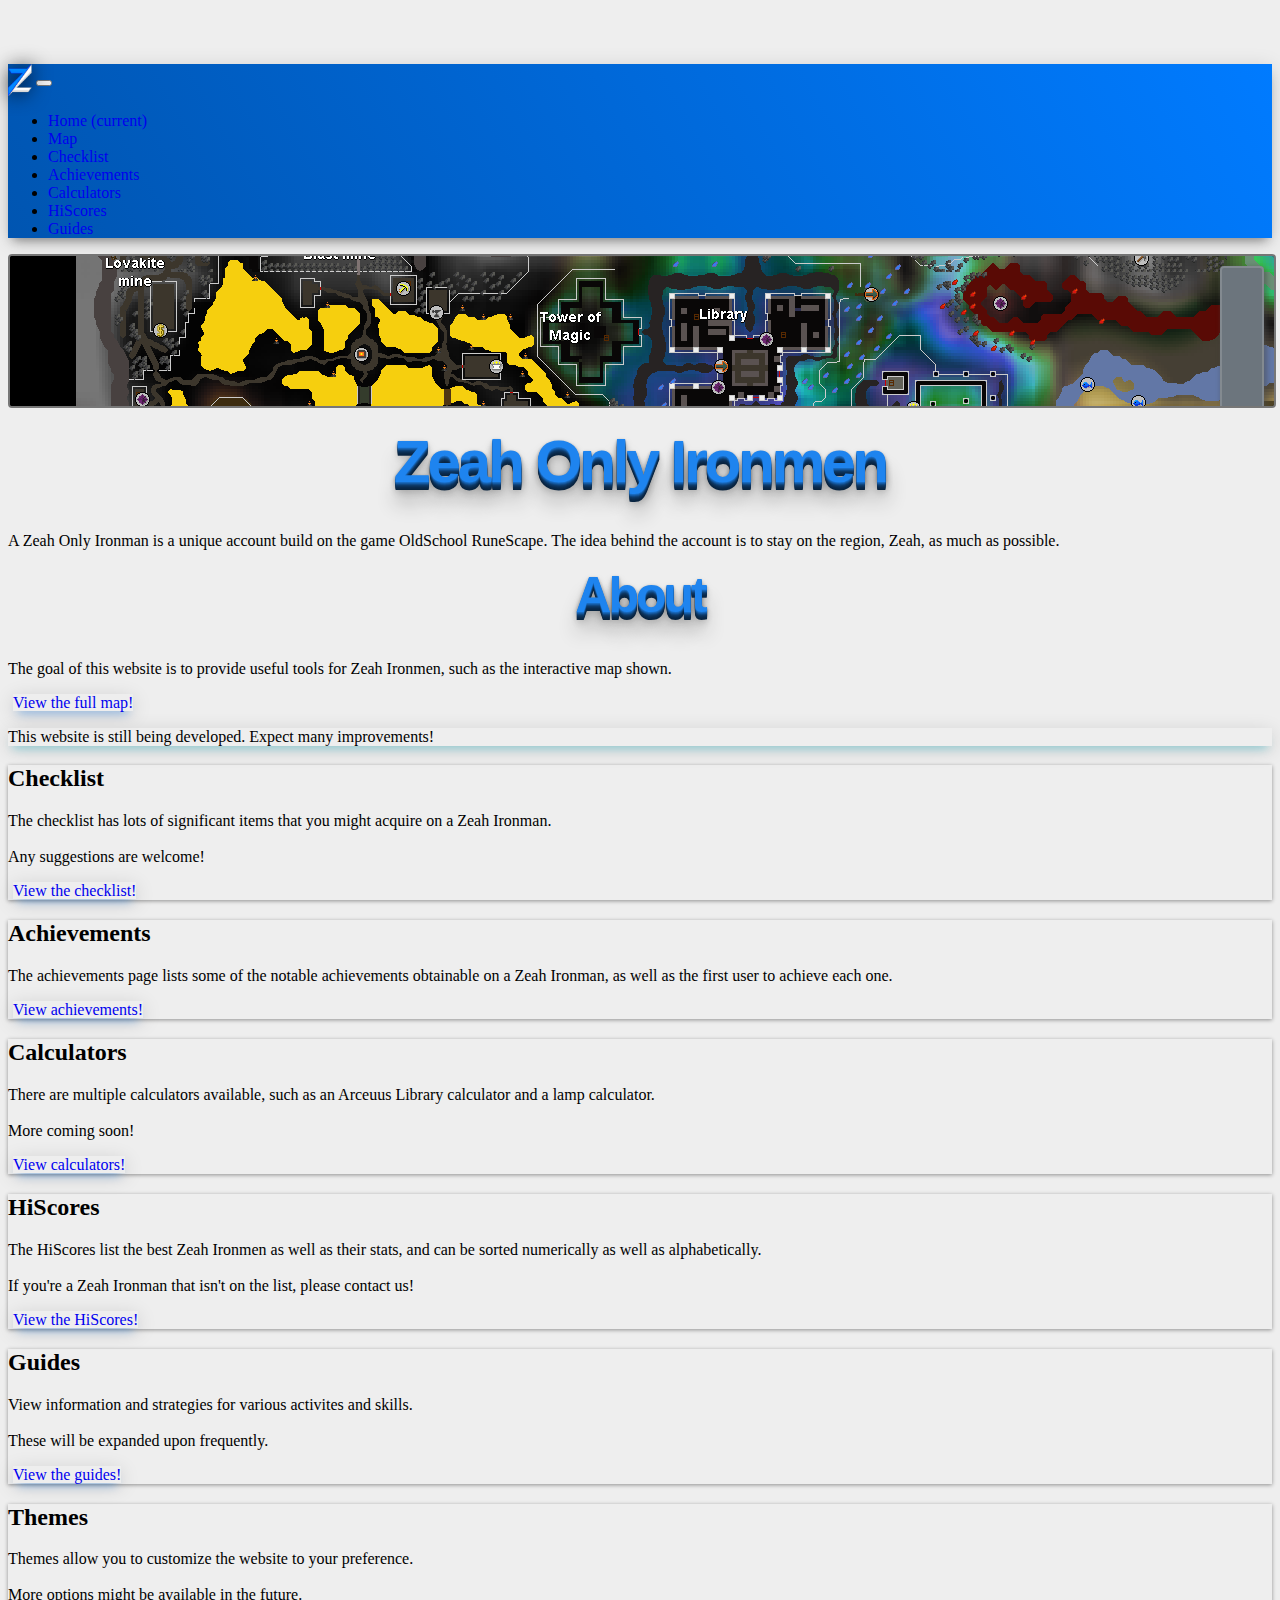
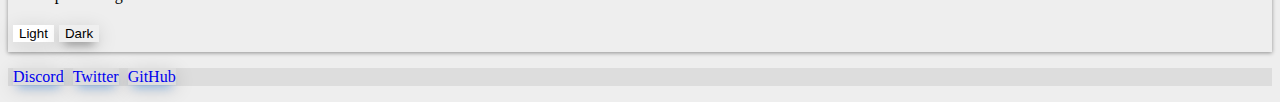
==== commit b14e70ab: "Adjustments to rules, hiscores, and home page" ====
--- a/index.html
+++ b/index.html
@@ -89,9 +89,9 @@
         </div>
         <!-- /.col-lg-8 -->
         <div class="col-lg-4">
-          <h1>Zeah Only Ironmen</h1>
+          <h1 class="mega-text">Zeah Only Ironmen</h1>
           <p>A Zeah Only Ironman is a unique account build on the game OldSchool RuneScape. The idea behind the account is to stay on the region, Zeah, as much as possible.</p>
-          <h1>About</h1>
+          <h1 class="mega-text" style="font-size: 50px;">About</h1>
           <p>The goal of this website is to provide useful tools for Zeah Ironmen, such as the interactive map shown.</p>
           <a class="btn btn-primary btn-lg" href="map.html"><i class="fas fa-map"></i> View the full map!</a>
         </div>
--- a/css/main.css
+++ b/css/main.css
@@ -1,6 +1,7 @@
 body {
   padding-top: 54px;
   background: #eeeeee;
+  overflow-x: hidden;
 }
 
 @media (min-width: 992px) {
@@ -15,8 +16,14 @@
   filter: drop-shadow(0px 0px 10px #000);
 }
 
-body {
-  overflow-x: hidden;
+.mega-text {
+  font: 800 60px/1 'Source Sans Pro', Arial, sans-serif;
+  color: #616161;
+  text-align: center;
+  letter-spacing: -3px;
+  text-shadow: 0 1px 0 hsl(174,5%,30%), 0 2px 0 hsl(174,5%,25%), 0 3px 0 hsl(174,5%,20%), 0 4px 0 hsl(174,5%,16%), 0 5px 0 hsl(174,5%,14%), 0 6px 0 hsl(174,5%,12%), 0 7px 0 hsl(174,5%,11%), 0 8px 0 hsl(174,5%,10%), 0 0 5px rgba(0,0,0,.05), 0 1px 3px rgba(0,0,0,.2), 0 3px 5px rgba(0,0,0,.2), 0 5px 10px rgba(0,0,0,.2), 0 10px 10px rgba(0,0,0,.2), 0 20px 20px rgba(0,0,0,.3);
+  margin: 20px 0px 40px 0px;
+  filter: sepia(100%) hue-rotate(170deg) saturate(500%);
 }
 
 iframe {
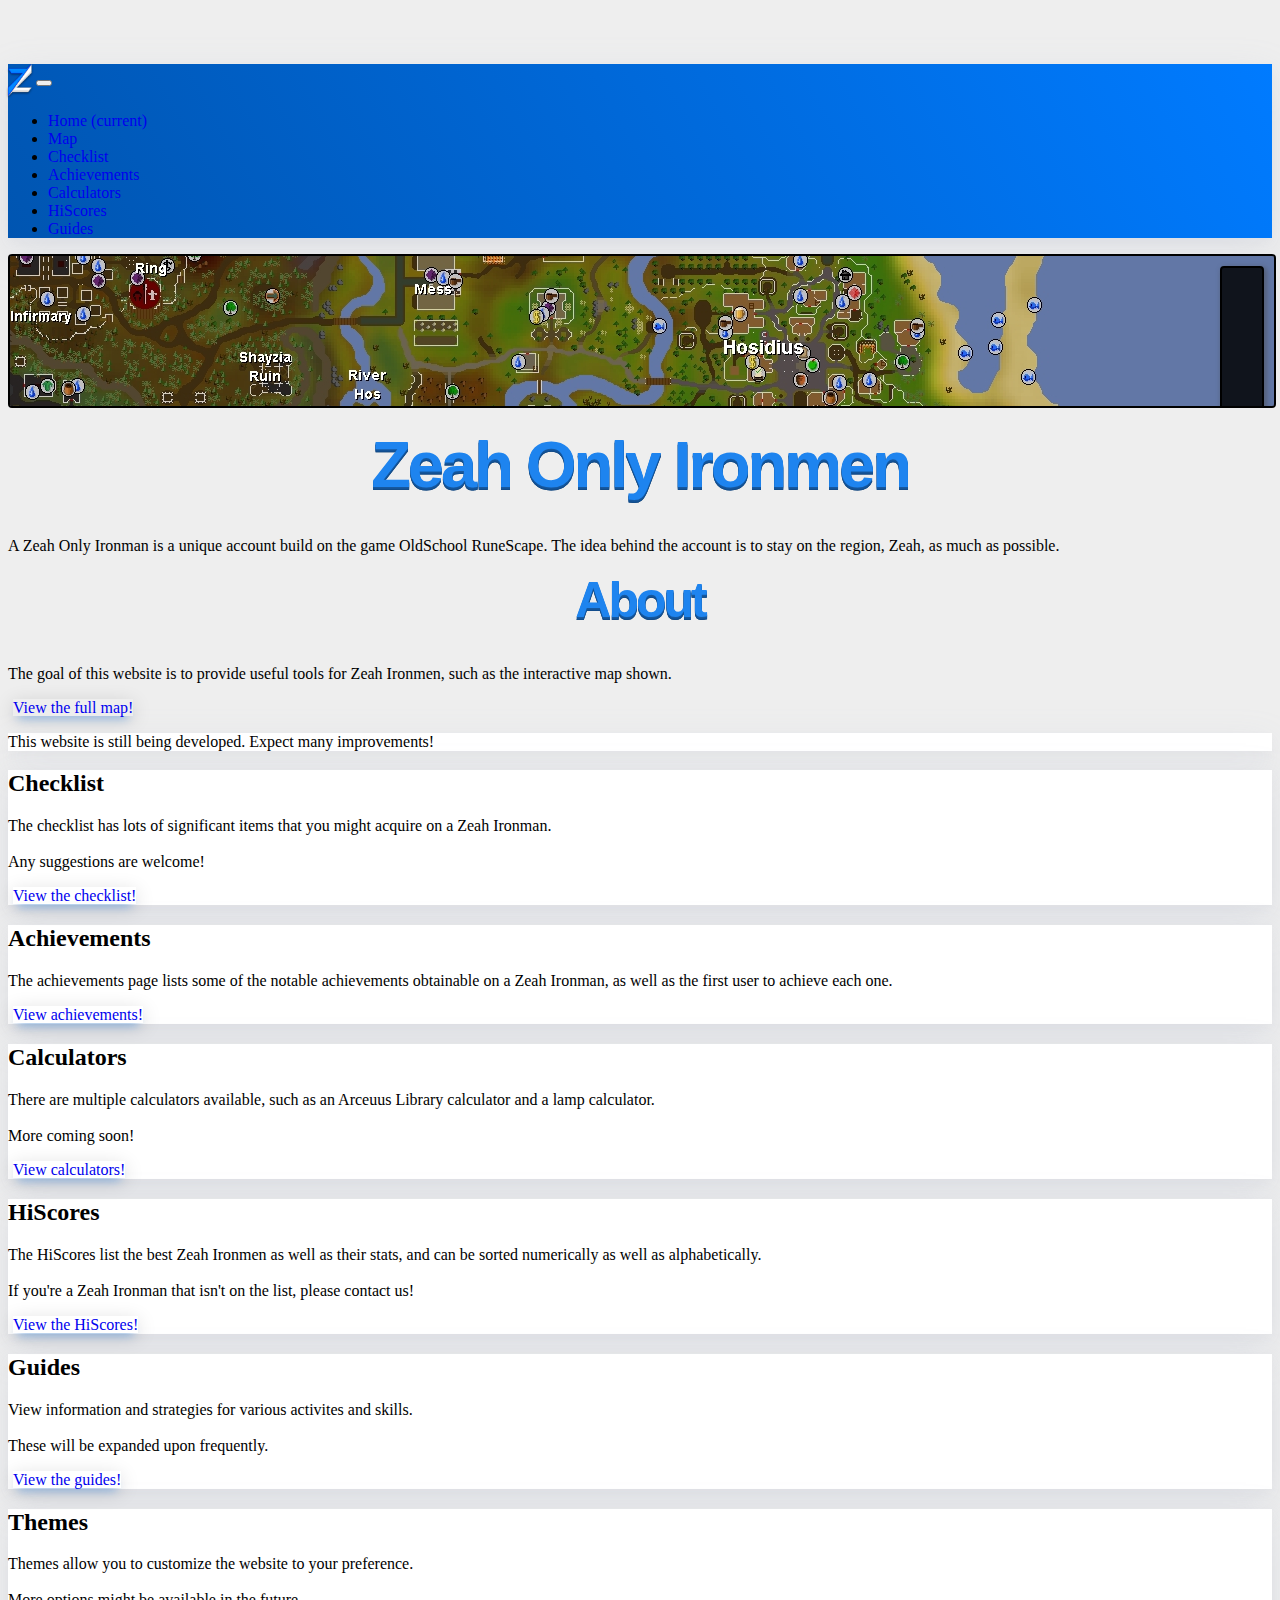
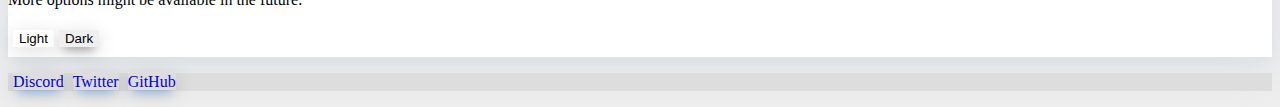
==== commit 3806ee14: "iframe styling" ====
--- a/index.html
+++ b/index.html
@@ -23,21 +23,6 @@
 
 		<!-- Icons -->
 		<link rel="stylesheet" href="https://use.fontawesome.com/releases/v5.3.1/css/all.css" integrity="sha384-mzrmE5qonljUremFsqc01SB46JvROS7bZs3IO2EmfFsd15uHvIt+Y8vEf7N7fWAU" crossorigin="anonymous">
-
-    <style>
-      iframe {
-        border: 2px solid rgba(0,0,0,0.5);
-        -o-box-shadow: inset 0 1px 2px rgba(0, 0, 0, 0.25), 0 1px rgba(255, 255, 255, 0.08);
-        -icab-box-shadow: inset 0 1px 2px rgba(0, 0, 0, 0.25), 0 1px rgba(255, 255, 255, 0.08);
-        -khtml-box-shadow: inset 0 1px 2px rgba(0, 0, 0, 0.25), 0 1px rgba(255, 255, 255, 0.08);
-        -moz-box-shadow: inset 0 1px 2px rgba(0, 0, 0, 0.25), 0 1px rgba(255, 255, 255, 0.08);
-        -webkit-box-shadow: inset 0 1px 2px rgba(0, 0, 0, 0.25), 0 1px rgba(255, 255, 255, 0.08);
-        box-shadow: inset 0 1px 2px rgba(0, 0, 0, 0.25), 0 1px rgba(255, 255, 255, 0.08);
-        border-radius: 4px;
-      }
-    </style>
-
-
   </head>
 
   <body>
--- a/css/main.css
+++ b/css/main.css
@@ -12,18 +12,16 @@
 
 .navbar-brand img {
   width: 24px;
-  -webkit-filter: drop-shadow(0px 0px 10px #000);
-  filter: drop-shadow(0px 0px 10px #000);
+  filter: drop-shadow(0px 1px 1px rgba(0,0,0,0.5));
 }
 
 .mega-text {
-  font: 800 60px/1 'Source Sans Pro', Arial, sans-serif;
-  color: #616161;
+  font: 800 65px/1 'Source Sans Pro', Arial, sans-serif;
+  color: #1e84ef;
   text-align: center;
   letter-spacing: -3px;
-  text-shadow: 0 1px 0 hsl(174,5%,30%), 0 2px 0 hsl(174,5%,25%), 0 3px 0 hsl(174,5%,20%), 0 4px 0 hsl(174,5%,16%), 0 5px 0 hsl(174,5%,14%), 0 6px 0 hsl(174,5%,12%), 0 7px 0 hsl(174,5%,11%), 0 8px 0 hsl(174,5%,10%), 0 0 5px rgba(0,0,0,.05), 0 1px 3px rgba(0,0,0,.2), 0 3px 5px rgba(0,0,0,.2), 0 5px 10px rgba(0,0,0,.2), 0 10px 10px rgba(0,0,0,.2), 0 20px 20px rgba(0,0,0,.3);
+  text-shadow: 0px 1px 0px #16589f, 0px 2px 0px #145499, 0px 3px 0px #114c8b, 0px 3px 0px #0e3c6d;
   margin: 20px 0px 40px 0px;
-  filter: sepia(100%) hue-rotate(170deg) saturate(500%);
 }
 
 iframe {
@@ -31,6 +29,8 @@
   width: 100%;
   height: 100%;
   border: none;
+  border: 2px solid rgb(0 0 0);
+  border-radius: 4px;
 }
 
 img {
@@ -78,47 +78,32 @@
 #backbar {
   background: #ccc;
   border-radius: 0px;
-  border: 2px solid #aaa;
-  height: 44px;
+  border: 1px solid #aaa;
+  height: 42px;
   position: relative;
   color: white;
   width:100%;
-  -o-box-shadow: inset 0 1px 2px rgba(0, 0, 0, 0.25), 0 1px rgba(255, 255, 255, 0.08);
-  -icab-box-shadow: inset 0 1px 2px rgba(0, 0, 0, 0.25), 0 1px rgba(255, 255, 255, 0.08);
-  -khtml-box-shadow: inset 0 1px 2px rgba(0, 0, 0, 0.25), 0 1px rgba(255, 255, 255, 0.08);
-  -moz-box-shadow: inset 0 1px 2px rgba(0, 0, 0, 0.25), 0 1px rgba(255, 255, 255, 0.08);
-  -webkit-box-shadow: inset 0 1px 2px rgba(0, 0, 0, 0.25), 0 1px rgba(255, 255, 255, 0.08);
-  box-shadow: inset 0 1px 2px rgba(0, 0, 0, 0.25), 0 1px rgba(255, 255, 255, 0.08);
+  box-shadow: 0 5px 10px rgba(154,160,185,.05), 0 15px 40px rgba(166,173,201,.2);
 }
 
 #frontbar {
+  background: -webkit-gradient(linear, left top, left bottom, from(#0076ff), to(#004392));
   background: linear-gradient(#0076ff, #004392);
   border-radius: 0px;
   height: 40px;
   position: absolute;
-  -o-box-shadow: inset 0 1px 2px rgba(0, 0, 0, 0.25), 0 1px rgba(255, 255, 255, 0.08);
-  -icab-box-shadow: inset 0 1px 2px rgba(0, 0, 0, 0.25), 0 1px rgba(255, 255, 255, 0.08);
-  -khtml-box-shadow: inset 0 1px 2px rgba(0, 0, 0, 0.25), 0 1px rgba(255, 255, 255, 0.08);
-  -moz-box-shadow: inset 0 1px 2px rgba(0, 0, 0, 0.25), 0 1px rgba(255, 255, 255, 0.08);
-  -webkit-box-shadow: inset 0 1px 2px rgba(0, 0, 0, 0.25), 0 1px rgba(255, 255, 255, 0.08);
-  box-shadow: inset 0 1px 2px rgba(0, 0, 0, 0.25), 0 1px rgba(255, 255, 255, 0.08);
+  box-shadow: 0 5px 10px rgba(154,160,185,.05), 0 15px 40px rgba(166,173,201,.2);
 }
 
 #checklist {
   text-align: center;
   background: #ccc;
-  border: 2px solid #aaa;
+  border: 1px solid #aaa;
   display: inline-block;
   padding: 5px;
   margin: 0 auto;
   width: 100%;
-  -o-box-shadow: inset 0 1px 2px rgba(0, 0, 0, 0.25), 0 1px rgba(255, 255, 255, 0.08);
-  -icab-box-shadow: inset 0 1px 2px rgba(0, 0, 0, 0.25), 0 1px rgba(255, 255, 255, 0.08);
-  -khtml-box-shadow: inset 0 1px 2px rgba(0, 0, 0, 0.25), 0 1px rgba(255, 255, 255, 0.08);
-  -moz-box-shadow: inset 0 1px 2px rgba(0, 0, 0, 0.25), 0 1px rgba(255, 255, 255, 0.08);
-  -webkit-box-shadow: inset 0 1px 2px rgba(0, 0, 0, 0.25), 0 1px rgba(255, 255, 255, 0.08);
-  box-shadow: inset 0 1px 2px rgba(0, 0, 0, 0.25), 0 1px rgba(255, 255, 255, 0.08);
-  border-radius: 4px;
+  box-shadow: 0 5px 10px rgba(154,160,185,.05), 0 15px 40px rgba(166,173,201,.2);
 }
 
 .checklistItem {
@@ -153,15 +138,13 @@
 
 .navbar {
   background: linear-gradient(60deg,#0055b1,#007bff);
-  box-shadow: 0 4px 20px 0 rgba(0,0,0,.14), 0 7px 10px -5px rgba(0, 0, 0, 0.4);
+  box-shadow: 0 5px 10px rgba(154,160,185,.05), 0 15px 40px rgba(166,173,201,.2);
 }
 
 .btn-primary {
   border:none;
   -o-box-shadow: 0 4px 20px 0 rgba(0,0,0,.14), 0 7px 10px -5px rgba(0, 123, 255, 0.4);
   -icab-box-shadow: 0 4px 20px 0 rgba(0,0,0,.14), 0 7px 10px -5px rgba(0, 123, 255, 0.4);
-  -khtml-box-shadow: 0 4px 20px 0 rgba(0,0,0,.14), 0 7px 10px -5px rgba(0, 123, 255, 0.4);
-  -moz-box-shadow: 0 4px 20px 0 rgba(0,0,0,.14), 0 7px 10px -5px rgba(0, 123, 255, 0.4);
   -webkit-box-shadow: 0 4px 20px 0 rgba(0,0,0,.14), 0 7px 10px -5px rgba(0, 123, 255, 0.4);
   box-shadow: 0 4px 20px 0 rgba(0,0,0,.14), 0 7px 10px -5px rgba(0, 123, 255, 0.4);
   margin: 5px 0px 10px 5px;
@@ -171,8 +154,6 @@
   border:none;
   -o-box-shadow: 0 4px 20px 0 rgba(0,0,0,.14), 0 7px 10px -5px rgba(255, 0, 0, 0.4);
   -icab-box-shadow: 0 4px 20px 0 rgba(0,0,0,.14), 0 7px 10px -5px rgba(255, 0, 0, 0.4);
-  -khtml-box-shadow: 0 4px 20px 0 rgba(0,0,0,.14), 0 7px 10px -5px rgba(255, 0, 0, 0.4);
-  -moz-box-shadow: 0 4px 20px 0 rgba(0,0,0,.14), 0 7px 10px -5px rgba(255, 0, 0, 0.4);
   -webkit-box-shadow: 0 4px 20px 0 rgba(0,0,0,.14), 0 7px 10px -5px rgba(255, 0, 0, 0.4);
   box-shadow: 0 4px 20px 0 rgba(0,0,0,.14), 0 7px 10px -5px rgba(255, 0, 0, 0.4);
   margin: 5px 0px 10px 5px;
@@ -183,8 +164,6 @@
   border:none;
   -o-box-shadow: 0 4px 20px 0 rgba(0,0,0,.14), 0 7px 10px -5px rgba(255, 255, 255, 0.4);
   -icab-box-shadow: 0 4px 20px 0 rgba(0,0,0,.14), 0 7px 10px -5px rgba(255, 255, 255, 0.4);
-  -khtml-box-shadow: 0 4px 20px 0 rgba(0,0,0,.14), 0 7px 10px -5px rgba(255, 255, 255, 0.4);
-  -moz-box-shadow: 0 4px 20px 0 rgba(0,0,0,.14), 0 7px 10px -5px rgba(255, 255, 255, 0.4);
   -webkit-box-shadow: 0 4px 20px 0 rgba(0,0,0,.14), 0 7px 10px -5px rgba(255, 255, 255, 0.4);
   box-shadow: 0 4px 20px 0 rgba(0,0,0,.14), 0 7px 10px -5px rgba(255, 255, 255, 0.4);
   margin: 5px 0px 10px 5px;
@@ -194,8 +173,6 @@
   border:none;
   -o-box-shadow: 0 4px 20px 0 rgba(0,0,0,.14), 0 7px 10px -5px rgba(0, 0, 0, 0.4);
   -icab-box-shadow: 0 4px 20px 0 rgba(0,0,0,.14), 0 7px 10px -5px rgba(0, 0, 0, 0.4);
-  -khtml-box-shadow: 0 4px 20px 0 rgba(0,0,0,.14), 0 7px 10px -5px rgba(0, 0, 0, 0.4);
-  -moz-box-shadow: 0 4px 20px 0 rgba(0,0,0,.14), 0 7px 10px -5px rgba(0, 0, 0, 0.4);
   -webkit-box-shadow: 0 4px 20px 0 rgba(0,0,0,.14), 0 7px 10px -5px rgba(0, 0, 0, 0.4);
   box-shadow: 0 4px 20px 0 rgba(0,0,0,.14), 0 7px 10px -5px rgba(0, 0, 0, 0.4);
   margin: 5px 0px 10px 5px;
@@ -205,20 +182,14 @@
   border:none;
   -o-box-shadow: 0 4px 20px 0 rgba(0,0,0,.14), 0 7px 10px -5px rgba(0, 255, 0, 0.4);
   -icab-box-shadow: 0 4px 20px 0 rgba(0,0,0,.14), 0 7px 10px -5px rgba(0, 255, 0, 0.4);
-  -khtml-box-shadow: 0 4px 20px 0 rgba(0,0,0,.14), 0 7px 10px -5px rgba(0, 255, 0, 0.4);
-  -moz-box-shadow: 0 4px 20px 0 rgba(0,0,0,.14), 0 7px 10px -5px rgba(0, 255, 0, 0.4);
   -webkit-box-shadow: 0 4px 20px 0 rgba(0,0,0,.14), 0 7px 10px -5px rgba(0, 255, 0, 0.4);
   box-shadow: 0 4px 20px 0 rgba(0,0,0,.14), 0 7px 10px -5px rgba(0, 255, 0, 0.4);
   margin: 5px 0px 10px 5px;
 }
 
 .card, .card-shadow {
-  -o-box-shadow: 0 1px 4px 0 rgba(0, 0, 0, 0.4);
-  -icab-box-shadow: 0 1px 4px 0 rgba(0, 0, 0, 0.4);
-  -khtml-box-shadow: 0 1px 4px 0 rgba(0, 0, 0, 0.4);
-  -moz-box-shadow: 0 1px 4px 0 rgba(0, 0, 0, 0.4);
-  -webkit-box-shadow: 0 1px 4px 0 rgba(0, 0, 0, 0.4);
-  box-shadow: 0 1px 4px 0 rgba(0, 0, 0, 0.4);
+  background: #fff;
+  box-shadow: 0 5px 10px rgba(154,160,185,.05), 0 15px 40px rgba(166,173,201,.2);
 }
 
 footer {
@@ -226,5 +197,5 @@
 }
 
 .bg-info {
-  box-shadow: 0 4px 20px 0 rgba(0,0,0,.14), 0 7px 10px -5px rgba(0,188,212,.4);
-}
+  box-shadow: 0 5px 10px rgba(154,160,185,.05), 0 15px 40px rgba(166,173,201,.2);
+}
